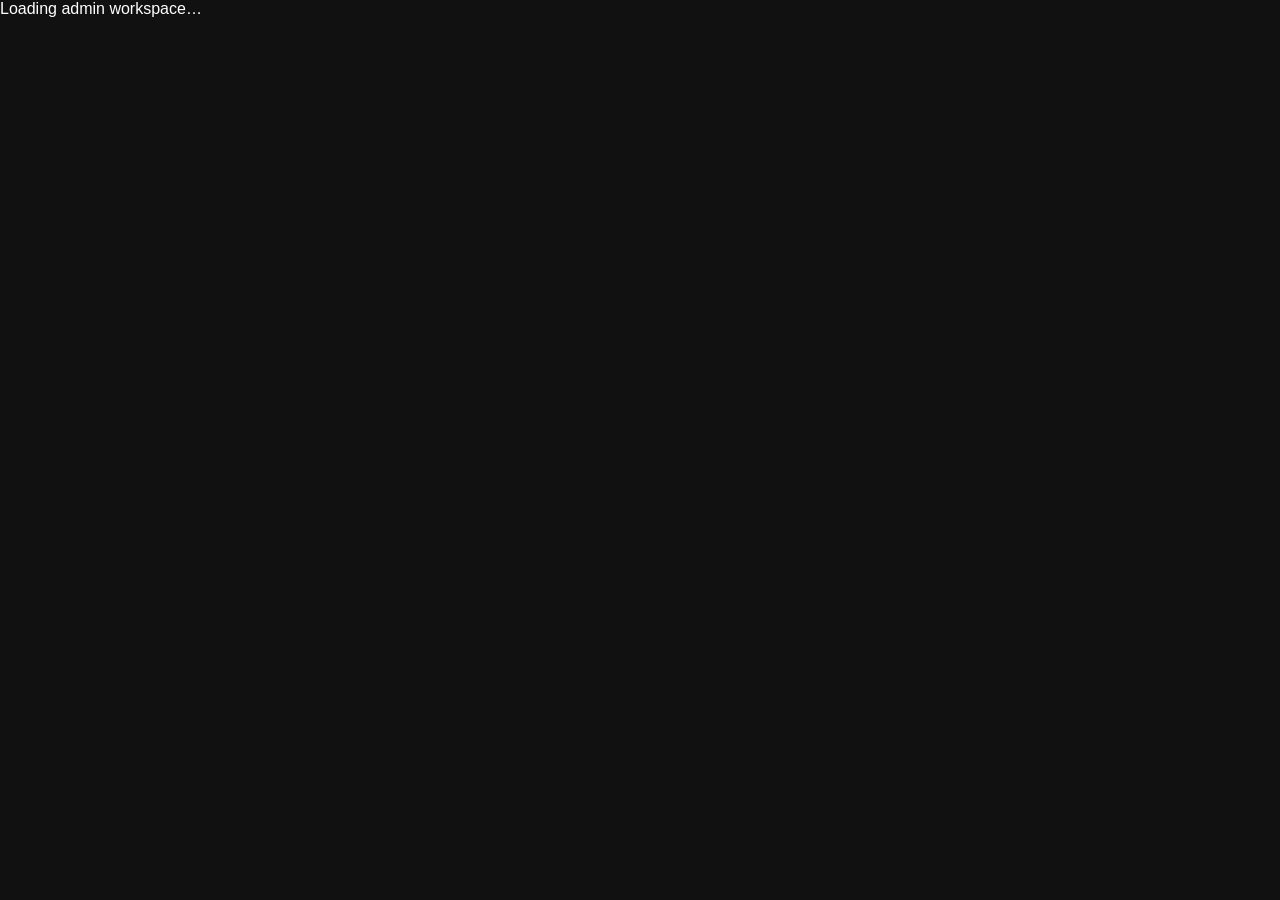
==== admin.html @ 35f01dd2 "URL Updated" ====
<!DOCTYPE html>
<html lang="en">
<head>
  <meta charset="UTF-8" />
  <meta name="viewport" content="width=device-width, initial-scale=1.0" />
  <meta name="referrer" content="no-referrer" />
<meta name="app-backend-base-url" content="https://atithisarthibackendcode-production.up.railway.app" />
<meta name="app-api-base-url" content="https://atithisarthibackendcode-production.up.railway.app/api" />
<meta name="app-allow-order-whatsapp-fallback-on-save-failure" content="false" />
<meta name="app-open-whatsapp-after-verified-online-payment" content="true" />
<meta name="app-room-combined-checkout-frontend-enabled" content="false" />
<meta name="app-contact-sheet-url" content="" />
  <title>Admin Dashboard</title>
  <!-- <link rel="stylesheet" href="css/style.css" /> -->
  <style>
    body {
      font-family: Arial, sans-serif;
      background: #111;
      color: #fff;
      margin: 0;
      padding: 0;
    }
    #hotelFormSection,
#menuFormSection,
#menuComboFormSection,
#galleryFormSection,
#popupNotificationFormSection,
#roomTypeFormSection,
#roomFormSection,
#roomBookingFormSection,
#roomFeatureSettingsSection,
#profileFormSection {
  max-height: 80vh;
  overflow-y: auto;
  padding: 10px;
}

form {
  overflow: visible;
}

body {
  overflow-y: auto;
  cursor: auto;
}

    .admin-wrap {
      max-width: 1200px;
      margin: 0 auto;
      padding: 24px;
    }

    .admin-header {
      margin-bottom: 24px;
    }

    .admin-title {
      font-size: 32px;
      margin: 0 0 8px;
    }

    .admin-sub {
      color: #bbb;
      margin: 0;
    }

    .admin-toolbar {
      display: grid;
      gap: 14px;
      margin: 24px 0;
    }

    .admin-toolbar-row {
      display: flex;
      flex-wrap: wrap;
      gap: 14px;
      align-items: stretch;
    }

    .admin-toolbar-group {
      display: grid;
      gap: 10px;
      padding: 14px;
      border-radius: 14px;
      border: 1px solid #333;
      background: #151515;
      min-width: 0;
      flex: 1 1 320px;
    }

    .admin-toolbar-side {
      display: grid;
      gap: 10px;
      padding: 14px;
      border-radius: 14px;
      border: 1px solid #333;
      background: #151515;
      min-width: 260px;
      flex: 0 1 280px;
      align-content: start;
    }

    .admin-toolbar-label {
      margin: 0;
      font-size: 12px;
      letter-spacing: 0.08em;
      text-transform: uppercase;
      color: #c9a84c;
    }

    .admin-toolbar-help {
      margin: 0;
      color: #aaa;
      font-size: 13px;
      line-height: 1.5;
    }

    .admin-tabs {
      display: flex;
      flex-wrap: wrap;
      gap: 10px;
    }

    .admin-toolbar-actions {
      display: flex;
      flex-wrap: wrap;
      gap: 10px;
    }

    .admin-scope-card {
      display: grid;
      gap: 12px;
      margin-bottom: 18px;
    }

    .admin-scope-grid {
      display: grid;
      grid-template-columns: repeat(auto-fit, minmax(220px, 1fr));
      gap: 12px;
    }

    .admin-scope-item {
      padding: 12px 14px;
      border-radius: 12px;
      border: 1px solid #333;
      background: #141414;
    }

    .admin-scope-value {
      display: block;
      margin-top: 6px;
      font-size: 18px;
      font-weight: 600;
      color: #fff;
    }

    .admin-form-help {
      margin: 0 0 6px;
      color: #b8b8b8;
      font-size: 14px;
      line-height: 1.5;
    }

    .admin-field {
      display: grid;
      gap: 6px;
    }

    #hotelFormSection .admin-field-label,
    #menuFormSection .admin-field-label,
    #menuComboFormSection .admin-field-label,
    #galleryFormSection .admin-field-label,
    #popupNotificationFormSection .admin-field-label,
    #roomTypeFormSection .admin-field-label,
    #roomFormSection .admin-field-label,
    #roomBookingFormSection .admin-field-label,
    #roomFeatureSettingsSection .admin-field-label,
    #notificationSettingsSection .admin-field-label,
    #orderingSettingsSection .admin-field-label,
    #paymentRouteSettingsSection .admin-field-label,
    #uploadSection .admin-field-label,
    #qrTableLinkSection .admin-field-label,
    #profileFormSection .admin-field-label {
      display: block;
      color: #f3f3f3;
      font-size: 14px;
      font-weight: 600;
      margin: 0;
    }

    .admin-field-hint {
      margin: 0;
      color: #9f9f9f;
      font-size: 12px;
      line-height: 1.4;
    }

    .popup-preview-shell {
      display: grid;
      gap: 14px;
      margin-top: 18px;
      padding: 18px;
      border-radius: 14px;
      border: 1px solid #2f2f2f;
      background: #141414;
    }

    .popup-preview-meta {
      display: flex;
      flex-wrap: wrap;
      gap: 8px;
    }

    .popup-preview-chip {
      display: inline-flex;
      align-items: center;
      min-height: 30px;
      padding: 0 10px;
      border-radius: 999px;
      border: 1px solid #3a3a3a;
      background: #1c1c1c;
      color: #e6e6e6;
      font-size: 12px;
      line-height: 1;
    }

    .popup-preview-card {
      position: relative;
      display: grid;
      grid-template-columns: minmax(0, 0.92fr) minmax(0, 1.08fr);
      overflow: hidden;
      border-radius: 18px;
      border: 1px solid rgba(201, 168, 76, 0.22);
      background:
        linear-gradient(180deg, rgba(255, 255, 255, 0.08), rgba(255, 255, 255, 0.03)),
        rgba(14, 14, 14, 0.9);
      box-shadow:
        0 18px 42px rgba(0, 0, 0, 0.34),
        inset 0 1px 0 rgba(255, 255, 255, 0.04);
    }

    .popup-preview-media {
      min-height: 260px;
      background:
        linear-gradient(160deg, rgba(201, 168, 76, 0.2), rgba(255, 255, 255, 0.03)),
        rgba(255, 255, 255, 0.03);
    }

    .popup-preview-media img {
      display: block;
      width: 100%;
      height: 100%;
      min-height: 260px;
      object-fit: cover;
    }

    .popup-preview-body {
      display: grid;
      gap: 14px;
      align-content: center;
      padding: 28px 28px 26px;
    }

    .popup-preview-eyebrow {
      margin: 0;
      color: #c9a84c;
      font-size: 12px;
      letter-spacing: 0.16em;
      text-transform: uppercase;
    }

    .popup-preview-title {
      margin: 0;
      font-size: clamp(28px, 3vw, 40px);
      line-height: 1.08;
      color: #fff;
    }

    .popup-preview-description {
      margin: 0;
      color: rgba(255, 255, 255, 0.84);
      font-size: 15px;
      line-height: 1.7;
    }

    .popup-preview-dismiss {
      display: inline-flex;
      align-items: center;
      gap: 10px;
      width: fit-content;
      color: rgba(255, 255, 255, 0.76);
      font-size: 14px;
    }

    .popup-preview-dismiss input {
      margin: 0;
      accent-color: #c9a84c;
    }

    .popup-preview-cta {
      display: inline-flex;
      align-items: center;
      justify-content: center;
      min-height: 44px;
      width: fit-content;
      padding: 0 18px;
      border-radius: 999px;
      background: #c9a84c;
      color: #111;
      font-weight: 600;
      text-decoration: none;
    }

    .popup-preview-close {
      position: absolute;
      top: 14px;
      right: 14px;
      width: 40px;
      height: 40px;
      border-radius: 999px;
      border: 1px solid rgba(255, 255, 255, 0.16);
      background: rgba(14, 14, 14, 0.5);
      color: #fff;
      cursor: default;
    }

    @media (max-width: 840px) {
      .popup-preview-card {
        grid-template-columns: 1fr;
      }

      .popup-preview-media,
      .popup-preview-media img {
        min-height: 200px;
      }

      .popup-preview-body {
        padding: 24px 22px 22px;
      }
    }

    .admin-tab {
      background: #222;
      color: #fff;
      border: 1px solid #444;
      padding: 10px 14px;
      cursor: pointer;
      border-radius: 8px;
    }

    .admin-tab.active {
      background: #c9a84c;
      color: #111;
      border-color: #c9a84c;
    }

    .admin-select {
      background: #222;
      color: #fff;
      border: 1px solid #444;
      padding: 10px 12px;
      border-radius: 8px;
    }

    .admin-section {
      display: grid;
      gap: 16px;
    }

    .admin-card {
      background: #1a1a1a;
      border: 1px solid #333;
      border-radius: 12px;
      padding: 16px;
    }

    .admin-card h3 {
      margin-top: 0;
      margin-bottom: 10px;
    }

    .admin-grid {
      display: grid;
      gap: 16px;
    }

    .theme-helper-row {
      display: flex;
      flex-wrap: wrap;
      gap: 12px;
      align-items: center;
      margin-top: -4px;
    }

    .theme-helper-row .admin-meta {
      margin: 0;
    }

    .theme-preview-card {
      display: grid;
      gap: 12px;
      padding: 14px;
    }

    .theme-order-card {
      display: grid;
      gap: 10px;
    }

    .theme-order-list {
      display: grid;
      gap: 8px;
    }

    .theme-order-item {
      display: flex;
      justify-content: space-between;
      align-items: center;
      gap: 12px;
      padding: 12px 14px;
      border: 1px solid #333;
      border-radius: 12px;
      background: #141414;
    }

    .theme-order-label {
      display: flex;
      align-items: center;
      gap: 12px;
      min-width: 0;
    }

    .theme-order-index {
      width: 28px;
      height: 28px;
      display: inline-flex;
      align-items: center;
      justify-content: center;
      border-radius: 999px;
      background: rgba(201, 168, 76, 0.16);
      border: 1px solid rgba(201, 168, 76, 0.28);
      color: #f3d98e;
      font-size: 13px;
      flex: 0 0 auto;
    }

    .theme-order-name {
      color: #fff;
    }

    .theme-order-meta {
      display: grid;
      gap: 4px;
    }

    .theme-order-state {
      display: inline-flex;
      align-items: center;
      width: fit-content;
      padding: 4px 8px;
      border-radius: 999px;
      border: 1px solid rgba(93, 191, 126, 0.3);
      background: rgba(93, 191, 126, 0.12);
      color: #b9efc9;
      font-size: 12px;
    }

    .theme-order-state.is-hidden {
      border-color: rgba(232, 129, 129, 0.3);
      background: rgba(232, 129, 129, 0.12);
      color: #ffc1c1;
    }

    .theme-order-actions {
      display: flex;
      gap: 8px;
      flex: 0 0 auto;
    }

    .theme-order-actions .admin-tab {
      padding: 8px 12px;
    }

    .theme-preview-top,
    .theme-preview-surface,
    .theme-preview-actions {
      display: flex;
      gap: 12px;
      align-items: center;
    }

    .theme-preview-top,
    .theme-preview-surface {
      justify-content: space-between;
      padding: 14px;
      border-radius: 16px;
      border: 1px solid #333;
    }

    .theme-preview-surface {
      display: grid;
      align-items: start;
    }

    .theme-preview-eyebrow {
      font-size: 12px;
      letter-spacing: 0.08em;
      text-transform: uppercase;
      color: #c9a84c;
      margin-bottom: 4px;
    }

    .theme-preview-title,
    .theme-preview-body,
    .theme-preview-muted {
      margin: 0;
    }

    .theme-preview-muted {
      font-size: 14px;
      color: #bbb;
    }

    .theme-preview-outline-btn,
    .theme-preview-primary-btn,
    .theme-preview-chip {
      border-radius: 8px;
      padding: 8px 12px;
      font-size: 14px;
    }

    .theme-preview-outline-btn,
    .theme-preview-primary-btn {
      border: 1px solid #444;
      cursor: default;
    }

    .theme-preview-outline-btn {
      background: transparent;
      color: #fff;
    }

    .theme-preview-primary-btn {
      background: #c9a84c;
      color: #111;
    }

    .theme-preview-chip {
      display: inline-flex;
      align-items: center;
      background: rgba(201, 168, 76, 0.16);
      color: #fff;
      border: 1px solid rgba(201, 168, 76, 0.3);
    }

    .admin-meta {
      color: #bbb;
      font-size: 14px;
      margin-bottom: 8px;
    }

    .admin-row {
      margin-bottom: 8px;
      line-height: 1.5;
    }

    .admin-attention-row {
      padding: 8px 10px;
      border: 1px solid rgba(232, 184, 103, 0.35);
      border-radius: 8px;
      background: rgba(232, 184, 103, 0.14);
      color: #ffe2a8;
    }

    .status-row {
      display: flex;
      flex-wrap: wrap;
      gap: 10px;
      align-items: center;
      margin-top: 12px;
    }

    .status-badge {
      display: inline-block;
      padding: 4px 10px;
      border-radius: 999px;
      background: #333;
      color: #fff;
      font-size: 13px;
    }

    .admin-state-line {
      display: grid;
      gap: 8px;
    }

    .admin-state-list {
      display: flex;
      flex-wrap: wrap;
      gap: 8px;
      align-items: center;
    }

    .admin-state-badge {
      display: inline-flex;
      align-items: center;
      padding: 4px 10px;
      border-radius: 999px;
      border: 1px solid #3a3a3a;
      background: #232323;
      color: #f3f3f3;
      font-size: 12px;
      font-weight: 600;
    }

    .admin-state-badge.is-success {
      border-color: rgba(93, 191, 126, 0.35);
      background: rgba(93, 191, 126, 0.14);
      color: #b9efc9;
    }

    .admin-state-badge.is-warning {
      border-color: rgba(232, 184, 103, 0.35);
      background: rgba(232, 184, 103, 0.14);
      color: #ffe2a8;
    }

    .admin-state-badge.is-danger {
      border-color: rgba(232, 129, 129, 0.35);
      background: rgba(232, 129, 129, 0.14);
      color: #ffc1c1;
    }

    .admin-card-actions {
      margin-top: 10px;
    }

    .admin-list-summary {
      margin-bottom: 16px;
    }

    .admin-list-toolbar {
      display: grid;
      gap: 10px;
    }

    .admin-list-search {
      width: 100%;
      box-sizing: border-box;
      background: #161616;
      color: #fff;
      border: 1px solid #444;
      padding: 12px 14px;
      border-radius: 10px;
    }

    .admin-list-search:focus {
      outline: none;
      border-color: #c9a84c;
      box-shadow: 0 0 0 2px rgba(201, 168, 76, 0.18);
    }

    .admin-list-helper-text {
      margin: 0;
      color: #b8b8b8;
      font-size: 13px;
      line-height: 1.5;
    }

    .status-select {
      background: #222;
      color: #fff;
      border: 1px solid #444;
      padding: 8px 10px;
      border-radius: 8px;
    }

    .status-btn {
      background: #c9a84c;
      color: #111;
      border: none;
      padding: 8px 12px;
      border-radius: 8px;
      cursor: pointer;
      font-weight: 600;
    }

    .status-btn:disabled {
      opacity: 0.7;
      cursor: wait;
    }

    .empty-state {
      color: #bbb;
      padding: 24px 0;
    }

    .loading-state {
      color: #ddd;
      padding: 24px 0;
    }

    pre.json-box {
      background: #101010;
      color: #ddd;
      padding: 12px;
      border-radius: 8px;
      overflow: auto;
      font-size: 12px;
    }

    .admin-order-items {
      margin: 12px 0 0;
      padding-left: 20px;
      color: #ddd;
      line-height: 1.6;
    }

    .admin-order-items li + li {
      margin-top: 8px;
    }

    .admin-order-item-meta {
      margin-top: 4px;
      color: #aaa;
      font-size: 13px;
      line-height: 1.5;
    }

    #hotelFormSection,
    #menuFormSection,
    #roomTypeFormSection,
    #roomFormSection,
    #roomBookingFormSection {
      position: relative;
      overflow: visible;
      margin-top: 20px;
      isolation: isolate;
    }

    #hotelFormSection form,
    #menuFormSection form,
    #roomTypeFormSection form,
    #roomFormSection form,
    #roomBookingFormSection form {
      position: relative;
      z-index: 1;
    }

    #hotelFormSection input:not([type="hidden"]),
    #menuFormSection input:not([type="hidden"]),
    #roomTypeFormSection input:not([type="hidden"]),
    #roomTypeFormSection textarea,
    #roomFormSection input:not([type="hidden"]),
    #roomFormSection select,
    #roomFormSection textarea,
    #roomBookingFormSection input:not([type="hidden"]),
    #roomBookingFormSection select,
    #roomBookingFormSection textarea {
      width: 100%;
      box-sizing: border-box;
      background: #161616;
      color: #fff;
      border: 1px solid #444;
      padding: 12px 14px;
      border-radius: 8px;
      caret-color: #fff;
      cursor: text;
      position: relative;
      z-index: 2;
      -webkit-text-fill-color: #fff;
    }

    #hotelFormSection input:not([type="hidden"]):focus,
    #menuFormSection input:not([type="hidden"]):focus,
    #roomTypeFormSection input:not([type="hidden"]):focus,
    #roomTypeFormSection textarea:focus,
    #roomFormSection input:not([type="hidden"]):focus,
    #roomFormSection select:focus,
    #roomFormSection textarea:focus,
    #roomBookingFormSection input:not([type="hidden"]):focus,
    #roomBookingFormSection select:focus,
    #roomBookingFormSection textarea:focus {
      outline: none;
      border-color: #c9a84c;
      box-shadow: 0 0 0 2px rgba(201, 168, 76, 0.2);
      caret-color: #fff;
    }

    #hotelFormSection label,
    #menuFormSection label,
    #roomTypeFormSection label,
    #roomFormSection label,
    #roomBookingFormSection label {
      display: flex;
      gap: 8px;
      align-items: center;
      color: #ddd;
      cursor: pointer;
    }

    #hotelFormSection label.admin-checkbox,
    #menuFormSection label.admin-checkbox,
    #galleryFormSection label.admin-checkbox,
    #popupNotificationFormSection label.admin-checkbox,
    #roomTypeFormSection label.admin-checkbox,
    #roomFormSection label.admin-checkbox,
    #roomFeatureSettingsSection label.admin-checkbox,
    #notificationSettingsSection label.admin-checkbox,
    #orderingSettingsSection label.admin-checkbox,
    #paymentRouteSettingsSection label.admin-checkbox {
      display: flex;
      gap: 8px;
      align-items: center;
      color: #ddd;
      cursor: pointer;
    }

    #hotelFormSection input[type="checkbox"],
    #menuFormSection input[type="checkbox"],
    #roomTypeFormSection input[type="checkbox"],
    #roomFormSection input[type="checkbox"] {
      width: auto;
      accent-color: #c9a84c;
      cursor: pointer;
    }

    #orderingSettingsSection input:not([type="hidden"]),
    #orderingSettingsSection textarea,
    #roomFeatureSettingsSection input:not([type="hidden"]),
    #roomFeatureSettingsSection select,
    #paymentRouteSettingsSection input:not([type="hidden"]),
    #paymentRouteSettingsSection select,
    #qrTableLinkSection input:not([type="hidden"]),
    #qrTableLinkSection select {
      width: 100%;
      box-sizing: border-box;
      background: #161616;
      color: #fff;
      border: 1px solid #444;
      padding: 12px 14px;
      border-radius: 8px;
    }

    #orderingSettingsSection input:focus,
    #orderingSettingsSection textarea:focus,
    #roomFeatureSettingsSection input:focus,
    #roomFeatureSettingsSection select:focus,
    #paymentRouteSettingsSection input:focus,
    #paymentRouteSettingsSection select:focus,
    #qrTableLinkSection input:focus,
    #qrTableLinkSection select:focus {
      outline: none;
      border-color: #c9a84c;
      box-shadow: 0 0 0 2px rgba(201, 168, 76, 0.2);
    }

    #qrTableLinkOutput {
      font-family: ui-monospace, SFMono-Regular, Consolas, monospace;
    }
  .room-advance-panel {
      border: 1px solid rgba(170, 120, 50, .32);
      border-radius: 14px;
      padding: 16px;
      background: rgba(255, 249, 238, .76);
    }
    .room-advance-panel legend { font-weight: 700; padding: 0 8px; }
    .room-advance-grid {
      display: grid;
      grid-template-columns: repeat(2, minmax(0, 1fr));
      gap: 14px;
      margin-top: 12px;
    }
    @media (max-width: 720px) {
      .room-advance-grid { grid-template-columns: 1fr; }
      .room-advance-panel { padding: 12px; }
    }
</style>
  <link rel="stylesheet" href="css/admin-login-branding.css" />
  <link rel="stylesheet" href="css/room-checkout-receipt.css">
  <link rel="stylesheet" href="css/admin.css" />
</head>
<body class="admin-page">
  <div id="adminBootStatus" class="admin-boot-status" role="status" aria-live="polite">Loading admin workspace…</div>

  <div id="adminLoginWrap" class="admin-wrap" style="max-width: 520px; display:none;">
  <a class="admin-skip-link" href="#adminLoginForm">Skip to login form</a>
  <header class="admin-header">
    <h1 class="admin-title">Admin Login</h1>
    <p class="admin-sub">Sign in to access your operator dashboard.</p>
  </header>

  <section class="admin-card">
    <form id="adminLoginForm" class="admin-grid" aria-describedby="adminLoginStatus">
      <div class="admin-field">
        <label class="admin-field-label" for="adminEmailInput">Email</label>
        <input id="adminEmailInput" type="email" placeholder="Email" autocomplete="email" required />
      </div>
      <div class="admin-field">
        <label class="admin-field-label" for="adminPasswordInput">Password</label>
        <input id="adminPasswordInput" type="password" placeholder="Password" autocomplete="current-password" required />
      </div>
      <button type="submit" class="status-btn">Login</button>
      <p id="adminLoginStatus" class="admin-inline-status" role="alert" aria-live="assertive"></p>
    </form>
  </section>
</div>

  <div class="admin-wrap" id="adminDashboardWrap" style="display:none;">
    <a class="admin-skip-link" href="#adminContent">Skip to dashboard content</a>
    <header class="admin-header">
      <h1 class="admin-title">Admin Dashboard</h1>
      <p class="admin-sub">Manage all hotel orders, reservations, inquiries, and hotels from one place.</p>
    </header>

    <div class="admin-toolbar">
      <div class="admin-toolbar-row">
        <div class="admin-toolbar-group">
          <p class="admin-toolbar-label">Browse Records</p>
          <div class="admin-tabs" role="tablist" aria-label="Admin record sections">
            <button class="admin-tab active" type="button" role="tab" aria-controls="adminContent" aria-selected="true" data-tab="orders">Orders</button>
            <button class="admin-tab" type="button" role="tab" aria-controls="adminContent" aria-selected="false" data-tab="reservations">Reservations</button>
            <button class="admin-tab" type="button" role="tab" aria-controls="adminContent" aria-selected="false" data-tab="inquiries">Inquiries</button>
            <button class="admin-tab" type="button" role="tab" aria-controls="adminContent" aria-selected="false" data-tab="contact-submissions">Contact Messages</button>
            <button class="admin-tab" type="button" role="tab" aria-controls="adminContent" aria-selected="false" data-tab="notification-events">Notifications</button>
            <button class="admin-tab" type="button" role="tab" aria-controls="adminContent" aria-selected="false" data-tab="hotels">Hotels</button>
            <button class="admin-tab" type="button" role="tab" aria-controls="adminContent" aria-selected="false" data-tab="rooms">Rooms</button>
            <button class="admin-tab" type="button" role="tab" aria-controls="adminContent" aria-selected="false" data-tab="menu-items">Menu Items</button>
            <button class="admin-tab" type="button" role="tab" aria-controls="adminContent" aria-selected="false" data-tab="menu-combos">Combo Offers</button>
            <button class="admin-tab" type="button" role="tab" aria-controls="adminContent" aria-selected="false" data-tab="gallery-items">Gallery Items</button>
            <button class="admin-tab" type="button" role="tab" aria-controls="adminContent" aria-selected="false" data-tab="popup-notifications">Popup Notifications</button>
            <button class="admin-tab" type="button" role="tab" aria-controls="adminContent" aria-selected="false" data-tab="testimonials">Testimonials</button>
          </div>
        </div>

        <div class="admin-toolbar-group">
          <p class="admin-toolbar-label">Open Editors</p>
          <div class="admin-toolbar-actions">
            <button type="button" id="openHotelFormBtn" class="admin-tab">Hotel Form</button>
            <button type="button" id="openRoomTypeFormBtn" class="admin-tab">Room Type Form</button>
            <button type="button" id="openRoomFormBtn" class="admin-tab">Room Form</button>
            <button type="button" id="openRoomBookingFormBtn" class="admin-tab">Manual Room Booking</button>
            <button type="button" id="openMenuFormBtn" class="admin-tab">Menu Form</button>
            <button type="button" id="openMenuComboFormBtn" class="admin-tab">Combo Form</button>
            <button type="button" id="openGalleryFormBtn" class="admin-tab">Gallery Form</button>
            <button type="button" id="openPopupNotificationFormBtn" class="admin-tab">Popup Form</button>
            <button type="button" id="openTestimonialFormBtn" class="admin-tab">Testimonials Form</button>
            <button type="button" id="openNotificationSettingsBtn" class="admin-tab">Notification Settings</button>
            <button type="button" id="openOrderingSettingsBtn" class="admin-tab">Ordering Settings</button>
            <button type="button" id="openRoomFeatureSettingsBtn" class="admin-tab">Modules and Features</button>
            <button type="button" id="openPaymentRouteSettingsBtn" class="admin-tab">Payment Route Settings</button>
            <button type="button" id="openProfileFormBtn" class="admin-tab">Profile Form</button>
            <button type="button" id="openQrTableLinkBtn" class="admin-tab">QR Table Link</button>
            <button id="openUploadSectionBtn" class="admin-tab">Upload Image</button>
          </div>
        </div>

        <div class="admin-toolbar-side">
          <label class="admin-toolbar-label" for="hotelFilter">Hotel Scope</label>
          <p class="admin-toolbar-help">Choose one hotel to narrow list views and auto-fill editor forms where supported.</p>
          <select id="hotelFilter" class="admin-select">
            <option value="">All Hotels</option>
          </select>
          <button id="adminLogoutBtn" class="admin-tab">Logout</button>
        </div>
      </div>
    </div>

    <section id="adminScopeSummary" class="admin-card admin-scope-card">
      <p class="admin-toolbar-label">Current Workspace</p>
      <div class="admin-scope-grid">
        <div class="admin-scope-item">
          <span class="admin-meta">Viewing</span>
          <strong id="adminScopeTabValue" class="admin-scope-value">Orders</strong>
        </div>
        <div class="admin-scope-item">
          <span class="admin-meta">Hotel Scope</span>
          <strong id="adminScopeHotelValue" class="admin-scope-value">All Hotels</strong>
        </div>
      </div>
      <p id="adminScopeHelp" class="admin-toolbar-help">List views respect the selected hotel filter when available.</p>
    </section>

    <main id="adminContent" class="admin-section" aria-busy="true" tabindex="-1">
      <p class="loading-state">Loading dashboard...</p>
    </main>

    <section id="qrTableLinkSection" class="admin-card" style="display:none; margin-top: 20px;">
      <h2>QR Table Order Link Helper</h2>
      <p class="admin-form-help">Generate a safe table-specific menu URL. Use the generated URL in your QR code tool; it reuses the existing tenant menu, cart, checkout, and WhatsApp flow.</p>
      <form id="qrTableLinkForm" class="admin-grid">
        <div class="admin-field">
          <label class="admin-field-label" for="qrLinkHotelSlugInput">Hotel Slug (Required)</label>
          <input id="qrLinkHotelSlugInput" placeholder="hotel-example" maxlength="120" required />
          <p class="admin-field-hint">This usually auto-fills from the selected hotel scope.</p>
        </div>

        <div class="admin-field">
          <label class="admin-field-label" for="qrLinkTableNumberInput">Table Number (Required)</label>
          <input id="qrLinkTableNumberInput" placeholder="T5" maxlength="80" required />
          <p class="admin-field-hint">Use the exact table label you want to appear in WhatsApp and admin orders.</p>
        </div>

        <div class="admin-field">
          <label class="admin-field-label" for="qrLinkTargetPageInput">Landing Page</label>
          <select id="qrLinkTargetPageInput">
            <option value="menu.html">Full Menu Page</option>
            <option value="index.html">Homepage Menu Section</option>
          </select>
          <p class="admin-field-hint">Full Menu Page is safest for direct QR ordering.</p>
        </div>

        <button type="submit" class="status-btn">Generate QR Table Link</button>
      </form>

      <div class="admin-card" style="margin-top: 16px;">
        <h3>Generated Link</h3>
        <input id="qrTableLinkOutput" readonly placeholder="Generate a link first" />
        <p id="qrTableLinkSummary" class="admin-field-hint">No QR table selected yet.</p>
        <div class="status-row" style="margin-top: 12px;">
          <a id="qrTableLinkPreview" class="admin-tab" href="#" target="_blank" rel="noopener noreferrer">Open Link</a>
          <button id="copyQrTableLinkBtn" class="status-btn" type="button">Copy Link</button>
        </div>
        <p id="qrTableLinkHelp" class="admin-field-hint">No QR link generated yet.</p>
      </div>
    </section>

    <section id="roomFeatureSettingsSection" class="admin-card" style="display:none; margin-top: 20px;">
      <h2>Hotel Modules and Features</h2>
      <p class="admin-sub">Configure Restaurant-only, Hotel-only, or combined businesses without deleting historical data.</p>
      <p class="admin-form-help">These hotel-scoped controls are enforced by backend API guards and the staff workspace. Disabling a module hides and blocks it; existing orders, bookings, payments, and invoices remain stored.</p>

      <form id="roomFeatureSettingsForm" class="admin-grid">
        <div class="admin-field">
          <label class="admin-field-label" for="roomFeatureSettingsHotelSlugInput">Hotel Slug (Required)</label>
          <input id="roomFeatureSettingsHotelSlugInput" placeholder="hotel-example" maxlength="120" required />
          <p class="admin-field-hint">This usually auto-fills from the selected hotel scope.</p>
        </div>

        <div class="admin-field">
          <label class="admin-field-label" for="hotelBusinessTypeInput">Business Type</label>
          <select id="hotelBusinessTypeInput">
            <option value="restaurant_only">Restaurant Only</option>
            <option value="hotel_only">Hotel Only</option>
            <option value="hotel_restaurant">Hotel + Restaurant</option>
          </select>
          <p class="admin-field-hint">Selecting a business type sets the two top-level modules. Detailed switches remain dependency-aware.</p>
        </div>

        <h3>Core Modules</h3>

        <label class="admin-checkbox">
          <input id="hotelFeatureFoodModuleEnabledInput" type="checkbox" checked />
          Enable Food Operations
        </label>

        <label class="admin-checkbox">
          <input id="hotelFeatureRoomModuleEnabledInput" type="checkbox" />
          Enable Room Operations
        </label>

        <h3>Operational Features</h3>

        <label class="admin-checkbox">
          <input id="roomFeatureFoodOrderingEnabledInput" type="checkbox" checked />
          Enable Food Ordering
        </label>

        <label class="admin-checkbox">
          <input id="roomFeatureRoomBookingEnabledInput" type="checkbox" />
          Enable Room Booking For This Hotel
        </label>

        <label class="admin-checkbox">
          <input id="roomFeatureRoomServiceEnabledInput" type="checkbox" />
          Enable Room Service Linking
        </label>

        <label class="admin-checkbox">
          <input id="hotelFeatureCombinedBillingEnabledInput" type="checkbox" />
          Enable Combined Billing
        </label>

        <h3>Reports</h3>

        <label class="admin-checkbox">
          <input id="hotelFeatureFoodReportsEnabledInput" type="checkbox" checked />
          Enable Food Reports
        </label>

        <label class="admin-checkbox">
          <input id="hotelFeatureRoomReportsEnabledInput" type="checkbox" />
          Enable Room Reports
        </label>

        <label class="admin-checkbox">
          <input id="hotelFeatureCombinedReportsEnabledInput" type="checkbox" />
          Enable Combined Reports
        </label>

        <button type="submit" class="status-btn">Save Hotel Modules</button>
        <p id="roomFeatureDependencyHelp" class="admin-field-hint" role="status" aria-live="polite">Room Service and Combined Reports require both core modules.</p>
        <p id="roomFeatureSettingsHelp" class="admin-field-hint">Hotel module settings are not loaded yet.</p>
      </form>
    </section>

    <section id="roomTypeFormSection" class="admin-card" style="display:none;">
      <h2>Create Room Type</h2>
      <p class="admin-form-help">Use this form for room categories such as Deluxe, Suite, Family Room, or Dormitory. It only writes to the new room booking tables.</p>
      <form id="roomTypeForm" class="admin-grid">
        <div class="admin-field">
          <label class="admin-field-label" for="roomTypeHotelSlugInput">Hotel Slug (Required)</label>
          <input id="roomTypeHotelSlugInput" name="hotelSlug" placeholder="hotel-example" maxlength="120" required />
          <p class="admin-field-hint">This usually auto-fills from the selected hotel scope.</p>
        </div>

        <div class="admin-field">
          <label class="admin-field-label" for="roomTypeNameInput">Room Type Name (Required)</label>
          <input id="roomTypeNameInput" name="name" placeholder="Deluxe Room" maxlength="150" required />
        </div>

        <div class="admin-field">
          <label class="admin-field-label" for="roomTypeBasePriceInput">Base Price</label>
          <input id="roomTypeBasePriceInput" name="basePrice" type="number" min="0" step="0.01" placeholder="2500" />
        </div>

        <div class="admin-field">
          <label class="admin-field-label" for="roomTypeMaxAdultsInput">Max Adults</label>
          <input id="roomTypeMaxAdultsInput" name="maxAdults" type="number" min="0" step="1" placeholder="2" />
        </div>

        <div class="admin-field">
          <label class="admin-field-label" for="roomTypeMaxChildrenInput">Max Children</label>
          <input id="roomTypeMaxChildrenInput" name="maxChildren" type="number" min="0" step="1" placeholder="1" />
        </div>

        <label class="admin-checkbox">
          <input id="roomTypeIsActiveInput" name="isActive" type="checkbox" checked />
          Active
        </label>

        <div class="admin-field" style="grid-column: 1 / -1;">
          <label class="admin-field-label" for="roomTypeAmenitiesInput">Amenities</label>
          <textarea id="roomTypeAmenitiesInput" name="amenities" rows="3" placeholder="Wi-Fi&#10;AC&#10;Breakfast"></textarea>
          <p class="admin-field-hint">Add one amenity per line. These save as structured room type amenities.</p>
        </div>

        <div class="admin-field" style="grid-column: 1 / -1;">
          <label class="admin-field-label" for="roomTypeImagesInput">Image URLs</label>
          <textarea id="roomTypeImagesInput" name="images" rows="3" placeholder="https://example.com/room.jpg"></textarea>
          <p class="admin-field-hint">Add one image URL per line. Upload support can be connected in a later safe step.</p>
        </div>

        <div class="admin-field" style="grid-column: 1 / -1;">
          <label class="admin-field-label" for="roomTypeDescriptionInput">Description</label>
          <textarea id="roomTypeDescriptionInput" name="description" rows="4" maxlength="4000" placeholder="Short public-facing room type description"></textarea>
        </div>

        <div class="admin-field" style="grid-column: 1 / -1;">
          <label class="admin-field-label" for="roomTypeCancellationPolicyInput">Cancellation Policy</label>
          <textarea id="roomTypeCancellationPolicyInput" name="cancellationPolicy" rows="3" maxlength="4000" placeholder="Free cancellation up to 24 hours before check-in"></textarea>
        </div>

        <button type="submit" class="status-btn">Save Room Type</button>
        <p id="roomTypeFormHelp" class="admin-field-hint">Room booking must be enabled for the hotel before public customers can see rooms.</p>
      </form>
    </section>

    <section id="roomFormSection" class="admin-card" style="display:none;">
      <h2>Create Room</h2>
      <p class="admin-form-help">Use this form for individual sellable rooms. Availability and booking conflict protection stay on the backend.</p>
      <form id="roomForm" class="admin-grid">
        <div class="admin-field">
          <label class="admin-field-label" for="roomHotelSlugInput">Hotel Slug (Required)</label>
          <input id="roomHotelSlugInput" name="hotelSlug" placeholder="hotel-example" maxlength="120" required />
          <p class="admin-field-hint">This usually auto-fills from the selected hotel scope.</p>
        </div>

        <div class="admin-field">
          <label class="admin-field-label" for="roomRoomTypeIdInput">Room Type ID</label>
          <input id="roomRoomTypeIdInput" name="roomTypeId" type="number" min="1" step="1" placeholder="Optional room_types.id" />
        </div>

        <div class="admin-field">
          <label class="admin-field-label" for="roomNumberInput">Room Number (Required)</label>
          <input id="roomNumberInput" name="roomNumber" placeholder="101" maxlength="80" required />
        </div>

        <div class="admin-field">
          <label class="admin-field-label" for="roomTitleInput">Room Title</label>
          <input id="roomTitleInput" name="title" placeholder="Deluxe Lake View" maxlength="160" />
        </div>

        <div class="admin-field">
          <label class="admin-field-label" for="roomFloorInput">Floor</label>
          <input id="roomFloorInput" name="floor" placeholder="1st Floor" maxlength="80" />
        </div>

        <div class="admin-field">
          <label class="admin-field-label" for="roomBedTypeInput">Bed Type</label>
          <input id="roomBedTypeInput" name="bedType" placeholder="King Bed" maxlength="120" />
        </div>

        <div class="admin-field">
          <label class="admin-field-label" for="roomCapacityInput">Capacity</label>
          <input id="roomCapacityInput" name="capacity" type="number" min="0" step="1" placeholder="3" />
        </div>

        <div class="admin-field">
          <label class="admin-field-label" for="roomMaxAdultsInput">Max Adults</label>
          <input id="roomMaxAdultsInput" name="maxAdults" type="number" min="0" step="1" placeholder="2" />
        </div>

        <div class="admin-field">
          <label class="admin-field-label" for="roomMaxChildrenInput">Max Children</label>
          <input id="roomMaxChildrenInput" name="maxChildren" type="number" min="0" step="1" placeholder="1" />
        </div>

        <div class="admin-field">
          <label class="admin-field-label" for="roomBasePriceInput">Base Price</label>
          <input id="roomBasePriceInput" name="basePrice" type="number" min="0" step="0.01" placeholder="2500" />
        </div>

        <div class="admin-field">
          <label class="admin-field-label" for="roomDiscountPriceInput">Discounted Nightly Price (amount, not %)</label>
          <input id="roomDiscountPriceInput" name="discountPrice" type="number" min="0" step="0.01" placeholder="2200" />
        </div>

        <div class="admin-field">
          <label class="admin-field-label" for="roomTaxPercentInput">Tax/GST Percent</label>
          <input id="roomTaxPercentInput" name="taxPercent" type="number" min="0" max="100" step="0.01" placeholder="12" />
        </div>

        <div class="admin-field">
          <label class="admin-field-label" for="roomStatusInput">Room Status</label>
          <select id="roomStatusInput" name="status">
            <option value="available">Available</option>
            <option value="booked">Booked</option>
            <option value="occupied">Occupied</option>
            <option value="cleaning">Cleaning</option>
            <option value="maintenance">Maintenance</option>
            <option value="inactive">Inactive</option>
          </select>
        </div>

        <label class="admin-checkbox">
          <input id="roomIsActiveInput" name="isActive" type="checkbox" checked />
          Active
        </label>

        <div class="admin-field" style="grid-column: 1 / -1;">
          <label class="admin-field-label" for="roomAmenitiesInput">Amenities</label>
          <textarea id="roomAmenitiesInput" name="amenities" rows="3" placeholder="Wi-Fi&#10;AC&#10;Mini fridge"></textarea>
          <p class="admin-field-hint">Add one amenity per line.</p>
        </div>

        <div class="admin-field" style="grid-column: 1 / -1;">
          <label class="admin-field-label" for="roomImagesInput">Image URLs</label>
          <textarea id="roomImagesInput" name="images" rows="3" placeholder="https://example.com/room-101.jpg"></textarea>
        </div>

        <div class="admin-field" style="grid-column: 1 / -1;">
          <label class="admin-field-label" for="roomDescriptionInput">Description</label>
          <textarea id="roomDescriptionInput" name="description" rows="4" maxlength="4000" placeholder="Room-specific notes or public description"></textarea>
        </div>

        <button type="submit" class="status-btn">Save Room</button>
        <p id="roomFormHelp" class="admin-field-hint">Maintenance, inactive, booked, and occupied rooms are excluded from public availability.</p>
      </form>
    </section>

    <section id="roomBookingFormSection" class="admin-card" style="display:none;">
      <h2>Create Manual Room Booking</h2>
      <p class="admin-form-help">Use this for walk-in, phone, WhatsApp, or admin-created room bookings. The backend recalculates totals and blocks overlapping bookings.</p>
      <form id="roomBookingForm" class="admin-grid">
        <div class="admin-field">
          <label class="admin-field-label" for="roomBookingHotelSlugInput">Hotel Slug (Required)</label>
          <input id="roomBookingHotelSlugInput" name="hotelSlug" placeholder="hotel-example" maxlength="120" required />
          <p class="admin-field-hint">Choose a hotel scope first to load that hotel's rooms.</p>
        </div>

        <div class="admin-field">
          <label class="admin-field-label" for="roomBookingRoomIdInput">Room (Required)</label>
          <select id="roomBookingRoomIdInput" name="roomId" required>
            <option value="">Select a hotel first</option>
          </select>
          <p id="roomBookingRoomHelp" class="admin-field-hint">Only active rooms for this hotel are listed here.</p>
        </div>

        <div class="admin-field">
          <label class="admin-field-label" for="roomBookingCheckInInput">Check-in Date (Required)</label>
          <input id="roomBookingCheckInInput" name="checkInDate" type="date" required />
        </div>

        <div class="admin-field">
          <label class="admin-field-label" for="roomBookingCheckOutInput">Check-out Date (Required)</label>
          <input id="roomBookingCheckOutInput" name="checkOutDate" type="date" required />
        </div>

        <div class="admin-field">
          <label class="admin-field-label" for="roomBookingGuestNameInput">Guest Name (Required)</label>
          <input id="roomBookingGuestNameInput" name="guestName" maxlength="160" required />
        </div>

        <div class="admin-field">
          <label class="admin-field-label" for="roomBookingGuestPhoneInput">Guest Phone (Required)</label>
          <input id="roomBookingGuestPhoneInput" name="guestPhone" maxlength="30" required />
        </div>

        <div class="admin-field">
          <label class="admin-field-label" for="roomBookingGuestEmailInput">Guest Email</label>
          <input id="roomBookingGuestEmailInput" name="guestEmail" type="email" maxlength="320" />
        </div>

        <div class="admin-field">
          <label class="admin-field-label" for="roomBookingAdultsInput">Adults</label>
          <input id="roomBookingAdultsInput" name="adults" type="number" min="0" max="100" step="1" value="1" />
        </div>

        <div class="admin-field">
          <label class="admin-field-label" for="roomBookingChildrenInput">Children</label>
          <input id="roomBookingChildrenInput" name="children" type="number" min="0" max="100" step="1" value="0" />
        </div>

        <div class="admin-field">
          <label class="admin-field-label" for="roomBookingSourceInput">Booking Source</label>
          <select id="roomBookingSourceInput" name="bookingSource">
            <option value="admin">Admin</option>
            <option value="walk-in">Walk-in</option>
            <option value="phone">Phone</option>
            <option value="whatsapp">WhatsApp</option>
            <option value="staff">Staff</option>
            <option value="online">Online</option>
          </select>
        </div>

        <div class="admin-field">
          <label class="admin-field-label" for="roomBookingStatusInput">Booking Status</label>
          <select id="roomBookingStatusInput" name="bookingStatus">
            <option value="confirmed">Confirmed</option>
            <option value="pending">Pending</option>
            <option value="checked_in">Checked In</option>
          </select>
          <p class="admin-field-hint">Checkout should still happen from the booking card after check-in.</p>
        </div>

        <fieldset class="room-advance-panel" style="grid-column:1/-1;">
          <legend>Step 5 — Advance Payment</legend>
          <p class="admin-field-hint">Optional by default. The backend verifies the final booking total, hotel policy, enabled methods, and balance.</p>
          <div class="room-advance-grid">
            <div class="admin-field">
              <label class="admin-field-label" for="roomBookingAdvanceOptionInput">Payment Option</label>
              <select id="roomBookingAdvanceOptionInput" name="advanceOption">
                <option value="no_advance">No Advance / Pay Later</option>
                <option value="partial">Partial Advance</option>
                <option value="full">Full Advance</option>
                <option value="split">Split Advance</option>
              </select>
            </div>
            <div class="admin-field" id="roomBookingAdvanceAmountField" hidden>
              <label class="admin-field-label" for="roomBookingAdvanceInput">Advance Amount (INR)</label>
              <input id="roomBookingAdvanceInput" name="advancePaid" type="number" min="0.01" step="0.01" inputmode="decimal" placeholder="0.00" />
            </div>
            <div class="admin-field" id="roomBookingPaymentMethodField" hidden>
              <label class="admin-field-label" for="roomBookingPaymentMethodInput">Payment Method</label>
              <select id="roomBookingPaymentMethodInput" name="paymentMethod">
                <option value="">Select method</option>
            <option value="cash">Cash</option>
            <option value="upi">UPI</option>
            <option value="card">Card</option>
            <option value="bank_transfer">Bank Transfer</option>
              </select>
            </div>
            <div class="admin-field room-advance-split-field" hidden>
              <label class="admin-field-label" for="roomBookingSplitAmountInput">Second Method Amount (INR)</label>
              <input id="roomBookingSplitAmountInput" type="number" min="0.01" step="0.01" inputmode="decimal" placeholder="0.00" />
            </div>
            <div class="admin-field room-advance-split-field" hidden>
              <label class="admin-field-label" for="roomBookingSplitMethodInput">Second Payment Method</label>
              <select id="roomBookingSplitMethodInput">
                <option value="">Select method</option>
            <option value="cash">Cash</option>
            <option value="upi">UPI</option>
            <option value="card">Card</option>
            <option value="bank_transfer">Bank Transfer</option>
              </select>
            </div>
          </div>
          <p id="roomBookingAdvanceSummary" class="admin-field-hint" aria-live="polite">No payment will be collected during booking creation.</p>
        </fieldset>

        <div class="admin-field" style="grid-column: 1 / -1;">
          <label class="admin-field-label" for="roomBookingGuestIdProofInput">ID Proof Note</label>
          <input id="roomBookingGuestIdProofInput" name="guestIdProof" maxlength="500" placeholder="Optional ID proof reference" />
        </div>

        <div class="admin-field" style="grid-column: 1 / -1;">
          <label class="admin-field-label" for="roomBookingNotesInput">Notes</label>
          <textarea id="roomBookingNotesInput" name="notes" rows="3" maxlength="2000" placeholder="Internal booking notes"></textarea>
        </div>

        <button type="submit" class="status-btn">Create Manual Booking</button>
        <button type="button" id="roomBookingCheckAvailabilityBtn" class="status-btn">Check Available Rooms</button>
        <p id="roomBookingFormHelp" class="admin-field-hint">Final amount is calculated on the backend from the selected room price, tax, and dates.</p>
      </form>
    </section>

    <section id="hotelFormSection" class="admin-card" style="display:none;">
      <h2>Create / Update Hotel</h2>
      <p class="admin-form-help">Use this form for the hotel record itself. Public profile, theme, menu, and gallery content stay in their own editors.</p>
      <form id="hotelForm" class="admin-grid">
        <input id="hotelId" name="id" type="hidden" />

        <div class="admin-field">
          <label class="admin-field-label" for="hotelSlugInput">Hotel Slug (Required)</label>
          <input id="hotelSlugInput" name="slug" placeholder="hotel-example" required />
          <p class="admin-field-hint">Use the same stable slug across hotel profile, menu, gallery, uploads, and domain-aware routing.</p>
        </div>

        <div class="admin-field">
          <label class="admin-field-label" for="hotelNameInput">Hotel Name (Required)</label>
          <input id="hotelNameInput" name="hotelName" placeholder="Hotel Example" required />
        </div>

        <div class="admin-field">
          <label class="admin-field-label" for="hotelWhatsappInput">WhatsApp Number (Required)</label>
          <input id="hotelWhatsappInput" name="whatsapp" type="tel" placeholder="+91..." required />
          <p class="admin-field-hint">This is the operator WhatsApp number used by existing live flows.</p>
        </div>

        <div class="admin-field">
          <label class="admin-field-label" for="hotelUpiInput">UPI ID (Required)</label>
          <input id="hotelUpiInput" name="upi" placeholder="name@bank" required />
        </div>

        <div class="admin-field">
          <label class="admin-field-label" for="hotelGstInput">GST Percentage (Required)</label>
          <input id="hotelGstInput" name="gst" type="number" placeholder="5" required />
        </div>

        <div class="admin-field">
          <label class="admin-field-label" for="hotelPrimaryDomainInput">Primary Domain</label>
          <input id="hotelPrimaryDomainInput" name="primaryDomain" placeholder="hotel.example.com" />
          <p class="admin-field-hint">Leave blank if this hotel currently runs only from subdomain or default tenant routing.</p>
        </div>

        <div class="admin-field">
          <label class="admin-field-label" for="hotelSubdomainInput">Subdomain</label>
          <input id="hotelSubdomainInput" name="subdomain" placeholder="sai-raj" />
        </div>

        <div class="admin-field" style="grid-column: 1 / -1;">
          <label class="admin-field-label" for="hotelDomainResolveHostInput">Tenant Resolve Check</label>
          <input
            id="hotelDomainResolveHostInput"
            name="domainResolveHost"
            placeholder="hotel.example.com or sai-raj.platform.example"
          />
          <p class="admin-field-hint">Paste the exact hostname you plan to point. This checks the live tenant resolver before DNS cutover.</p>
          <div class="status-row">
            <button id="fillHotelResolveHostFromPrimaryBtn" class="status-btn" type="button">Use Primary Domain</button>
            <button id="checkHotelResolveBtn" class="status-btn" type="button">Check Host</button>
          </div>
          <div id="hotelDomainResolveResult" class="admin-row" style="margin-top: 12px;">No hostname checked yet.</div>
          <div id="hotelDomainLaunchChecklist" class="admin-row" style="margin-top: 12px;"></div>
          <div id="hotelSavedLaunchReadiness" class="admin-row" style="margin-top: 12px;"></div>
          <div class="admin-card" style="margin-top: 12px;">
            <h3>Deploy Values</h3>
            <input id="hotelDeployValuesOutput" readonly placeholder="Hotel deploy values will appear here" />
            <div class="status-row">
              <button id="refreshHotelDeployValuesBtn" class="status-btn" type="button">Refresh Values</button>
              <button id="copyHotelDeployValuesBtn" class="status-btn" type="button">Copy Values</button>
            </div>
            <p id="hotelDeployValuesHelp" class="admin-field-hint">Keep this handy while updating DNS, tenant data, and deploy notes.</p>
            <textarea id="hotelLaunchNotesOutput" rows="8" readonly placeholder="Launch notes will appear here" style="margin-top: 12px; width: 100%;"></textarea>
            <div class="status-row">
              <button id="refreshHotelLaunchNotesBtn" class="status-btn" type="button">Refresh Notes</button>
              <button id="copyHotelLaunchNotesBtn" class="status-btn" type="button">Copy Launch Notes</button>
            </div>
            <p id="hotelLaunchNotesHelp" class="admin-field-hint">Use this for rollout handoff or deployment checklists.</p>
          </div>
        </div>

        <label class="admin-checkbox">
          <input id="hotelIsActiveInput" name="isActive" type="checkbox" checked />
          Active
        </label>

        <button type="submit" class="status-btn">Save Hotel</button>
      </form>
    </section>

    <section id="menuFormSection" class="admin-card" style="display:none;">
      <h2>Create / Update Menu Item</h2>
      <p class="admin-form-help">Use this form to create or update one menu record. It stays separate from hotel profile content and gallery management.</p>
      <form id="menuItemForm" class="admin-grid">
        <input id="menuItemDbId" name="id" type="hidden" />

        <div class="admin-field">
          <label class="admin-field-label" for="menuHotelSlugInput">Hotel Slug (Required)</label>
          <input id="menuHotelSlugInput" name="hotelSlug" placeholder="hotel-example" required />
          <p class="admin-field-hint">This usually auto-fills from the selected hotel scope unless you are editing an existing item.</p>
        </div>

        <div class="admin-field">
          <label class="admin-field-label" for="menuCategoryInput">Category (Required)</label>
          <input id="menuCategoryInput" name="category" placeholder="starters" required />
        </div>

        <div class="admin-field">
          <label class="admin-field-label" for="menuItemIdInput">Item ID (Required)</label>
          <input id="menuItemIdInput" name="itemId" placeholder="starter_1" required />
          <p class="admin-field-hint">Use a stable item key so future edits stay predictable.</p>
        </div>

        <div class="admin-field">
          <label class="admin-field-label" for="menuNameInput">Item Name (Required)</label>
          <input id="menuNameInput" name="name" placeholder="Paneer Tikka" required />
        </div>

        <div class="admin-field">
          <label class="admin-field-label" for="menuDescriptionInput">Description</label>
          <input id="menuDescriptionInput" name="description" placeholder="Short item description" />
        </div>

        <div class="admin-field">
          <label class="admin-field-label" for="menuPriceInput">Price (Required)</label>
          <input id="menuPriceInput" name="price" type="number" placeholder="299" required />
        </div>

        <div class="admin-field">
          <label class="admin-field-label" for="menuImageInput">Image URL or Path</label>
          <input id="menuImageInput" name="image" type="url" placeholder="https://... or uploaded path" />
          <p class="admin-field-hint">You can use the Upload Image tool separately and paste the resulting public URL here.</p>
        </div>

        <div class="admin-field">
          <label class="admin-field-label" for="menuAltInput">Alt Text</label>
          <input id="menuAltInput" name="alt" placeholder="Describe the menu image" />
        </div>

        <div class="admin-field">
          <label class="admin-field-label" for="menuBadgeInput">Badge</label>
          <input id="menuBadgeInput" name="badge" placeholder="Chef Special" />
        </div>

        <div class="admin-field">
          <label class="admin-field-label" for="menuTagInput">Tag</label>
          <input id="menuTagInput" name="tag" placeholder="veg" />
        </div>

        <div class="admin-field">
          <label class="admin-field-label" for="menuSortOrderInput">Sort Order</label>
          <input id="menuSortOrderInput" name="sortOrder" type="number" placeholder="0" />
          <p class="admin-field-hint">Lower numbers usually appear earlier in the current menu flow.</p>
        </div>

        <label class="admin-checkbox">
          <input id="menuIsAvailableInput" name="isAvailable" type="checkbox" checked />
          Available
        </label>

        <button type="submit" class="status-btn">Save Menu Item</button>
      </form>
    </section>

    <section id="galleryFormSection" class="admin-card" style="display:none;">
      <h2>Create / Update Gallery Item</h2>
      <p class="admin-form-help">Use this form to manage one gallery record. You can paste an existing image URL or use the upload helper to fill the image fields safely.</p>
      <form id="galleryItemForm" class="admin-grid">
        <input id="galleryItemDbId" name="id" type="hidden" />

        <div class="admin-field">
          <label class="admin-field-label" for="galleryHotelSlugInput">Hotel Slug (Required)</label>
          <input id="galleryHotelSlugInput" name="hotelSlug" placeholder="hotel-example" required />
          <p class="admin-field-hint">This usually auto-fills from the selected hotel scope unless you are editing an existing gallery item.</p>
        </div>

        <div class="admin-field">
          <label class="admin-field-label" for="galleryImageUrlInput">Image URL (Required)</label>
          <input id="galleryImageUrlInput" name="imageUrl" type="url" placeholder="https://..." required />
          <p class="admin-field-hint">Paste a public image URL here, or use the upload helper below to fill this field automatically.</p>
        </div>

        <div class="admin-field">
          <label class="admin-field-label" for="galleryStoragePathInput">Storage Path</label>
          <input id="galleryStoragePathInput" name="storagePath" placeholder="hotel-example/gallery/file.jpg" />
          <p class="admin-field-hint">Optional for manual URLs. Upload helper will fill this automatically when the image comes from storage.</p>
        </div>

        <button id="galleryUploadHelperBtn" type="button" class="admin-tab">Upload Image For This Gallery Item</button>

        <div class="admin-field">
          <label class="admin-field-label" for="galleryAltInput">Alt Text</label>
          <input id="galleryAltInput" name="alt" placeholder="Describe the gallery image" />
        </div>

        <div class="admin-field">
          <label class="admin-field-label" for="galleryLayoutVariantInput">Layout Variant</label>
          <select id="galleryLayoutVariantInput" name="layoutVariant">
            <option value="standard">Standard</option>
            <option value="large">Large</option>
            <option value="tall">Tall</option>
            <option value="wide">Wide</option>
          </select>
          <p class="admin-field-hint">Keep the current layout pattern by choosing one of the supported preset variants only.</p>
        </div>

        <div class="admin-field">
          <label class="admin-field-label" for="gallerySortOrderInput">Sort Order</label>
          <input id="gallerySortOrderInput" name="sortOrder" type="number" placeholder="0" />
          <p class="admin-field-hint">Lower numbers usually appear earlier in the current gallery flow.</p>
        </div>

        <label class="admin-checkbox">
          <input id="galleryIsActiveInput" name="isActive" type="checkbox" checked />
          Active
        </label>

        <button type="submit" class="status-btn">Save Gallery Item</button>
      </form>
    </section>

    <section id="menuComboFormSection" class="admin-card" style="display:none; margin-top: 20px;">
      <h2>Create / Update Combo Offer</h2>
      <p class="admin-form-help">Use this form to create one sellable combo offer without changing the existing normal menu item flow. Each child item should already exist in the same hotel's menu.</p>
      <form id="menuComboForm" class="admin-grid">
        <input id="menuComboDbId" name="id" type="hidden" />

        <div class="admin-field">
          <label class="admin-field-label" for="menuComboHotelSlugInput">Hotel Slug (Required)</label>
          <input id="menuComboHotelSlugInput" name="hotelSlug" placeholder="hotel-example" required />
          <p class="admin-field-hint">This usually auto-fills from the selected hotel scope unless you are editing an existing combo.</p>
        </div>

        <div class="admin-field">
          <label class="admin-field-label" for="menuComboCategoryInput">Category (Required)</label>
          <input id="menuComboCategoryInput" name="category" placeholder="combos" required />
          <p class="admin-field-hint">Use a stable category like combos so the next public integration step can group these safely.</p>
        </div>

        <div class="admin-field">
          <label class="admin-field-label" for="menuComboItemIdInput">Combo Item ID (Required)</label>
          <input id="menuComboItemIdInput" name="itemId" placeholder="burger-meal-combo" required />
          <p class="admin-field-hint">Keep this stable after creation because combo child records are linked to this item key.</p>
        </div>

        <div class="admin-field">
          <label class="admin-field-label" for="menuComboNameInput">Combo Name (Required)</label>
          <input id="menuComboNameInput" name="name" placeholder="Burger Meal Combo" required />
        </div>

        <div class="admin-field">
          <label class="admin-field-label" for="menuComboDescriptionInput">Description</label>
          <textarea id="menuComboDescriptionInput" name="description" rows="4" placeholder="Burger + Fries + Coke"></textarea>
        </div>

        <div class="admin-field">
          <label class="admin-field-label" for="menuComboPriceInput">Combo Price (Required)</label>
          <input id="menuComboPriceInput" name="price" type="number" min="0" step="0.01" placeholder="249" required />
        </div>

        <div class="admin-field">
          <label class="admin-field-label" for="menuComboImageInput">Image URL</label>
          <input id="menuComboImageInput" name="image" type="url" placeholder="https://..." />
          <p class="admin-field-hint">Paste a public image URL or use the upload helper below.</p>
        </div>

        <div class="admin-field">
          <label class="admin-field-label" for="menuComboStoragePathInput">Storage Path</label>
          <input id="menuComboStoragePathInput" name="storagePath" placeholder="hotel-example/combos/file.jpg" />
          <p class="admin-field-hint">Optional for manual URLs. Upload helper fills this when the image comes from storage.</p>
        </div>

        <button id="menuComboUploadHelperBtn" type="button" class="admin-tab">Upload Image For This Combo</button>

        <div class="admin-field">
          <label class="admin-field-label" for="menuComboAltInput">Alt Text</label>
          <input id="menuComboAltInput" name="alt" placeholder="Describe the combo image" />
        </div>

        <div class="admin-field">
          <label class="admin-field-label" for="menuComboBadgeInput">Badge</label>
          <input id="menuComboBadgeInput" name="badge" placeholder="Combo" />
        </div>

        <div class="admin-field">
          <label class="admin-field-label" for="menuComboTagInput">Tag</label>
          <input id="menuComboTagInput" name="tag" placeholder="best-seller" />
        </div>

        <div class="admin-field">
          <label class="admin-field-label" for="menuComboSortOrderInput">Sort Order</label>
          <input id="menuComboSortOrderInput" name="sortOrder" type="number" min="0" step="1" placeholder="0" />
        </div>

        <div class="admin-field">
          <label class="admin-field-label" for="menuComboStartDateInput">Start Date</label>
          <input id="menuComboStartDateInput" name="startDate" type="date" />
        </div>

        <div class="admin-field">
          <label class="admin-field-label" for="menuComboEndDateInput">End Date</label>
          <input id="menuComboEndDateInput" name="endDate" type="date" />
        </div>

        <div class="admin-field">
          <label class="admin-field-label" for="menuComboStartTimeInput">Start Time</label>
          <input id="menuComboStartTimeInput" name="startTime" type="time" />
        </div>

        <div class="admin-field">
          <label class="admin-field-label" for="menuComboEndTimeInput">End Time</label>
          <input id="menuComboEndTimeInput" name="endTime" type="time" />
        </div>

        <div class="admin-field" style="grid-column: 1 / -1;">
          <label class="admin-field-label" for="menuComboChildItemsInput">Child Items (Required)</label>
          <textarea id="menuComboChildItemsInput" name="childItems" rows="7" placeholder="burger|1|0&#10;fries|1|1&#10;coke|1|2" required></textarea>
          <p class="admin-field-hint">Use one child item per line in the format <strong>child_item_id | quantity | sort_order</strong>. Quantity defaults to 1 and sort order defaults to 0 if omitted.</p>
        </div>

        <label class="admin-checkbox">
          <input id="menuComboIsAvailableInput" name="isAvailable" type="checkbox" checked />
          Available
        </label>

        <button type="submit" class="status-btn">Save Combo Offer</button>
      </form>
    </section>

    <section id="popupNotificationFormSection" class="admin-card" style="display:none; margin-top: 20px;">
      <h2>Create / Update Popup Notification</h2>
      <p class="admin-form-help">Use this form to manage hotel-specific public popup notifications without touching the main profile, menu, or tenant routing flow.</p>
      <form id="popupNotificationForm" class="admin-grid">
        <input id="popupNotificationDbId" name="id" type="hidden" />

        <div class="admin-field">
          <label class="admin-field-label" for="popupNotificationHotelSlugInput">Hotel Slug (Required)</label>
          <input id="popupNotificationHotelSlugInput" name="hotelSlug" placeholder="hotel-example" required />
          <p class="admin-field-hint">This usually auto-fills from the currently selected hotel scope unless you are editing an existing popup.</p>
        </div>

        <div class="admin-field">
          <label class="admin-field-label" for="popupNotificationTitleInput">Title (Required)</label>
          <input id="popupNotificationTitleInput" name="title" maxlength="160" placeholder="Festival Offer" required />
        </div>

        <div class="admin-field">
          <label class="admin-field-label" for="popupNotificationDescriptionInput">Description</label>
          <textarea id="popupNotificationDescriptionInput" name="description" rows="5" placeholder="Add the offer, announcement, or notice details here."></textarea>
        </div>

        <div class="admin-field">
          <label class="admin-field-label" for="popupNotificationImageUrlInput">Image URL</label>
          <input id="popupNotificationImageUrlInput" name="imageUrl" type="url" placeholder="https://..." />
          <p class="admin-field-hint">Paste a public image URL or use the upload helper below to fill this automatically.</p>
        </div>

        <div class="admin-field">
          <label class="admin-field-label" for="popupNotificationStoragePathInput">Storage Path</label>
          <input id="popupNotificationStoragePathInput" name="storagePath" placeholder="hotel-example/popup/file.jpg" />
          <p class="admin-field-hint">Optional for manual URLs. Upload helper fills this when the image comes from storage.</p>
        </div>

        <button id="popupNotificationUploadHelperBtn" type="button" class="admin-tab">Upload Image For This Popup</button>

        <div class="admin-field">
          <label class="admin-field-label" for="popupNotificationCtaTextInput">Button Text</label>
          <input id="popupNotificationCtaTextInput" name="ctaText" maxlength="120" placeholder="View Menu" />
        </div>

        <div class="admin-field">
          <label class="admin-field-label" for="popupNotificationCtaLinkInput">Button Link</label>
          <input id="popupNotificationCtaLinkInput" name="ctaLink" placeholder="/menu.html or https://example.com/offer" />
          <p class="admin-field-hint">Use an https URL or a relative path like /menu.html.</p>
        </div>

        <div class="admin-field">
          <label class="admin-field-label" for="popupNotificationDisplayModeInput">Display Mode</label>
          <select id="popupNotificationDisplayModeInput" name="displayMode">
            <option value="once_per_session">Once Per Session</option>
            <option value="once_per_day">Once Per Day</option>
            <option value="every_visit">Every Visit</option>
          </select>
        </div>

        <div class="admin-field">
          <label class="admin-field-label" for="popupNotificationPriorityInput">Priority</label>
          <input id="popupNotificationPriorityInput" name="priority" type="number" min="0" step="1" placeholder="0" />
          <p class="admin-field-hint">Higher numbers win when multiple popup records are active at the same time.</p>
        </div>

        <div class="admin-field">
          <label class="admin-field-label" for="popupNotificationStartAtInput">Start Date / Time</label>
          <input id="popupNotificationStartAtInput" name="startAt" type="datetime-local" />
        </div>

        <div class="admin-field">
          <label class="admin-field-label" for="popupNotificationEndAtInput">End Date / Time</label>
          <input id="popupNotificationEndAtInput" name="endAt" type="datetime-local" />
        </div>

        <label class="admin-checkbox">
          <input id="popupNotificationIsActiveInput" name="isActive" type="checkbox" checked />
          Active
        </label>

        <button type="submit" class="status-btn">Save Popup Notification</button>
      </form>

      <div class="popup-preview-shell">
        <div class="popup-preview-meta">
          <span id="popupPreviewHotelSlugChip" class="popup-preview-chip">Hotel: not set</span>
          <span id="popupPreviewDisplayModeChip" class="popup-preview-chip">Mode: once per session</span>
          <span id="popupPreviewPriorityChip" class="popup-preview-chip">Priority: 0</span>
          <span id="popupPreviewStatusChip" class="popup-preview-chip">Active</span>
        </div>

        <div class="popup-preview-card">
          <button type="button" class="popup-preview-close" aria-label="Preview close button" tabindex="-1">
            <i class="fas fa-times" aria-hidden="true"></i>
          </button>
          <div id="popupNotificationPreviewImageWrap" class="popup-preview-media" hidden>
            <img id="popupNotificationPreviewImage" alt="" />
          </div>
          <div class="popup-preview-body">
            <p class="popup-preview-eyebrow">Hotel Update</p>
            <h3 id="popupNotificationPreviewTitle" class="popup-preview-title">Festival Offer</h3>
            <p id="popupNotificationPreviewDescription" class="popup-preview-description">Your popup preview updates live as you type so you can check title length, spacing, image fit, and CTA copy before saving.</p>
            <label id="popupNotificationPreviewDismissOption" class="popup-preview-dismiss">
              <input type="checkbox" disabled />
              <span>Don't show again today</span>
            </label>
            <a id="popupNotificationPreviewCta" href="#" class="popup-preview-cta" hidden tabindex="-1">View Offer</a>
          </div>
        </div>

        <p class="admin-field-hint">This preview is local to the admin page and does not publish anything until you save.</p>
      </div>
    </section>

    <section id="notificationSettingsSection" class="admin-card" style="display:none; margin-top: 20px;">
      <h2>Per-Hotel Notification Settings</h2>
      <p class="admin-sub">These settings are private and control optional delivery behavior for one hotel only.</p>
      <p class="admin-form-help">This editor changes notification delivery rules after business records are already saved. It does not replace your existing live save flows.</p>

      <form id="notificationSettingsForm" class="admin-grid">
        <div class="admin-field">
          <label class="admin-field-label" for="notificationSettingsHotelSlugInput">Hotel Slug (Required)</label>
          <input id="notificationSettingsHotelSlugInput" placeholder="hotel-example" required />
          <p class="admin-field-hint">This usually auto-fills from the selected hotel scope when one hotel is selected.</p>
        </div>

        <div class="admin-field">
          <label class="admin-field-label" for="notificationOwnerEmailInput">Owner Notification Email</label>
          <input id="notificationOwnerEmailInput" type="email" placeholder="owner@example.com" />
          <p class="admin-field-hint">Needed only when email delivery is enabled for this hotel.</p>
        </div>

        <label class="admin-checkbox">
          <input id="notificationEmailEnabledInput" type="checkbox" />
          Enable Email Delivery For This Hotel
        </label>

        <label class="admin-checkbox">
          <input id="notificationNotifyOrderInput" type="checkbox" checked />
          Notify On New Order
        </label>

        <label class="admin-checkbox">
          <input id="notificationNotifyReservationInput" type="checkbox" checked />
          Notify On New Reservation
        </label>

        <label class="admin-checkbox">
          <input id="notificationNotifyInquiryInput" type="checkbox" checked />
          Notify On New Inquiry
        </label>

        <button type="submit" class="status-btn">Save Notification Settings</button>
      </form>
    </section>

    <section id="paymentRouteSettingsSection" class="admin-card" style="display:none; margin-top: 20px;">
      <h2>Per-Hotel Razorpay Route Settings</h2>
      <p class="admin-sub">Private setup for future hotel-owned Razorpay Route transfers.</p>
      <p class="admin-form-help">This only saves the hotel linked account mapping. It does not change the current checkout or settlement behavior until Route checkout is enabled in a later step.</p>

      <form id="paymentRouteSettingsForm" class="admin-grid">
        <div class="admin-field">
          <label class="admin-field-label" for="paymentRouteHotelSlugInput">Hotel Slug (Required)</label>
          <input id="paymentRouteHotelSlugInput" placeholder="hotel-example" required />
          <p class="admin-field-hint">This usually auto-fills from the selected hotel scope.</p>
        </div>

        <div class="admin-field">
          <label class="admin-field-label" for="paymentRouteProviderInput">Gateway Provider</label>
          <select id="paymentRouteProviderInput" class="admin-select">
            <option value="razorpay">Razorpay</option>
          </select>
          <p class="admin-field-hint">Only Razorpay is supported in the current gateway bridge.</p>
        </div>

        <div class="admin-field">
          <label class="admin-field-label" for="paymentRouteLinkedAccountInput">Razorpay Linked Account ID</label>
          <input id="paymentRouteLinkedAccountInput" placeholder="acc_xxxxxxxxx" maxlength="120" />
          <p class="admin-field-hint">Create this linked account in Razorpay Route first, then paste its account id here.</p>
        </div>

        <label class="admin-checkbox">
          <input id="paymentRouteEnabledInput" type="checkbox" />
          Enable Route For This Hotel Later
        </label>
        <p class="admin-field-hint">Safe staging flag only. Current payment creation does not read this yet.</p>

        <button type="submit" class="status-btn">Save Payment Route Settings</button>
        <p id="paymentRouteSettingsHelp" class="admin-field-hint">Route settings are not loaded yet.</p>
      </form>
    </section>

    <section id="orderingSettingsSection" class="admin-card" style="display:none; margin-top: 20px;">
      <h2>Per-Hotel Online Ordering Control</h2>
      <p class="admin-sub">Hotel owners can pause customer online ordering without hiding the menu, combos, gallery, or profile.</p>
      <p class="admin-form-help">This editor changes only hotel-wise ordering availability and the public disabled-ordering message. It does not change staff ordering, tenant routing, menu data, popup notifications, or payment setup outside the saved flags below.</p>

      <form id="orderingSettingsForm" class="admin-grid">
        <div class="admin-field">
          <label class="admin-field-label" for="orderingSettingsHotelSlugInput">Hotel Slug (Required)</label>
          <input id="orderingSettingsHotelSlugInput" placeholder="hotel-example" required />
          <p class="admin-field-hint">This usually auto-fills from the selected hotel scope.</p>
        </div>

        <label class="admin-checkbox">
          <input id="orderingCustomerEnabledInput" type="checkbox" checked />
          Accept Customer Online Orders
        </label>

        <label class="admin-checkbox">
          <input id="orderingStaffEnabledInput" type="checkbox" checked />
          Keep Staff-Assisted Ordering Enabled
        </label>

        <label class="admin-checkbox">
          <input id="orderingWhatsappEnabledInput" type="checkbox" checked />
          Keep WhatsApp Ordering Enabled
        </label>

        <div class="admin-field" style="grid-column: 1 / -1;">
          <h3>Customer Payment Methods</h3>
          <p class="admin-field-hint">These switches are hotel-scoped. Global gateway readiness still controls whether Secure Online Payment can actually open.</p>
        </div>

        <label class="admin-checkbox">
          <input id="orderingSecureOnlinePaymentEnabledInput" type="checkbox" checked />
          Secure Online Payment
        </label>

        <label class="admin-checkbox">
          <input id="orderingCashOnDeliveryEnabledInput" type="checkbox" checked />
          COD / Cash on Delivery
        </label>

        <label class="admin-checkbox">
          <input id="orderingManualUpiPaymentEnabledInput" type="checkbox" checked />
          Google Pay / UPI (manual confirmation)
        </label>

        <div class="admin-field">
          <label class="admin-field-label" for="orderingDisabledTitleInput">Disabled Title</label>
          <input id="orderingDisabledTitleInput" maxlength="160" placeholder="We're Not Accepting Online Orders" />
        </div>

        <div class="admin-field" style="grid-column: 1 / -1;">
          <label class="admin-field-label" for="orderingDisabledMessageInput">Disabled Message</label>
          <textarea id="orderingDisabledMessageInput" rows="4" maxlength="1000" placeholder="We're unable to receive online orders right now. Please visit the restaurant or contact us directly."></textarea>
        </div>

        <div class="admin-field">
          <label class="admin-field-label" for="orderingDisabledButtonTextInput">Optional Button Text</label>
          <input id="orderingDisabledButtonTextInput" maxlength="120" placeholder="Call Restaurant" />
        </div>

        <div class="admin-field">
          <label class="admin-field-label" for="orderingDisabledButtonLinkInput">Optional Button Link</label>
          <input id="orderingDisabledButtonLinkInput" maxlength="2000" placeholder="/contact or https://example.com/call" />
          <p class="admin-field-hint">Use an https URL or a relative path like /contact.</p>
        </div>

        <div class="admin-field">
          <label class="admin-field-label" for="orderingDisabledIconInput">Optional Icon</label>
          <input id="orderingDisabledIconInput" maxlength="40" placeholder="⚠️" />
        </div>

        <button type="submit" class="status-btn">Save Ordering Settings</button>
        <p id="orderingSettingsHelp" class="admin-field-hint">Ordering settings are not loaded yet.</p>
      </form>
    </section>

    <section id="testimonialFormSection" class="admin-card" style="display:none; margin-top: 20px;">
      <h2>Create / Update Testimonial</h2>
      <p class="admin-form-help">Use this form to create or update one hotel-specific testimonial record. Public display still depends on the testimonial visibility and moderation state.</p>
      <form id="testimonialForm" class="admin-grid">
        <input id="testimonialDbId" name="id" type="hidden" />

        <div class="admin-field">
          <label class="admin-field-label" for="testimonialHotelSlugInput">Hotel Slug (Required)</label>
          <input id="testimonialHotelSlugInput" name="hotelSlug" placeholder="hotel-example" required />
          <p class="admin-field-hint">This usually auto-fills from the selected hotel scope unless you are editing an existing testimonial.</p>
        </div>

        <div class="admin-field">
          <label class="admin-field-label" for="testimonialNameInput">Guest Name (Required)</label>
          <input id="testimonialNameInput" name="name" placeholder="Guest name" required />
        </div>

        <div class="admin-field">
          <label class="admin-field-label" for="testimonialRoleInput">Guest Role</label>
          <input id="testimonialRoleInput" name="role" placeholder="Family Dinner" />
        </div>

        <div class="admin-field">
          <label class="admin-field-label" for="testimonialTextInput">Review Text (Required)</label>
          <textarea id="testimonialTextInput" name="text" rows="5" placeholder="Guest review or testimonial" required></textarea>
        </div>

        <div class="admin-field">
          <label class="admin-field-label" for="testimonialStarsInput">Stars</label>
          <input id="testimonialStarsInput" name="stars" type="number" min="1" max="5" placeholder="5" />
        </div>

        <div class="admin-field">
          <label class="admin-field-label" for="testimonialAvatarInput">Avatar URL</label>
          <input id="testimonialAvatarInput" name="avatar" type="url" placeholder="https://..." />
        </div>

        <div class="admin-field">
          <label class="admin-field-label" for="testimonialSortOrderInput">Sort Order</label>
          <input id="testimonialSortOrderInput" name="sortOrder" type="number" placeholder="0" />
        </div>

        <label class="admin-checkbox">
          <input id="testimonialIsActiveInput" name="isActive" type="checkbox" checked />
          Active
        </label>

        <label class="admin-checkbox">
          <input id="testimonialIsApprovedInput" name="isApproved" type="checkbox" checked />
          Approved For Public Display
        </label>

        <button type="submit" class="status-btn">Save Testimonial</button>
      </form>
    </section>

    <section id="profileFormSection" class="admin-card" style="display:none; margin-top: 20px;">
  <h2>Create / Update Hotel Profile</h2>
  <p class="admin-form-help">This editor controls hotel-facing profile content. We are only improving the form presentation here, not changing the current profile/theme save flow.</p>

  <form id="profileForm" class="admin-grid">
    <div class="admin-field">
      <label class="admin-field-label" for="profileHotelSlugInput">Hotel Slug (Required)</label>
      <input id="profileHotelSlugInput" placeholder="hotel-example" />
      <p class="admin-field-hint">This should match the hotel record slug so profile content loads for the correct tenant.</p>
    </div>
    <div class="admin-field">
      <label class="admin-field-label" for="profileHotelNameInput">Hotel Name (Required)</label>
      <input id="profileHotelNameInput" placeholder="Hotel Example" />
    </div>
    <div class="admin-field">
      <label class="admin-field-label" for="profileTaglineInput">Tagline</label>
      <input id="profileTaglineInput" placeholder="Short headline for the public site" />
    </div>
    <div class="admin-field">
      <label class="admin-field-label" for="profileWhatsappInput">Owner WhatsApp Number</label>
      <input id="profileWhatsappInput" placeholder="+91..." />
    </div>
    <div class="admin-field">
      <label class="admin-field-label" for="profileUpiInput">Owner UPI ID</label>
      <input id="profileUpiInput" placeholder="name@bank" />
    </div>
    <div class="admin-field">
      <label class="admin-field-label" for="profileGstInput">GST Percentage</label>
      <input id="profileGstInput" type="number" placeholder="5" />
    </div>

    <div class="admin-field">
      <label class="admin-field-label" for="profileUpiDiscountPercentInput">Google Pay / UPI Discount Percentage</label>
      <input id="profileUpiDiscountPercentInput" type="number" min="0" max="100" step="0.01" placeholder="10" />
      <p class="admin-field-hint">Set 0 for no manual UPI discount. Leaving blank keeps the current default behavior.</p>
    </div>
    <div class="admin-field">
      <label class="admin-field-label" for="profileDeliveryChargeInput">Website Delivery Charge</label>
      <input id="profileDeliveryChargeInput" type="number" min="0" step="0.01" placeholder="40" />
      <p class="admin-field-hint">Optional hotel-wise delivery charge for website orders. Leave blank to disable it. Dine-in QR orders will stay separate.</p>
    </div>

    <h3>Branding</h3>
    <div class="admin-field">
      <label class="admin-field-label" for="profileBrandPrimaryInput">Logo Primary Text</label>
      <input id="profileBrandPrimaryInput" placeholder="Primary brand line" />
    </div>
    <div class="admin-field">
      <label class="admin-field-label" for="profileBrandSecondaryInput">Logo Secondary Text</label>
      <input id="profileBrandSecondaryInput" placeholder="Secondary brand line" />
    </div>

    <h3>Theme (Safe Fields)</h3>
    <p class="admin-sub">Leave fields blank to keep the current/default value. Use valid CSS color values and border-radius values only.</p>
    <div class="theme-helper-row">
      <span class="admin-meta">Preview updates live as you type.</span>
      <button id="profileThemeResetBtn" type="button" class="admin-tab">Reset Theme Fields</button>
    </div>

    <h4>Navigation & Menu Labels</h4>
    <p class="admin-sub">Optional hotel-specific labels. Leave any field blank to keep the current built-in public text.</p>
    <div class="admin-field">
      <label class="admin-field-label" for="profileNavLabelAboutInput">Navbar About Label</label>
      <input id="profileNavLabelAboutInput" maxlength="80" placeholder="About" />
    </div>
    <div class="admin-field">
      <label class="admin-field-label" for="profileNavLabelMenuInput">Navbar Menu Label</label>
      <input id="profileNavLabelMenuInput" maxlength="80" placeholder="Menu" />
    </div>
    <div class="admin-field">
      <label class="admin-field-label" for="profileNavLabelGalleryInput">Navbar Gallery Label</label>
      <input id="profileNavLabelGalleryInput" maxlength="80" placeholder="Gallery" />
    </div>
    <div class="admin-field">
      <label class="admin-field-label" for="profileNavLabelEventsInput">Navbar Events Label</label>
      <input id="profileNavLabelEventsInput" maxlength="80" placeholder="Events" />
    </div>
    <div class="admin-field">
      <label class="admin-field-label" for="profileNavLabelTestimonialsInput">Navbar Reviews Label</label>
      <input id="profileNavLabelTestimonialsInput" maxlength="80" placeholder="Reviews" />
    </div>
    <div class="admin-field">
      <label class="admin-field-label" for="profileNavLabelContactInput">Navbar Contact Label</label>
      <input id="profileNavLabelContactInput" maxlength="80" placeholder="Contact" />
    </div>
    <div class="admin-field">
      <label class="admin-field-label" for="profileNavLabelReservationInput">Navbar Reservation CTA Label</label>
      <input id="profileNavLabelReservationInput" maxlength="80" placeholder="Reserve a Table" />
    </div>

    <h4>Homepage Menu Copy</h4>
    <div class="admin-field">
      <label class="admin-field-label" for="profileMenuSectionEyebrowInput">Menu Eyebrow</label>
      <input id="profileMenuSectionEyebrowInput" maxlength="320" placeholder="Signature Flavors" />
    </div>
    <div class="admin-field">
      <label class="admin-field-label" for="profileMenuSectionTitleInput">Menu Title</label>
      <input id="profileMenuSectionTitleInput" maxlength="320" placeholder="Our Curated Menu" />
    </div>
    <div class="admin-field">
      <label class="admin-field-label" for="profileMenuSectionSubtitleInput">Menu Subtitle</label>
      <input id="profileMenuSectionSubtitleInput" maxlength="320" placeholder="Discover handcrafted starters, mains, desserts, and beverages prepared for every craving." />
    </div>
    <div class="admin-field">
      <label class="admin-field-label" for="profileMenuViewFullLabelInput">View Full Menu Button Label</label>
      <input id="profileMenuViewFullLabelInput" maxlength="320" placeholder="View Full Menu" />
    </div>

    <h4>Public CTA Labels</h4>
    <div class="admin-field">
      <label class="admin-field-label" for="profileCtaHeroPrimaryInput">Hero Primary Button Label</label>
      <input id="profileCtaHeroPrimaryInput" maxlength="160" placeholder="Explore Menu" />
    </div>
    <div class="admin-field">
      <label class="admin-field-label" for="profileCtaHeroReservationInput">Hero Reservation Button Label</label>
      <input id="profileCtaHeroReservationInput" maxlength="160" placeholder="Book a Table" />
    </div>
    <div class="admin-field">
      <label class="admin-field-label" for="profileCtaAboutReservationInput">About Reservation Button Label</label>
      <input id="profileCtaAboutReservationInput" maxlength="160" placeholder="Reserve Your Table" />
    </div>
    <div class="admin-field">
      <label class="admin-field-label" for="profileCtaCartButtonInput">Cart Button Label</label>
      <input id="profileCtaCartButtonInput" maxlength="160" placeholder="View Cart" />
    </div>
    <div class="admin-field">
      <label class="admin-field-label" for="profileCtaMenuScrollHintInput">Menu Scroll Hint Text</label>
      <input id="profileCtaMenuScrollHintInput" maxlength="160" placeholder="Explore {count} more dishes below" />
      <p class="admin-field-hint">Optional. Use <code>{count}</code> if you want the remaining dish count inside the text.</p>
    </div>
    <div class="admin-field">
      <label class="admin-field-label" for="profileCtaLoadMoreInput">Load More Button Label</label>
      <input id="profileCtaLoadMoreInput" maxlength="160" placeholder="Load More" />
    </div>
    <div class="admin-field">
      <label class="admin-field-label" for="profileCtaLoadMoreHintInput">Load More Count Text</label>
      <input id="profileCtaLoadMoreHintInput" maxlength="160" placeholder="{count} more dishes" />
      <p class="admin-field-hint">Optional. Use <code>{count}</code> to show the remaining dish count.</p>
    </div>

    <h4>Full Menu Page Copy</h4>
    <div class="admin-field">
      <label class="admin-field-label" for="profileFullMenuSectionEyebrowInput">Full Menu Eyebrow</label>
      <input id="profileFullMenuSectionEyebrowInput" maxlength="320" placeholder="Complete Selection" />
    </div>
    <div class="admin-field">
      <label class="admin-field-label" for="profileFullMenuSectionTitleInput">Full Menu Title</label>
      <input id="profileFullMenuSectionTitleInput" maxlength="320" placeholder="Browse the Full Menu" />
    </div>
    <div class="admin-field">
      <label class="admin-field-label" for="profileFullMenuSectionSubtitleInput">Full Menu Subtitle</label>
      <input id="profileFullMenuSectionSubtitleInput" maxlength="320" placeholder="Search across categories, sort dishes, filter tags, and place your order on WhatsApp." />
    </div>

    <h4>Menu Category Labels</h4>
    <div class="admin-field">
      <label class="admin-field-label" for="profileMenuCategoryStartersInput">Starters Category Label</label>
      <input id="profileMenuCategoryStartersInput" maxlength="80" placeholder="Starters" />
    </div>
    <div class="admin-field">
      <label class="admin-field-label" for="profileMenuCategoryMainsInput">Main Course Category Label</label>
      <input id="profileMenuCategoryMainsInput" maxlength="80" placeholder="Main Course" />
    </div>
    <div class="admin-field">
      <label class="admin-field-label" for="profileMenuCategoryDessertsInput">Desserts Category Label</label>
      <input id="profileMenuCategoryDessertsInput" maxlength="80" placeholder="Desserts" />
    </div>
    <div class="admin-field">
      <label class="admin-field-label" for="profileMenuCategoryDrinksInput">Beverages Category Label</label>
      <input id="profileMenuCategoryDrinksInput" maxlength="80" placeholder="Beverages" />
    </div>

    <h4>Footer Labels</h4>
    <div class="admin-field">
      <label class="admin-field-label" for="profileFooterLabelExploreHeadingInput">Footer Explore Heading</label>
      <input id="profileFooterLabelExploreHeadingInput" maxlength="160" placeholder="Explore" />
    </div>
    <div class="admin-field">
      <label class="admin-field-label" for="profileFooterLabelAboutInput">Footer About Link Label</label>
      <input id="profileFooterLabelAboutInput" maxlength="160" placeholder="About Us" />
    </div>
    <div class="admin-field">
      <label class="admin-field-label" for="profileFooterLabelMenuInput">Footer Menu Link Label</label>
      <input id="profileFooterLabelMenuInput" maxlength="160" placeholder="Our Menu" />
    </div>
    <div class="admin-field">
      <label class="admin-field-label" for="profileFooterLabelGalleryInput">Footer Gallery Link Label</label>
      <input id="profileFooterLabelGalleryInput" maxlength="160" placeholder="Gallery" />
    </div>
    <div class="admin-field">
      <label class="admin-field-label" for="profileFooterLabelEventsInput">Footer Events Link Label</label>
      <input id="profileFooterLabelEventsInput" maxlength="160" placeholder="Private Events" />
    </div>
    <div class="admin-field">
      <label class="admin-field-label" for="profileFooterLabelReviewsInput">Footer Reviews Link Label</label>
      <input id="profileFooterLabelReviewsInput" maxlength="160" placeholder="Reviews" />
    </div>
    <div class="admin-field">
      <label class="admin-field-label" for="profileFooterLabelReservationsHeadingInput">Footer Reservations Heading</label>
      <input id="profileFooterLabelReservationsHeadingInput" maxlength="160" placeholder="Reservations" />
    </div>
    <div class="admin-field">
      <label class="admin-field-label" for="profileFooterLabelBookTableInput">Footer Book Table Link Label</label>
      <input id="profileFooterLabelBookTableInput" maxlength="160" placeholder="Book a Table" />
    </div>
    <div class="admin-field">
      <label class="admin-field-label" for="profileFooterLabelPrivateDiningInput">Footer Private Dining Link Label</label>
      <input id="profileFooterLabelPrivateDiningInput" maxlength="160" placeholder="Private Dining" />
    </div>
    <div class="admin-field">
      <label class="admin-field-label" for="profileFooterLabelContactInput">Footer Contact Link Label</label>
      <input id="profileFooterLabelContactInput" maxlength="160" placeholder="Contact Us" />
    </div>
    <div class="admin-field">
      <label class="admin-field-label" for="profileFooterLabelOpeningHoursHeadingInput">Footer Opening Hours Heading</label>
      <input id="profileFooterLabelOpeningHoursHeadingInput" maxlength="160" placeholder="Opening Hours" />
    </div>
    <div class="admin-field">
      <label class="admin-field-label" for="profileFooterLabelFindUsHeadingInput">Footer Find Us Heading</label>
      <input id="profileFooterLabelFindUsHeadingInput" maxlength="160" placeholder="Find Us" />
    </div>
    <div class="admin-field">
      <label class="admin-field-label" for="profileFooterLabelCopyrightSuffixInput">Footer Copyright Suffix</label>
      <input id="profileFooterLabelCopyrightSuffixInput" maxlength="160" placeholder="All rights reserved." />
    </div>

    <input id="profileThemePrimaryInput" placeholder="Primary Accent Color (e.g. #c9a84c)" />
    <input id="profileThemePrimaryLightInput" placeholder="Primary Light Color (e.g. #e8d08a)" />
    <input id="profileThemePrimaryDarkInput" placeholder="Primary Dark Color (e.g. #a07830)" />
    <input id="profileThemeBackgroundInput" placeholder="Background Color (e.g. #fbf8f3)" />
    <input id="profileThemeBackgroundAltInput" placeholder="Alternate Background Color (e.g. #f3ede3)" />
    <input id="profileThemeTextInput" placeholder="Text Color (e.g. #333333)" />
    <input id="profileThemeTextMutedInput" placeholder="Muted Text Color (e.g. #6b6b6b)" />
    <input id="profileThemeRadiusBaseInput" placeholder="Base Radius (e.g. 16px)" />
    <input id="profileThemeRadiusSmallInput" placeholder="Small Radius (e.g. 8px)" />
    <select id="profileThemeTypographyPresetInput">
      <option value="">Typography Preset (Keep Current / Default)</option>
      <option value="default">Default Font Pair (Cormorant Garamond + Jost)</option>
      <option value="system">System Font Pair (Georgia + System UI)</option>
    </select>
    <p class="admin-sub">Preset only for now. No custom font names yet.</p>
    <select id="profileThemeContainerPresetInput">
      <option value="">Container Width (Keep Current / Default)</option>
      <option value="compact">Compact (1120px)</option>
      <option value="default">Default (1280px)</option>
      <option value="wide">Wide (1440px)</option>
    </select>
    <p class="admin-sub">Layout preset only for now. No custom width values yet.</p>
    <select id="profileThemeButtonPresetInput">
      <option value="">Button Style (Keep Current / Default)</option>
      <option value="default">Default (Pill + Gradient)</option>
      <option value="solid">Solid (Rounded + Accent)</option>
      <option value="crisp">Crisp (Sharp + High Contrast)</option>
    </select>
    <p class="admin-sub">Preset only for now. No custom button CSS yet.</p>
    <select id="profileThemeHeroLayoutPresetInput">
      <option value="">Hero Layout (Keep Current / Default)</option>
      <option value="default">Default Hero Layout</option>
      <option value="split">Split Hero Layout</option>
      <option value="stacked">Stacked Hero Layout</option>
    </select>
    <p class="admin-sub">Hero layout preset only for now. No hero content fields are changed by this control. Choosing Default returns to the built-in hero layout safely.</p>
    <h4>Loading Screen (Safe Fields)</h4>
    <p class="admin-sub">These fields only change the existing homepage loader text and colors. Leaving any field blank keeps the current built-in loader fallback.</p>
    <div class="admin-field">
      <label class="admin-field-label" for="profileThemeLoadingLogoPrimaryInput">Loader Logo Primary Text</label>
      <input id="profileThemeLoadingLogoPrimaryInput" placeholder="H" />
    </div>
    <div class="admin-field">
      <label class="admin-field-label" for="profileThemeLoadingLogoSecondaryInput">Loader Logo Secondary Text</label>
      <input id="profileThemeLoadingLogoSecondaryInput" placeholder="SR" />
    </div>
    <div class="admin-field">
      <label class="admin-field-label" for="profileThemeLoadingTaglineInput">Loader Tagline</label>
      <input id="profileThemeLoadingTaglineInput" placeholder="Preparing your experience..." />
    </div>
    <div class="admin-field">
      <label class="admin-field-label" for="profileThemeLoadingBackgroundColorInput">Loader Background Color</label>
      <input id="profileThemeLoadingBackgroundColorInput" placeholder="#0c0c0c" />
    </div>
    <div class="admin-field">
      <label class="admin-field-label" for="profileThemeLoadingAccentColorInput">Loader Accent Color</label>
      <input id="profileThemeLoadingAccentColorInput" placeholder="#c9a84c" />
    </div>
    <div class="admin-field">
      <label class="admin-field-label" for="profileThemeLoadingTextColorInput">Loader Text Color</label>
      <input id="profileThemeLoadingTextColorInput" placeholder="rgba(255,255,255,0.8)" />
    </div>
    <h4>Smart Waiter (Safe Controls)</h4>
    <p class="admin-sub">Use this only to turn the public menu assistant on or off for this hotel, and to adjust its public heading/copy. It does not change ordering, payment, or staff flows.</p>
    <label>
      <input id="profileThemeAiAssistantEnabledInput" type="checkbox" checked />
      Enable Smart Waiter for this hotel
    </label>
    <div class="admin-field">
      <label class="admin-field-label" for="profileThemeAiAssistantTitleInput">Smart Waiter Title</label>
      <input id="profileThemeAiAssistantTitleInput" maxlength="160" placeholder="Ask about dishes, budget, and combos" />
    </div>
      <div class="admin-field">
        <label class="admin-field-label" for="profileThemeAiAssistantIntroInput">Smart Waiter Intro</label>
        <input id="profileThemeAiAssistantIntroInput" maxlength="320" placeholder="This helper answers only from the current hotel's live menu and can suggest safe actions like add to cart." />
      </div>
      <div class="admin-field">
        <label class="admin-field-label" for="profileThemeAiAssistantToneInput">Smart Waiter Tone</label>
        <select id="profileThemeAiAssistantToneInput">
          <option value="default">Default</option>
          <option value="friendly">Friendly</option>
          <option value="formal">Formal</option>
        </select>
        <p class="admin-field-hint">This only changes Smart Waiter reply wording. It does not change ordering, payment, billing, or staff actions.</p>
      </div>
      <div class="admin-field">
        <label class="admin-field-label" for="profileThemeAiAssistantExamplePromptInput">Smart Waiter Welcome Example</label>
        <input id="profileThemeAiAssistantExamplePromptInput" maxlength="160" placeholder="best family combo under 900" />
        <p class="admin-field-hint">This only shows a small “Try asking:” example line in the public Smart Waiter card.</p>
      </div>
      <div class="admin-field">
        <label class="admin-field-label" for="profileThemeAiAssistantPromptsInput">Smart Waiter Starter Prompts</label>
        <textarea id="profileThemeAiAssistantPromptsInput" rows="5" placeholder="Best veg starter under 300&#10;Suggest something spicy for 2 people&#10;Tell me about paneer tikka"></textarea>
        <p class="admin-field-hint">One prompt per line. These only change the public quick-question chips and do not affect ordering or payment flow.</p>
      </div>
      <p class="admin-sub">Safe visibility toggles are limited to about, events, reservation, gallery, and testimonials for now.</p>
    <label>
      <input id="profileThemeShowAboutInput" type="checkbox" checked />
      Show About Section
    </label>
    <label>
      <input id="profileThemeShowEventsInput" type="checkbox" checked />
      Show Events Section
    </label>
    <label>
      <input id="profileThemeShowReservationInput" type="checkbox" checked />
      Show Reservation Section
    </label>
    <label>
      <input id="profileThemeShowGalleryInput" type="checkbox" checked />
      Show Gallery Section
    </label>
    <label>
      <input id="profileThemeShowTestimonialsInput" type="checkbox" checked />
      Show Testimonials Section
    </label>
    <div class="admin-card theme-order-card">
      <h4>Homepage Section Order</h4>
      <p class="admin-sub">Move sections up or down. Hero stays fixed at the top, and footer/cart helpers stay untouched.</p>
      <p class="admin-sub">Hidden sections keep their saved position so they return in the same place when you turn them back on.</p>
      <div id="profileThemeSectionOrderList" class="theme-order-list" aria-label="Homepage section order"></div>
    </div>
    <div id="profileThemePreviewCard" class="admin-card theme-preview-card">
      <div id="profileThemePreviewTop" class="theme-preview-top">
        <div>
          <div id="profileThemePreviewEyebrow" class="theme-preview-eyebrow">Theme Preview</div>
          <h4 id="profileThemePreviewTitle" class="theme-preview-title">Safe Theme Fields</h4>
        </div>
        <button id="profileThemePreviewOutlineBtn" type="button" class="theme-preview-outline-btn">Outline</button>
      </div>
      <div id="profileThemePreviewSurface" class="theme-preview-surface">
        <p id="profileThemePreviewBody" class="theme-preview-body">
          This preview reflects only the safe theme controls from this form.
        </p>
        <p id="profileThemePreviewMuted" class="theme-preview-muted">
          Colors and radius update here without changing any live backend flow.
        </p>
        <div class="theme-preview-actions">
          <button id="profileThemePreviewPrimaryBtn" type="button" class="theme-preview-primary-btn">Primary Button</button>
          <span id="profileThemePreviewChip" class="theme-preview-chip">Accent</span>
        </div>
      </div>
    </div>

    <h3>Hero</h3>
    <div class="admin-field">
      <label class="admin-field-label" for="profileHeroLine1Input">Hero Title Line 1</label>
      <input id="profileHeroLine1Input" placeholder="Welcome line or short opening" />
    </div>
    <div class="admin-field">
      <label class="admin-field-label" for="profileHeroLine2Input">Hero Title Line 2</label>
      <input id="profileHeroLine2Input" placeholder="Main headline line" />
    </div>
    <div class="admin-field">
      <label class="admin-field-label" for="profileHeroLine3Input">Hero Title Line 3</label>
      <input id="profileHeroLine3Input" placeholder="Optional supporting line" />
    </div>
    <div class="admin-field">
      <label class="admin-field-label" for="profileHeroBackgroundImageUrlInput">Hero Background Image URL</label>
      <input id="profileHeroBackgroundImageUrlInput" type="url" placeholder="https://... or uploaded path" />
      <button id="profileHeroBackgroundImageUploadBtn" type="button" class="admin-tab">Upload Hero Background Image</button>
      <p class="admin-field-hint">When 3D Hero Scene is disabled, this hotel-wise image is used in the hero background instead of the plain fallback gradient.</p>
    </div>
    <div class="admin-field">
      <label class="admin-field-label" for="profileHeroBackgroundImageAltInput">Hero Background Image Alt Text</label>
      <input id="profileHeroBackgroundImageAltInput" placeholder="Describe the hero background image" />
    </div>
    <div class="admin-field">
      <label class="admin-field-label" for="profileHeroStatsInput">Hero Stats JSON</label>
      <textarea id="profileHeroStatsInput" rows="6" placeholder='[{"label":"Since","value":"1999"}]'></textarea>
      <p class="admin-field-hint">Keep this as a JSON array of small stat objects. Existing parser expects valid JSON here.</p>
    </div>
    <div class="admin-field">
      <label class="admin-field-label" for="profileHeroSceneTemplateInput">Hero Scene Template</label>
      <select id="profileHeroSceneTemplateInput">
        <option value="">Keep Current / Default</option>
        <option value="default">Default Scene</option>
        <option value="orbital">Orbital Scene</option>
        <option value="sculptural">Sculptural Scene</option>
        <option value="constellation">Constellation Scene</option>
      </select>
      <p class="admin-field-hint">Safe template selector for the hero scene family. Leaving this empty keeps the current/default scene path until a template is chosen.</p>
    </div>
    <div class="admin-field">
      <label class="admin-field-label" for="profileHeroSceneModelPresetInput">Hero Food Model Preset</label>
      <select id="profileHeroSceneModelPresetInput">
        <option value="">Keep Current / None</option>
        <option value="none">No Food Model</option>
        <option value="coffee-cup">Coffee Cup</option>
        <option value="plated-dish">Plated Dish</option>
        <option value="dessert">Dessert</option>
        <option value="service-cloche">Service Cloche</option>
      </select>
      <p class="admin-field-hint">Safe curated model-preset bridge for the next food-hero stage. In this step the current hero still remains the rendering fallback.</p>
    </div>
    <div class="admin-field">
      <label class="admin-field-label" for="profileHeroScenePresetInput">Hero Scene Preset</label>
      <select id="profileHeroScenePresetInput">
        <option value="">Keep Current / Default</option>
        <option value="default">Default</option>
        <option value="luxury">Luxury</option>
        <option value="warm">Warm</option>
        <option value="minimal">Minimal</option>
        <option value="family">Family</option>
      </select>
      <p class="admin-field-hint">Optional for now. This is a safe config label and fallback bridge, not a full scene redesign.</p>
    </div>
    <div class="admin-field">
      <label class="admin-checkbox" for="profileHeroSceneEnabledInput">
        <input id="profileHeroSceneEnabledInput" type="checkbox" checked />
        Enable 3D Hero Scene
      </label>
      <p class="admin-field-hint">When disabled, the current hero text stays in place and the page falls back to a safe CSS hero background.</p>
    </div>
    <div class="admin-field">
      <label class="admin-field-label" for="profileHeroSceneToneMappingExposureInput">Hero Scene Tone Mapping Exposure</label>
      <input id="profileHeroSceneToneMappingExposureInput" type="number" step="0.1" min="0.2" max="3" placeholder="1.2" />
    </div>
    <div class="admin-field">
      <label class="admin-field-label" for="profileHeroSceneCameraDistanceInput">Hero Scene Camera Distance</label>
      <input id="profileHeroSceneCameraDistanceInput" type="number" step="0.1" min="6" max="24" placeholder="12" />
    </div>
    <div class="admin-field">
      <label class="admin-field-label" for="profileHeroSceneAmbientLightIntensityInput">Hero Scene Ambient Light Intensity</label>
      <input id="profileHeroSceneAmbientLightIntensityInput" type="number" step="0.1" min="0" max="4" placeholder="0.5" />
    </div>
    <div class="admin-field">
      <label class="admin-field-label" for="profileHeroSceneGoldLightIntensityInput">Hero Scene Gold Light Intensity</label>
      <input id="profileHeroSceneGoldLightIntensityInput" type="number" step="0.1" min="0" max="8" placeholder="3.5" />
    </div>
    <div class="admin-field">
      <label class="admin-field-label" for="profileHeroSceneWarmLightIntensityInput">Hero Scene Warm Light Intensity</label>
      <input id="profileHeroSceneWarmLightIntensityInput" type="number" step="0.1" min="0" max="8" placeholder="2.5" />
    </div>
    <div class="admin-field">
      <label class="admin-field-label" for="profileHeroSceneRimLightIntensityInput">Hero Scene Rim Light Intensity</label>
      <input id="profileHeroSceneRimLightIntensityInput" type="number" step="0.1" min="0" max="4" placeholder="0.8" />
      <p class="admin-field-hint">Leave these scene fields empty to keep the current default scene behavior.</p>
    </div>
    <div class="admin-field">
      <label class="admin-field-label" for="profileHeroSceneParticleCountInput">Hero Scene Particle Count</label>
      <input id="profileHeroSceneParticleCountInput" type="number" step="1" min="0" max="600" placeholder="280" />
      <p class="admin-field-hint">Optional. Lower values make the scene lighter; higher values make it denser. Leave empty to keep the preset/default density.</p>
    </div>

    <h3>About</h3>
    <div class="admin-field">
      <label class="admin-field-label" for="profileAboutEyebrowInput">About Eyebrow</label>
      <input id="profileAboutEyebrowInput" placeholder="Short section label" />
    </div>
    <div class="admin-field">
      <label class="admin-field-label" for="profileAboutTitleInput">About Title</label>
      <input id="profileAboutTitleInput" placeholder="About section heading" />
    </div>
    <div class="admin-field">
      <label class="admin-field-label" for="profileAboutParagraphsInput">About Paragraphs JSON</label>
      <textarea id="profileAboutParagraphsInput" rows="8" placeholder='["Paragraph 1","Paragraph 2"]'></textarea>
      <p class="admin-field-hint">Keep this as a JSON array of strings. Each item becomes one paragraph in the current public flow.</p>
    </div>
    <div class="admin-field">
      <label class="admin-field-label" for="profileAboutPrimaryImageUrlInput">About Primary Image URL</label>
      <input id="profileAboutPrimaryImageUrlInput" type="url" placeholder="https://... or uploaded path" />
      <button id="profileAboutPrimaryImageUploadBtn" type="button" class="admin-tab">Upload About Primary Image</button>
      <p class="admin-field-hint">Optional. Leave empty to keep the current built-in About main image as fallback.</p>
    </div>
    <div class="admin-field">
      <label class="admin-field-label" for="profileAboutPrimaryImageAltInput">About Primary Image Alt Text</label>
      <input id="profileAboutPrimaryImageAltInput" placeholder="Describe the main About image" />
    </div>
    <div class="admin-field">
      <label class="admin-field-label" for="profileAboutSecondaryImageUrlInput">About Secondary Image URL</label>
      <input id="profileAboutSecondaryImageUrlInput" type="url" placeholder="https://... or uploaded path" />
      <button id="profileAboutSecondaryImageUploadBtn" type="button" class="admin-tab">Upload About Secondary Image</button>
      <p class="admin-field-hint">Optional. Leave empty to keep the current built-in About secondary image as fallback.</p>
    </div>
    <div class="admin-field">
      <label class="admin-field-label" for="profileAboutSecondaryImageAltInput">About Secondary Image Alt Text</label>
      <input id="profileAboutSecondaryImageAltInput" placeholder="Describe the secondary About image" />
    </div>

    <h3>Features</h3>
    <div class="admin-field">
      <label class="admin-field-label" for="profileFeaturesInput">Features JSON Array</label>
      <textarea id="profileFeaturesInput" rows="8" placeholder='[{"title":"Ocean View","description":"..."}]'></textarea>
      <p class="admin-field-hint">Keep this as a JSON array. Use the same feature object shape your current public rendering already expects.</p>
    </div>

    <h3>Events</h3>
    <div class="admin-field">
      <label class="admin-field-label" for="profileEventsEyebrowInput">Events Eyebrow</label>
      <input id="profileEventsEyebrowInput" placeholder="Short section label" />
    </div>
    <div class="admin-field">
      <label class="admin-field-label" for="profileEventsTitleInput">Events Title</label>
      <input id="profileEventsTitleInput" placeholder="Events section heading" />
    </div>
    <div class="admin-field">
      <label class="admin-field-label" for="profileEventsSubtitleInput">Events Subtitle</label>
      <input id="profileEventsSubtitleInput" placeholder="Short supporting line" />
    </div>
    <div class="admin-field">
      <label class="admin-field-label" for="profileEventsCardsInput">Events Cards JSON</label>
      <textarea id="profileEventsCardsInput" rows="8" placeholder='[{"title":"Wedding","description":"..."}]'></textarea>
      <p class="admin-field-hint">Keep this as a JSON array of event cards so the current events section can render it safely.</p>
    </div>

    <h3>Reservation</h3>
    <input id="profileReservationEyebrowInput" placeholder="Reservation Eyebrow" />
    <input id="profileReservationTitleInput" placeholder="Reservation Title" />
    <input id="profileReservationSubtitleInput" placeholder="Reservation Subtitle" />

    <h3>Contact Section</h3>
    <input id="profileContactEyebrowInput" placeholder="Contact Eyebrow" />
    <input id="profileContactTitleInput" placeholder="Contact Title" />
    <input id="profileContactSubtitleInput" placeholder="Contact Subtitle" />

    <h3>Contact Details</h3>
    <input id="profilePhoneInput" placeholder="Phone" />
    <input id="profileEmailInput" placeholder="Email" />
    <input id="profileAddressInput" placeholder="Address" />

    <h3>Location</h3>
    <input id="profileMapEmbedInput" placeholder="Map Embed URL" />
    <input id="profileMapLinkInput" placeholder="Map Link" />

    <h3>Footer</h3>
    <textarea id="profileFooterDescriptionInput" rows="4" placeholder="Footer Description"></textarea>
    <div class="admin-field">
      <label class="admin-field-label" for="profileFooterOpeningHoursInput">Footer Opening Hours JSON</label>
      <textarea id="profileFooterOpeningHoursInput" rows="6" placeholder='[{"label":"Mon","value":"Closed"},{"label":"Tue-Fri","value":"6PM-11PM"}]'></textarea>
      <p class="admin-field-hint">Optional. Leave blank or [] to keep the current built-in footer hours fallback.</p>
    </div>

    <h3>Social</h3>
    <input id="profileInstagramInput" placeholder="Instagram URL" />
    <input id="profileFacebookInput" placeholder="Facebook URL" />
    <input id="profileYoutubeInput" placeholder="YouTube URL" />

    <button type="submit" class="status-btn">Save Hotel Profile</button>
  </form>
</section>

<section id="uploadSection" class="admin-card" style="display:none; margin-top: 20px;">
  <h2>Upload Image</h2>
  <p class="admin-form-help">Use this helper to upload a file into storage and optionally fill another admin form field with the public URL and storage path.</p>

  <form id="uploadForm" class="admin-grid">
    <div class="admin-field">
      <label class="admin-field-label" for="uploadHotelSlugInput">Hotel Slug</label>
      <input id="uploadHotelSlugInput" placeholder="hotel-example" />
      <p class="admin-field-hint">Leave this as the selected hotel when uploading an asset for one hotel. Use shared only when the file is not hotel-specific.</p>
    </div>

    <div class="admin-field">
      <label class="admin-field-label" for="uploadFolderInput">Storage Folder</label>
      <input id="uploadFolderInput" placeholder="menu, branding, gallery" value="menu" />
      <p class="admin-field-hint">Examples: <code>menu</code>, <code>branding</code>, <code>gallery</code>.</p>
    </div>

    <div class="admin-field">
      <label class="admin-field-label" for="uploadTargetFieldInput">Target Field ID</label>
      <input id="uploadTargetFieldInput" placeholder="Optional field ID to receive the public URL" />
      <p class="admin-field-hint">Optional. If provided, the uploaded public URL is written into that field automatically.</p>
    </div>

    <div class="admin-field">
      <label class="admin-field-label" for="uploadStorageTargetFieldInput">Storage Path Target Field ID</label>
      <input id="uploadStorageTargetFieldInput" placeholder="Optional field ID to receive the storage path" />
      <p class="admin-field-hint">Optional. Useful when another form stores both public URL and storage path.</p>
    </div>

    <div class="admin-field">
      <label class="admin-field-label" for="uploadFileInput">Choose Image File</label>
      <input id="uploadFileInput" type="file" accept="image/jpeg,image/png,image/webp,image/avif" />
    </div>

    <button type="submit" class="status-btn">Upload Image</button>
  </form>

  <div id="uploadResult" style="margin-top: 16px;"></div>

  <div class="admin-card" style="margin-top: 16px;">
    <h3>Delete Uploaded File</h3>
    <p class="admin-form-help">This removes the file from storage by exact path. Use carefully.</p>
    <div class="admin-field">
      <label class="admin-field-label" for="deleteStoragePathInput">Storage Path</label>
      <input id="deleteStoragePathInput" placeholder="hotel-example/menu/123-file.jpg" />
      <p class="admin-field-hint">Paste the exact stored file path returned after upload.</p>
    </div>
    <button id="deleteUploadedFileBtn" class="status-btn" type="button">Delete Uploaded File</button>
  </div>

</section>

  </div>
  
<script src="js/app-config.js" defer></script>
  <script src="js/login-branding.js" defer></script>
  <script src="js/room-checkout-receipt.js" defer></script>
  <script src="js/admin.js" defer></script>
  <script src="js/admin-login-branding.js" defer></script>
</body>
</html>
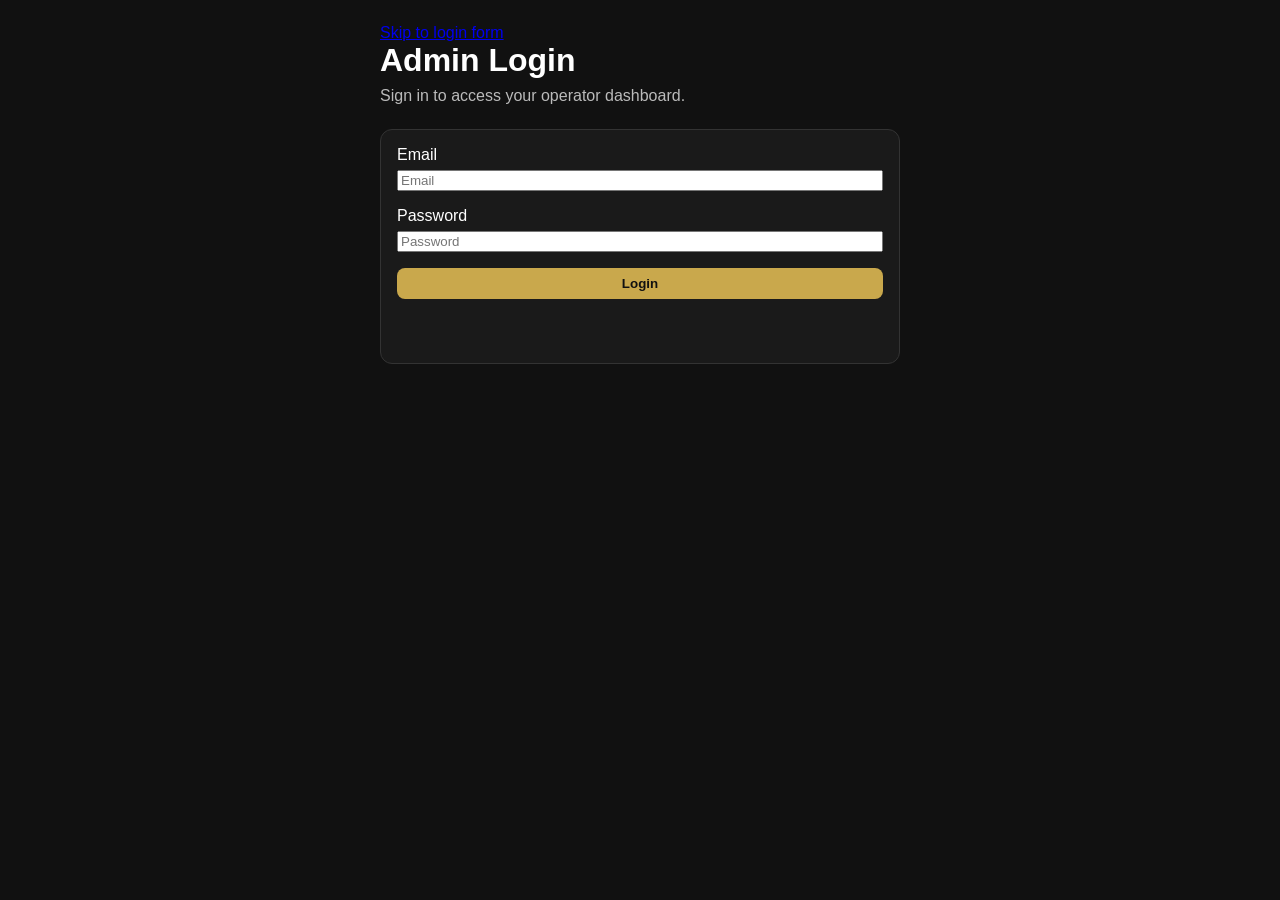
==== commit 93bd19ff: "Menu Update" ====
--- a/admin.html
+++ b/admin.html
@@ -21,6 +21,7 @@
       padding: 0;
     }
     #hotelFormSection,
+#menuCategoryFormSection,
 #menuFormSection,
 #menuComboFormSection,
 #galleryFormSection,
@@ -926,6 +927,7 @@
             <button class="admin-tab" type="button" role="tab" aria-controls="adminContent" aria-selected="false" data-tab="hotels">Hotels</button>
             <button class="admin-tab" type="button" role="tab" aria-controls="adminContent" aria-selected="false" data-tab="rooms">Rooms</button>
             <button class="admin-tab" type="button" role="tab" aria-controls="adminContent" aria-selected="false" data-tab="menu-items">Menu Items</button>
+            <button class="admin-tab" type="button" role="tab" aria-controls="adminContent" aria-selected="false" data-tab="menu-categories">Menu Categories</button>
             <button class="admin-tab" type="button" role="tab" aria-controls="adminContent" aria-selected="false" data-tab="menu-combos">Combo Offers</button>
             <button class="admin-tab" type="button" role="tab" aria-controls="adminContent" aria-selected="false" data-tab="gallery-items">Gallery Items</button>
             <button class="admin-tab" type="button" role="tab" aria-controls="adminContent" aria-selected="false" data-tab="popup-notifications">Popup Notifications</button>
@@ -941,6 +943,7 @@
             <button type="button" id="openRoomFormBtn" class="admin-tab">Room Form</button>
             <button type="button" id="openRoomBookingFormBtn" class="admin-tab">Manual Room Booking</button>
             <button type="button" id="openMenuFormBtn" class="admin-tab">Menu Form</button>
+            <button type="button" id="openMenuCategoryFormBtn" class="admin-tab">Category Form</button>
             <button type="button" id="openMenuComboFormBtn" class="admin-tab">Combo Form</button>
             <button type="button" id="openGalleryFormBtn" class="admin-tab">Gallery Form</button>
             <button type="button" id="openPopupNotificationFormBtn" class="admin-tab">Popup Form</button>
@@ -1490,6 +1493,63 @@
       </form>
     </section>
 
+    <section id="menuCategoryFormSection" class="admin-card" style="display:none;">
+      <h2>Create / Update Menu Category</h2>
+      <p class="admin-form-help">This is the authoritative hotel-scoped Category Master used by Staff, Take Order, Website, and QR menus.</p>
+      <form id="menuCategoryForm" class="admin-grid">
+        <input id="menuCategoryDbId" type="hidden" />
+        <div class="admin-field">
+          <label class="admin-field-label" for="menuCategoryHotelSlugInput">Hotel Slug (Required)</label>
+          <input id="menuCategoryHotelSlugInput" maxlength="120" required />
+        </div>
+        <div class="admin-field">
+          <label class="admin-field-label" for="menuCategoryKeyInput">Stable Category Key (Required)</label>
+          <input id="menuCategoryKeyInput" maxlength="120" placeholder="south-indian" required />
+          <p class="admin-field-hint">Menu Items link to this value. It is locked after creation; change the display name instead.</p>
+        </div>
+        <div class="admin-field">
+          <label class="admin-field-label" for="menuCategoryNameInput">Public Display Name (Required)</label>
+          <input id="menuCategoryNameInput" maxlength="160" placeholder="South Indian" required />
+        </div>
+        <div class="admin-field">
+          <label class="admin-field-label" for="menuCategorySlugInput">Public Slug</label>
+          <input id="menuCategorySlugInput" maxlength="140" placeholder="south-indian" pattern="[a-z0-9]+(?:-[a-z0-9]+)*" />
+        </div>
+        <div class="admin-field">
+          <label class="admin-field-label" for="menuCategoryDescriptionInput">Description</label>
+          <textarea id="menuCategoryDescriptionInput" maxlength="1000" rows="3"></textarea>
+        </div>
+        <div class="admin-field">
+          <label class="admin-field-label" for="menuCategoryDisplayOrderInput">Display Order</label>
+          <input id="menuCategoryDisplayOrderInput" type="number" min="0" step="1" value="0" />
+        </div>
+        <div class="admin-field">
+          <label class="admin-field-label" for="menuCategoryImageFileInput">Default Category Image</label>
+          <input id="menuCategoryImageFileInput" type="file" accept="image/jpeg,image/png,image/webp,image/avif" />
+          <p class="admin-field-hint">Items without a valid image use this file. JPG, PNG, WebP, or AVIF; maximum 5 MB.</p>
+        </div>
+        <div class="admin-field">
+          <label class="admin-field-label" for="menuCategoryImageUrlInput">Default Image URL</label>
+          <input id="menuCategoryImageUrlInput" maxlength="2000" />
+        </div>
+        <div class="admin-field">
+          <label class="admin-field-label" for="menuCategoryThumbnailUrlInput">Default Thumbnail URL</label>
+          <input id="menuCategoryThumbnailUrlInput" maxlength="2000" />
+        </div>
+        <input id="menuCategoryImageStoragePathInput" type="hidden" />
+        <div class="admin-field">
+          <label class="admin-field-label" for="menuCategoryImageAltInput">Image Alt Text</label>
+          <input id="menuCategoryImageAltInput" maxlength="300" placeholder="South Indian food" />
+        </div>
+        <label class="admin-checkbox"><input id="menuCategoryIsActiveInput" type="checkbox" checked /> Active</label>
+        <label class="admin-checkbox"><input id="menuCategoryIsPublishedInput" type="checkbox" checked /> Published</label>
+        <label class="admin-checkbox"><input id="menuCategoryStaffEnabledInput" type="checkbox" checked /> Staff / Take Order</label>
+        <label class="admin-checkbox"><input id="menuCategoryWebsiteEnabledInput" type="checkbox" checked /> Public Website</label>
+        <label class="admin-checkbox"><input id="menuCategoryQrEnabledInput" type="checkbox" checked /> QR Menu</label>
+        <button type="submit" class="status-btn">Save Menu Category</button>
+      </form>
+    </section>
+
     <section id="menuFormSection" class="admin-card" style="display:none;">
       <h2>Create / Update Menu Item</h2>
       <p class="admin-form-help">Use this form to create or update one menu record. It stays separate from hotel profile content and gallery management.</p>
@@ -1504,7 +1564,8 @@
 
         <div class="admin-field">
           <label class="admin-field-label" for="menuCategoryInput">Category (Required)</label>
-          <input id="menuCategoryInput" name="category" placeholder="starters" required />
+          <input id="menuCategoryInput" name="category" list="menuCategoryOptions" placeholder="Select a Category Master value" required />
+          <datalist id="menuCategoryOptions"></datalist>
         </div>
 
         <div class="admin-field">
--- a/css/style.css
+++ b/css/style.css
@@ -0,0 +1,5941 @@
+/* ===== AURUM — PREMIUM RESTAURANT STYLESHEET ===== */
+
+/* ── CSS Variables ──────────────────────────────────── */
+:root {
+  --gold: #c9a84c;
+  --gold-light: #e8d08a;
+  --gold-dark: #a07830;
+  --cream: #fbf8f3;
+  --cream-dark: #f3ede3;
+  --charcoal: #1a1a1a;
+  --charcoal-mid: #2d2d2d;
+  --text: #333333;
+  --text-muted: #6b6b6b;
+  --white: #ffffff;
+  --glass-bg: rgba(255, 255, 255, 0.72);
+  --glass-border: rgba(201, 168, 76, 0.18);
+  --shadow: 0 8px 40px rgba(0, 0, 0, 0.1);
+  --shadow-lg: 0 20px 60px rgba(0, 0, 0, 0.15);
+  --radius: 16px;
+  --radius-sm: 8px;
+  --container-max: 1280px;
+  --btn-radius: 100px;
+  --btn-primary-bg: linear-gradient(135deg, var(--gold-dark), var(--gold));
+  --btn-primary-border: 1px solid transparent;
+  --btn-primary-shadow: 0 4px 20px rgba(201, 168, 76, 0.35);
+  --btn-primary-shadow-hover: 0 8px 30px rgba(201, 168, 76, 0.45);
+  --btn-outline-border: 1.5px solid rgba(255, 255, 255, 0.6);
+  --btn-outline-hover-border: var(--white);
+  --btn-outline-hover-bg: rgba(255, 255, 255, 0.08);
+  --font-display: "Cormorant Garamond", Georgia, serif;
+  --font-body: "Jost", sans-serif;
+  --nav-h: 80px;
+  --transition: 0.4s cubic-bezier(0.16, 1, 0.3, 1);
+
+  /* Controlled public overlay stack */
+  --z-content: 0;
+  --z-sticky: 30;
+  --z-header: 100;
+  --z-progress: 120;
+  --z-floating: 300;
+  --z-dropdown: 400;
+  --z-mobile-nav: 500;
+  --z-backdrop: 700;
+  --z-drawer: 800;
+  --z-modal: 1000;
+  --z-toast: 1100;
+  --z-loader: 1200;
+  --z-cursor: 1300;
+
+  --menu-gold: var(--gold, #d4af37);
+  --menu-bg: #0e0b09;
+  --menu-card-bg: rgba(255, 255, 255, 0.04);
+  --menu-card-border: rgba(212, 175, 55, 0.12);
+  --menu-text: #f7f1e8;
+  --menu-text-soft: rgba(255, 255, 255, 0.72);
+  --menu-text-fade: rgba(255, 255, 255, 0.52);
+  --menu-shadow: 0 18px 40px rgba(0, 0, 0, 0.22);
+  --menu-radius-xl: 24px;
+  --menu-radius-lg: 20px;
+  --menu-radius-md: 16px;
+  --menu-radius-sm: 12px;
+}
+
+/* ── Reset & Base ───────────────────────────────────── */
+*,
+*::before,
+*::after {
+  box-sizing: border-box;
+  margin: 0;
+  padding: 0;
+}
+html {
+  scroll-behavior: smooth;
+  scroll-padding-top: calc(var(--nav-h) + 16px);
+  font-size: 16px;
+}
+body {
+  font-family: var(--font-body);
+  background: var(--cream);
+  color: var(--text);
+  overflow-x: hidden;
+  overflow-x: clip;
+  cursor: none;
+}
+
+body.app-booting {
+  overflow: hidden;
+}
+
+body.app-ready #pageShell {
+  opacity: 1;
+  visibility: visible;
+}
+
+img {
+  display: block;
+  width: 100%;
+  height: 100%;
+  object-fit: cover;
+}
+a {
+  text-decoration: none;
+  color: inherit;
+}
+ul {
+  list-style: none;
+}
+button {
+  cursor: none;
+  border: none;
+  background: none;
+  font-family: inherit;
+}
+input,
+select,
+textarea {
+  font-family: inherit;
+}
+address {
+  font-style: normal;
+}
+
+.skip-link {
+  position: fixed;
+  top: 10px;
+  left: 10px;
+  z-index: var(--z-cursor);
+  padding: 10px 14px;
+  border-radius: 10px;
+  background: var(--charcoal);
+  color: var(--white);
+  transform: translateY(-160%);
+  transition: transform 160ms ease;
+}
+
+.skip-link:focus {
+  transform: translateY(0);
+}
+
+:where(a, button, input, select, textarea, [tabindex]):focus-visible {
+  outline: 3px solid var(--gold);
+  outline-offset: 3px;
+}
+
+section[id] {
+  scroll-margin-top: calc(var(--nav-h) + 16px);
+}
+.container {
+  width: 90%;
+  max-width: var(--container-max);
+  margin: 0 auto;
+}
+.section {
+  padding: 100px 0;
+}
+.mt-6 {
+  margin-top: 1.5rem;
+}
+.mt-8 {
+  margin-top: 2rem;
+}
+
+/* ── Scrollbar ──────────────────────────────────────── */
+::-webkit-scrollbar {
+  width: 6px;
+}
+::-webkit-scrollbar-track {
+  background: var(--cream-dark);
+}
+::-webkit-scrollbar-thumb {
+  background: var(--gold);
+  border-radius: 3px;
+}
+
+/* ── Custom Cursor ──────────────────────────────────── */
+.cursor-dot {
+  width: 8px;
+  height: 8px;
+  background: var(--gold);
+  border-radius: 50%;
+  position: fixed;
+  top: 0;
+  left: 0;
+  pointer-events: none;
+  z-index: var(--z-cursor);
+  transform: translate(-50%, -50%);
+  transition:
+    transform 0.1s,
+    width 0.3s,
+    height 0.3s,
+    background 0.3s;
+}
+.cursor-ring {
+  width: 36px;
+  height: 36px;
+  border: 1.5px solid var(--gold);
+  border-radius: 50%;
+  position: fixed;
+  top: 0;
+  left: 0;
+  pointer-events: none;
+  z-index: var(--z-cursor);
+  transform: translate(-50%, -50%);
+  transition:
+    transform 0.12s ease-out,
+    width 0.3s,
+    height 0.3s,
+    border-color 0.3s,
+    opacity 0.3s;
+}
+.cursor-ring.hovered {
+  width: 56px;
+  height: 56px;
+  opacity: 0.7;
+  border-color: var(--gold-light);
+}
+
+/* ── Loader ─────────────────────────────────────────── */
+.loader {
+  position: fixed;
+  inset: 0;
+  background: var(--charcoal);
+  z-index: var(--z-loader);
+  display: flex;
+  align-items: center;
+  justify-content: center;
+  transition:
+    opacity 0.24s ease,
+    visibility 0.24s;
+}
+.loader.hidden {
+  opacity: 0;
+  visibility: hidden;
+  pointer-events: none;
+}
+.loader-inner {
+  text-align: center;
+}
+.loader-logo {
+  font-family: var(--font-display);
+  font-size: clamp(3rem, 8vw, 6rem);
+  font-weight: 300;
+  color: var(--white);
+  letter-spacing: 0.15em;
+  margin-bottom: 32px;
+  overflow: hidden;
+}
+.loader-a {
+  color: var(--gold);
+}
+.loader-urum {
+  display: inline-block;
+  animation: loaderReveal 1s ease forwards;
+}
+@keyframes loaderReveal {
+  from {
+    clip-path: inset(0 100% 0 0);
+  }
+  to {
+    clip-path: inset(0 0% 0 0);
+  }
+}
+.loader-bar-wrap {
+  width: 240px;
+  height: 2px;
+  background: rgba(255, 255, 255, 0.15);
+  border-radius: 2px;
+  margin: 0 auto 20px;
+  overflow: hidden;
+}
+.loader-bar {
+  height: 100%;
+  width: 0;
+  background: linear-gradient(90deg, var(--gold-dark), var(--gold-light));
+  border-radius: 2px;
+  transition: width 0.1s linear;
+}
+.loader-tagline {
+  font-family: var(--font-body);
+  font-weight: 300;
+  font-size: 0.85rem;
+  letter-spacing: 0.2em;
+  text-transform: uppercase;
+  color: rgba(255, 255, 255, 0.4);
+}
+
+/* ── Scroll Progress ────────────────────────────────── */
+.scroll-progress {
+  position: fixed;
+  top: 0;
+  left: 0;
+  height: 2px;
+  width: 0%;
+  background: linear-gradient(90deg, var(--gold-dark), var(--gold-light));
+  z-index: var(--z-progress);
+  transition: width 0.1s linear;
+}
+
+/* ── Navbar ─────────────────────────────────────────── */
+.navbar {
+  position: fixed;
+  top: 0;
+  left: 0;
+  right: 0;
+  z-index: var(--z-header);
+  padding: 0 5%;
+  height: var(--nav-h);
+  display: flex;
+  align-items: center;
+  transition:
+    background 0.4s ease,
+    box-shadow 0.4s ease,
+    height 0.4s ease;
+}
+.navbar.scrolled {
+  background: rgba(251, 248, 243, 0.88);
+  backdrop-filter: blur(20px);
+  -webkit-backdrop-filter: blur(20px);
+  box-shadow: 0 2px 30px rgba(0, 0, 0, 0.06);
+  height: 66px;
+}
+.nav-container {
+  width: 100%;
+  display: flex;
+  align-items: center;
+  justify-content: space-between;
+}
+.nav-logo {
+  font-family: var(--font-display);
+  font-size: 1.9rem;
+  font-weight: 300;
+  letter-spacing: 0.12em;
+  color: var(--white);
+  transition: color var(--transition);
+}
+.navbar.scrolled .nav-logo {
+  color: var(--charcoal);
+}
+.logo-a {
+  color: var(--gold);
+}
+.nav-links {
+  display: flex;
+  align-items: center;
+  gap: 2.2rem;
+}
+.nav-link {
+  font-size: 0.8rem;
+  font-weight: 400;
+  letter-spacing: 0.12em;
+  text-transform: uppercase;
+  color: rgba(255, 255, 255, 0.85);
+  position: relative;
+  transition: color var(--transition);
+}
+.navbar.scrolled .nav-link {
+  color: var(--text);
+}
+.nav-link::after {
+  content: "";
+  position: absolute;
+  bottom: -4px;
+  left: 0;
+  width: 0;
+  height: 1px;
+  background: var(--gold);
+  transition: width var(--transition);
+}
+.nav-link:hover::after,
+.nav-link:focus::after {
+  width: 100%;
+}
+.nav-link:hover,
+.nav-link:focus {
+  color: var(--gold);
+}
+
+.nav-link.active-link,
+.navbar.scrolled .nav-link.active-link {
+  color: var(--gold) !important;
+}
+
+.nav-link.active-link::after {
+  width: 100% !important;
+}
+.nav-cta {
+  padding: 10px 22px;
+  border: 1px solid var(--gold);
+  border-radius: 100px;
+  color: var(--gold) !important;
+  font-size: 0.75rem;
+  letter-spacing: 0.12em;
+  transition:
+    background var(--transition),
+    color var(--transition);
+}
+.nav-cta:hover,
+.nav-cta:focus {
+  background: var(--gold);
+  color: var(--charcoal) !important;
+}
+.nav-cta::after {
+  display: none;
+}
+.nav-toggle {
+  display: none;
+  flex-direction: column;
+  gap: 5px;
+  width: 28px;
+  padding: 4px 0;
+}
+.nav-toggle span {
+  display: block;
+  height: 2px;
+  width: 100%;
+  background: var(--white);
+  border-radius: 2px;
+  transition: all 0.3s ease;
+}
+.navbar.scrolled .nav-toggle span {
+  background: var(--charcoal);
+}
+.nav-toggle.open span:nth-child(1) {
+  transform: translateY(7px) rotate(45deg);
+}
+.nav-toggle.open span:nth-child(2) {
+  opacity: 0;
+}
+.nav-toggle.open span:nth-child(3) {
+  transform: translateY(-7px) rotate(-45deg);
+}
+
+/* ── Buttons ─────────────────────────────────────────── */
+.btn {
+  display: inline-flex;
+  align-items: center;
+  gap: 10px;
+  padding: 14px 32px;
+  font-family: var(--font-body);
+  font-size: 0.82rem;
+  font-weight: 500;
+  letter-spacing: 0.1em;
+  text-transform: uppercase;
+  border-radius: var(--btn-radius);
+  transition: all var(--transition);
+  cursor: none;
+  position: relative;
+  overflow: hidden;
+}
+.btn::before {
+  content: "";
+  position: absolute;
+  inset: 0;
+  background: rgba(255, 255, 255, 0.15);
+  transform: translateX(-110%);
+  transition: transform 0.4s ease;
+}
+.btn:hover::before {
+  transform: translateX(0);
+}
+.btn-primary {
+  background: var(--btn-primary-bg);
+  border: var(--btn-primary-border);
+  color: var(--white);
+  box-shadow: var(--btn-primary-shadow);
+}
+.btn-primary:hover {
+  transform: translateY(-2px);
+  box-shadow: var(--btn-primary-shadow-hover);
+}
+.btn-outline {
+  border: var(--btn-outline-border);
+  color: var(--black);
+}
+.btn-outline:hover {
+  border-color: var(--btn-outline-hover-border);
+  background: var(--btn-outline-hover-bg);
+}
+.btn-gold {
+  background: var(--charcoal);
+  color: var(--gold);
+  border: 1px solid rgba(201, 168, 76, 0.3);
+}
+.btn-gold:hover {
+  background: var(--charcoal-mid);
+  transform: translateY(-2px);
+}
+.btn-full {
+  width: 100%;
+  justify-content: center;
+}
+
+/* ── Glass Card ─────────────────────────────────────── */
+.glass-card {
+  background: var(--glass-bg);
+  backdrop-filter: blur(20px);
+  -webkit-backdrop-filter: blur(20px);
+  border: 1px solid var(--glass-border);
+  box-shadow: var(--shadow);
+  border-radius: var(--radius);
+}
+
+/* ── Section Headers ─────────────────────────────────── */
+.section-eyebrow {
+  font-family: var(--font-body);
+  font-size: 0.75rem;
+  font-weight: 500;
+  letter-spacing: 0.25em;
+  text-transform: uppercase;
+  color: var(--gold);
+  display: block;
+  margin-bottom: 12px;
+}
+.section-eyebrow.light {
+  color: var(--gold-light);
+}
+.section-title {
+  font-family: var(--font-display);
+  font-size: clamp(2.4rem, 5vw, 4rem);
+  font-weight: 300;
+  line-height: 1.15;
+  color: var(--charcoal);
+  margin-bottom: 20px;
+}
+.section-title.light {
+  color: var(--white);
+}
+.section-title em {
+  font-style: italic;
+  color: var(--gold);
+}
+.section-sub {
+  font-size: 1rem;
+  color: var(--text-muted);
+  max-width: 560px;
+  line-height: 1.75;
+}
+.section-header {
+  text-align: center;
+  margin-bottom: 60px;
+}
+.section-header .section-sub {
+  margin: 0 auto;
+}
+
+/* ── HERO ───────────────────────────────────────────── */
+.hero {
+  position: relative;
+  width: 100%;
+  height: 100vh;
+  min-height: 817px;
+  display: flex;
+  align-items: center;
+  justify-content: center;
+  overflow: hidden;
+}
+#heroCanvas {
+  position: absolute;
+  inset: 0;
+  width: 100%;
+  height: 100%;
+  z-index: 0;
+  transition: opacity var(--transition);
+}
+.hero-background-image {
+  position: absolute;
+  inset: 0;
+  width: 100%;
+  height: 100%;
+  object-fit: cover;
+  object-position: center;
+  z-index: 0;
+  opacity: 0;
+  transform: scale(1.02);
+  transition: opacity var(--transition), transform 1.2s ease;
+  pointer-events: none;
+}
+.hero[data-hero-background-image="true"] .hero-background-image {
+  opacity: 1;
+  transform: scale(1);
+}
+.hero[data-hero-background-image="true"][data-hero-scene-enabled="false"] .hero-background-image {
+  filter: saturate(0.94) brightness(0.82) contrast(1.04);
+}
+.hero[data-hero-scene-enabled="false"] {
+  background:
+    radial-gradient(circle at 18% 22%, rgba(201, 168, 76, 0.18), transparent 32%),
+    radial-gradient(circle at 82% 18%, rgba(255, 213, 154, 0.14), transparent 28%),
+    linear-gradient(135deg, #120f0a 0%, #1a1a1a 52%, #2b2217 100%);
+}
+.hero[data-hero-scene-enabled="false"][data-hero-background-image="true"] {
+  background: #120f0a;
+}
+.hero-overlay {
+  position: absolute;
+  inset: 0;
+  background: linear-gradient(
+    135deg,
+    rgba(15, 12, 8, 0.82) 0%,
+    rgba(15, 12, 8, 0.55) 60%,
+    rgba(15, 12, 8, 0.72) 100%
+  );
+  overflow: hidden;
+  z-index: 1;
+}
+.hero[data-hero-background-image="true"][data-hero-scene-enabled="false"] .hero-overlay {
+  background: linear-gradient(
+    128deg,
+    rgba(10, 8, 6, 0.86) 0%,
+    rgba(18, 12, 8, 0.44) 48%,
+    rgba(10, 8, 6, 0.78) 100%
+  );
+}
+.hero-overlay::after {
+  content: "";
+  position: absolute;
+  inset: 0;
+  opacity: 0;
+  pointer-events: none;
+  transition: opacity var(--transition);
+}
+.hero[data-hero-scene-preset="luxury"] .hero-overlay {
+  background: linear-gradient(
+    135deg,
+    rgba(12, 10, 8, 0.88) 0%,
+    rgba(26, 20, 10, 0.54) 55%,
+    rgba(18, 12, 8, 0.8) 100%
+  );
+}
+.hero[data-hero-scene-preset="warm"] .hero-overlay {
+  background: linear-gradient(
+    135deg,
+    rgba(28, 16, 8, 0.86) 0%,
+    rgba(54, 29, 12, 0.5) 55%,
+    rgba(24, 12, 6, 0.74) 100%
+  );
+}
+.hero[data-hero-scene-preset="minimal"] .hero-overlay {
+  background: linear-gradient(
+    135deg,
+    rgba(10, 10, 10, 0.84) 0%,
+    rgba(18, 18, 18, 0.46) 58%,
+    rgba(12, 12, 12, 0.68) 100%
+  );
+}
+.hero[data-hero-scene-preset="family"] .hero-overlay {
+  background: linear-gradient(
+    135deg,
+    rgba(22, 14, 8, 0.8) 0%,
+    rgba(42, 28, 14, 0.42) 55%,
+    rgba(18, 12, 8, 0.66) 100%
+  );
+}
+.hero[data-hero-scene-template="orbital"] .hero-overlay::after {
+  opacity: 1;
+  background:
+    radial-gradient(circle at 52% 42%, rgba(201, 168, 76, 0.16), transparent 24%),
+    radial-gradient(circle at 72% 28%, rgba(255, 245, 224, 0.12), transparent 20%);
+}
+.hero[data-hero-scene-template="sculptural"] .hero-overlay::after {
+  opacity: 1;
+  background:
+    linear-gradient(180deg, rgba(201, 168, 76, 0.08), transparent 22%),
+    radial-gradient(circle at 48% 38%, rgba(139, 105, 20, 0.18), transparent 28%);
+}
+.hero[data-hero-scene-template="constellation"] .hero-overlay::after {
+  opacity: 1;
+  background:
+    radial-gradient(circle at 24% 26%, rgba(255, 245, 224, 0.08), transparent 18%),
+    radial-gradient(circle at 74% 34%, rgba(201, 168, 76, 0.1), transparent 16%),
+    radial-gradient(circle at 52% 62%, rgba(255, 255, 255, 0.05), transparent 20%);
+}
+.hero[data-hero-scene-model-preset="coffee-cup"] .hero-overlay::after {
+  opacity: 1;
+  background:
+    radial-gradient(circle at 72% 40%, rgba(245, 234, 213, 0.12), transparent 18%),
+    radial-gradient(circle at 67% 58%, rgba(91, 57, 32, 0.14), transparent 22%);
+}
+.hero[data-hero-scene-model-preset="plated-dish"] .hero-overlay::after {
+  opacity: 1;
+  background:
+    radial-gradient(circle at 71% 48%, rgba(241, 230, 211, 0.1), transparent 20%),
+    radial-gradient(circle at 63% 56%, rgba(76, 125, 63, 0.12), transparent 18%);
+}
+.hero[data-hero-scene-model-preset="dessert"] .hero-overlay::after {
+  opacity: 1;
+  background:
+    radial-gradient(circle at 72% 40%, rgba(240, 224, 187, 0.12), transparent 18%),
+    radial-gradient(circle at 67% 58%, rgba(138, 22, 35, 0.12), transparent 16%);
+}
+.hero[data-hero-scene-model-preset="service-cloche"] .hero-overlay::after {
+  opacity: 1;
+  background:
+    radial-gradient(circle at 72% 42%, rgba(245, 231, 198, 0.12), transparent 18%),
+    radial-gradient(circle at 66% 56%, rgba(216, 192, 142, 0.12), transparent 22%);
+}
+.hero-content {
+  position: relative;
+  z-index: 2;
+  text-align: center;
+  color: var(--white);
+  padding: 0 20px;
+  max-width: 860px;
+}
+.hero[data-hero-background-image="true"][data-hero-scene-enabled="false"] .hero-content {
+  text-shadow: 0 16px 36px rgba(0, 0, 0, 0.34);
+}
+.hero-badge {
+  display: inline-block;
+  font-family: var(--font-body);
+  font-size: 0.72rem;
+  font-weight: 500;
+  letter-spacing: 0.3em;
+  text-transform: uppercase;
+  color: var(--gold-light);
+  border: 1px solid rgba(201, 168, 76, 0.4);
+  padding: 8px 22px;
+  border-radius: 100px;
+  margin-bottom: 28px;
+  backdrop-filter: blur(8px);
+  opacity: 0;
+  transform: translateY(-20px);
+  animation: heroFadeDown 0.8s ease 0.5s forwards;
+}
+.hero[data-hero-scene-template="orbital"] .hero-badge {
+  background: rgba(12, 10, 8, 0.18);
+  border-color: rgba(201, 168, 76, 0.52);
+  box-shadow: 0 0 30px rgba(201, 168, 76, 0.12);
+}
+.hero[data-hero-scene-template="sculptural"] .hero-badge {
+  background: rgba(20, 12, 8, 0.22);
+  border-color: rgba(232, 213, 163, 0.4);
+  box-shadow: 0 0 24px rgba(139, 105, 20, 0.14);
+}
+.hero[data-hero-scene-template="constellation"] .hero-badge {
+  background: rgba(10, 12, 18, 0.2);
+  border-color: rgba(255, 245, 224, 0.34);
+  box-shadow: 0 0 32px rgba(255, 245, 224, 0.08);
+}
+.hero[data-hero-scene-model-preset="coffee-cup"] .hero-badge {
+  background: rgba(34, 18, 10, 0.2);
+  border-color: rgba(245, 234, 213, 0.34);
+  box-shadow: 0 0 24px rgba(91, 57, 32, 0.14);
+}
+.hero[data-hero-scene-model-preset="plated-dish"] .hero-badge {
+  background: rgba(20, 16, 10, 0.22);
+  border-color: rgba(241, 230, 211, 0.34);
+  box-shadow: 0 0 28px rgba(76, 125, 63, 0.12);
+}
+.hero[data-hero-scene-model-preset="dessert"] .hero-badge {
+  background: rgba(28, 14, 14, 0.22);
+  border-color: rgba(240, 224, 187, 0.34);
+  box-shadow: 0 0 28px rgba(138, 22, 35, 0.1);
+}
+.hero[data-hero-scene-model-preset="service-cloche"] .hero-badge {
+  background: rgba(24, 16, 10, 0.2);
+  border-color: rgba(245, 231, 198, 0.32);
+  box-shadow: 0 0 30px rgba(216, 192, 142, 0.12);
+}
+.hero-title {
+  font-family: var(--font-display);
+  font-size: clamp(3.2rem, 8vw, 7rem);
+  font-weight: 300;
+  line-height: 1.05;
+  margin-bottom: 28px;
+}
+.hero-title-line {
+  display: block;
+  opacity: 0;
+  transform: translateY(40px);
+  animation: heroFadeUp 0.9s ease forwards;
+}
+.hero-title-line:nth-child(1) {
+  animation-delay: 0.7s;
+}
+.hero-title-line:nth-child(2) {
+  animation-delay: 0.9s;
+}
+.hero-title-line:nth-child(3) {
+  animation-delay: 1.1s;
+}
+.hero-title .italic {
+  font-style: italic;
+  color: var(--gold-light);
+}
+.hero[data-hero-scene-template="orbital"] .hero-title .italic {
+  color: #f3d786;
+}
+.hero[data-hero-scene-template="sculptural"] .hero-title .italic {
+  color: #e8d5a3;
+}
+.hero[data-hero-scene-template="constellation"] .hero-title .italic {
+  color: #f6e8bf;
+}
+.hero[data-hero-scene-model-preset="coffee-cup"] .hero-title .italic {
+  color: #f5ead5;
+}
+.hero[data-hero-scene-model-preset="plated-dish"] .hero-title .italic {
+  color: #f1e6d3;
+}
+.hero[data-hero-scene-model-preset="dessert"] .hero-title .italic {
+  color: #f0e0bb;
+}
+.hero[data-hero-scene-model-preset="service-cloche"] .hero-title .italic {
+  color: #f5e7c6;
+}
+.hero[data-hero-background-image="true"][data-hero-scene-enabled="false"] .hero-title {
+  letter-spacing: 0.01em;
+}
+.hero-sub {
+  font-size: 1.05rem;
+  font-weight: 300;
+  line-height: 1.8;
+  color: rgba(255, 255, 255, 0.75);
+  margin-bottom: 40px;
+  opacity: 0;
+  animation: heroFadeUp 0.9s ease 1.3s forwards;
+}
+.hero[data-hero-background-image="true"][data-hero-scene-enabled="false"] .hero-sub {
+  color: rgba(255, 255, 255, 0.84);
+}
+.hero-btns {
+  display: flex;
+  gap: 16px;
+  justify-content: center;
+  flex-wrap: wrap;
+  margin-bottom: 60px;
+  opacity: 0;
+  animation: heroFadeUp 0.9s ease 1.5s forwards;
+}
+.hero-stats {
+  display: flex;
+  align-items: center;
+  justify-content: center;
+  gap: 32px;
+  flex-wrap: wrap;
+  opacity: 0;
+  animation: heroFadeUp 0.9s ease 1.7s forwards;
+}
+.hero[data-hero-layout-variant="split"] {
+  justify-content: flex-start;
+}
+.hero[data-hero-layout-variant="split"] .hero-content {
+  width: min(720px, calc(100% - 48px));
+  max-width: 720px;
+  margin-left: clamp(24px, 7vw, 96px);
+  margin-right: auto;
+  text-align: left;
+}
+.hero[data-hero-layout-variant="split"] .hero-sub {
+  max-width: 560px;
+}
+.hero[data-hero-layout-variant="split"] .hero-btns,
+.hero[data-hero-layout-variant="split"] .hero-stats {
+  justify-content: flex-start;
+}
+.hero[data-hero-layout-variant="split"] .stat {
+  text-align: left;
+}
+.hero[data-hero-layout-variant="stacked"] .hero-content {
+  max-width: 720px;
+}
+.hero[data-hero-layout-variant="stacked"] .hero-sub {
+  max-width: 580px;
+  margin-left: auto;
+  margin-right: auto;
+}
+.hero[data-hero-layout-variant="stacked"] .hero-btns {
+  flex-direction: column;
+  align-items: center;
+  gap: 14px;
+}
+.hero[data-hero-layout-variant="stacked"] .hero-btns .btn {
+  width: min(280px, 100%);
+  justify-content: center;
+}
+.hero[data-hero-layout-variant="stacked"] .hero-stats {
+  gap: 24px;
+}
+.stat {
+  text-align: center;
+}
+.stat-num {
+  display: block;
+  font-family: var(--font-display);
+  font-size: 2.2rem;
+  font-weight: 300;
+  color: var(--gold-light);
+  line-height: 1;
+}
+.stat-label {
+  font-size: 0.72rem;
+  letter-spacing: 0.12em;
+  color: rgba(255, 255, 255, 0.5);
+  text-transform: uppercase;
+}
+.stat-divider {
+  width: 1px;
+  height: 44px;
+  background: rgba(255, 255, 255, 0.15);
+}
+@keyframes heroFadeUp {
+  from {
+    opacity: 0;
+    transform: translateY(40px);
+  }
+  to {
+    opacity: 1;
+    transform: translateY(0);
+  }
+}
+@keyframes heroFadeDown {
+  from {
+    opacity: 0;
+    transform: translateY(-20px);
+  }
+  to {
+    opacity: 1;
+    transform: translateY(0);
+  }
+}
+.hero-scroll-hint {
+  position: absolute;
+  bottom: 36px;
+  left: 50%;
+  transform: translateX(-50%);
+  z-index: 2;
+  display: flex;
+  flex-direction: column;
+  align-items: center;
+  gap: 10px;
+  color: rgba(255, 255, 255, 0.45);
+  font-size: 0.68rem;
+  letter-spacing: 0.18em;
+  text-transform: uppercase;
+  animation: bounceHint 2.5s ease-in-out infinite 2s;
+}
+.scroll-arrow {
+  width: 20px;
+  height: 30px;
+  border: 1.5px solid rgba(255, 255, 255, 0.3);
+  border-radius: 10px;
+  position: relative;
+}
+.scroll-arrow::after {
+  content: "";
+  width: 4px;
+  height: 4px;
+  background: rgba(255, 255, 255, 0.6);
+  border-radius: 50%;
+  position: absolute;
+  top: 6px;
+  left: 50%;
+  transform: translateX(-50%);
+  animation: scrollDot 1.8s ease-in-out infinite;
+}
+@keyframes scrollDot {
+  0%,
+  100% {
+    top: 6px;
+    opacity: 1;
+  }
+  80% {
+    top: 16px;
+    opacity: 0.3;
+  }
+}
+@keyframes bounceHint {
+  0%,
+  100% {
+    transform: translateX(-50%) translateY(0);
+  }
+  50% {
+    transform: translateX(-50%) translateY(8px);
+  }
+}
+
+/* ── ABOUT ──────────────────────────────────────────── */
+.about {
+  background: var(--white);
+}
+.about-grid {
+  display: grid;
+  grid-template-columns: 1fr 1fr;
+  gap: 80px;
+  align-items: center;
+}
+.about-images {
+  position: relative;
+  height: 560px;
+}
+.about-img-main {
+  position: absolute;
+  left: 0;
+  top: 0;
+  width: 78%;
+  height: 80%;
+  border-radius: var(--radius);
+  overflow: hidden;
+  box-shadow: var(--shadow-lg);
+}
+.about-img-sub {
+  position: absolute;
+  right: 0;
+  bottom: 0;
+  width: 48%;
+  height: 44%;
+  border-radius: var(--radius);
+  overflow: hidden;
+  box-shadow: var(--shadow-lg);
+  border: 5px solid var(--white);
+}
+.about-award {
+  position: absolute;
+  top: 52%;
+  left: 56%;
+  padding: 16px 22px;
+  display: flex;
+  align-items: center;
+  gap: 10px;
+  font-family: var(--font-display);
+  font-size: 0.95rem;
+  font-weight: 500;
+  color: var(--charcoal);
+  z-index: 2;
+  text-align: center;
+  line-height: 1.4;
+}
+.about-award i {
+  font-size: 1.4rem;
+  color: var(--gold);
+}
+.about-text {
+}
+.about-desc {
+  font-size: 1.02rem;
+  color: var(--text-muted);
+  line-height: 1.85;
+  margin-bottom: 20px;
+}
+.about-features {
+  display: flex;
+  flex-direction: column;
+  gap: 18px;
+  margin: 32px 0;
+}
+.about-feature {
+  display: flex;
+  align-items: flex-start;
+  gap: 16px;
+}
+.about-feature i {
+  font-size: 1.1rem;
+  color: var(--gold);
+  margin-top: 3px;
+  flex-shrink: 0;
+}
+.about-feature strong {
+  display: block;
+  font-weight: 600;
+  font-size: 0.95rem;
+  color: var(--charcoal);
+  margin-bottom: 2px;
+}
+.form-success {
+  transition: all 0.3s ease;
+}
+.about-feature span {
+  font-size: 0.88rem;
+  color: var(--text-muted);
+}
+
+/* ===== REVEAL ANIMATIONS ===== */
+.reveal-text {
+  opacity: 0;
+  transform: translateY(30px);
+}
+.reveal-text.visible {
+  animation: revealText 0.8s ease forwards;
+}
+.reveal-img {
+  opacity: 0;
+  transform: scale(0.95);
+}
+.reveal-img.visible {
+  animation: revealImg 1s ease forwards;
+}
+.reveal-card {
+  opacity: 0;
+  transform: translateY(40px);
+}
+.reveal-card.visible {
+  animation: revealCard 0.8s ease forwards;
+}
+
+@keyframes revealText {
+  to {
+    opacity: 1;
+    transform: translateY(0);
+  }
+}
+@keyframes revealImg {
+  to {
+    opacity: 1;
+    transform: scale(1);
+  }
+}
+@keyframes revealCard {
+  to {
+    opacity: 1;
+    transform: translateY(0);
+  }
+}
+
+/* ── MENU ────────────────────────────────────────────── */
+.menu-section {
+  background: var(--cream);
+}
+.menu-tabs {
+  display: flex;
+  flex-wrap: nowrap;
+  gap: 12px;
+  justify-content: flex-start;
+  margin-bottom: 50px;
+  max-width: 100%;
+  overflow-x: auto;
+  overscroll-behavior-inline: contain;
+  padding: 4px 2px 10px;
+  scrollbar-width: thin;
+  scroll-snap-type: inline proximity;
+}
+.menu-tab {
+  flex: 0 0 auto;
+  padding: 12px 28px;
+  font-family: var(--font-body);
+  font-size: 0.8rem;
+  font-weight: 500;
+  letter-spacing: 0.1em;
+  text-transform: uppercase;
+  max-width: min(320px, 82vw);
+  overflow: hidden;
+  text-overflow: ellipsis;
+  white-space: nowrap;
+  color: var(--text-muted);
+  border: 1px solid rgba(0, 0, 0, 0.12);
+  border-radius: 100px;
+  background: var(--white);
+  transition: all var(--transition);
+  display: flex;
+  align-items: center;
+  gap: 8px;
+  scroll-snap-align: center;
+}
+.menu-tab:hover,
+.menu-tab.active {
+  background: var(--charcoal);
+  color: var(--gold);
+  border-color: var(--charcoal);
+}
+.menu-grid {
+  display: grid;
+  grid-template-columns: repeat(auto-fill, minmax(280px, 1fr));
+  gap: 28px;
+}
+:where(.public-home-page, .menu-page) .menu-card {
+  background: #ffffff !important;
+  border: 1px solid rgba(0, 0, 0, 0.08) !important;
+  box-shadow: 0 10px 30px rgba(0, 0, 0, 0.08) !important;
+}
+@keyframes menuCardIn {
+  from {
+    opacity: 0;
+    transform: translateY(20px);
+  }
+  to {
+    opacity: 1;
+    transform: translateY(0);
+  }
+}
+.menu-card:hover {
+  transform: translateY(-8px);
+  box-shadow: var(--shadow-lg);
+}
+.menu-card-img {
+  height: 200px;
+  overflow: hidden;
+  position: relative;
+}
+.menu-card-img img {
+  transition: transform 0.6s ease;
+}
+.menu-card:hover .menu-card-img img {
+  transform: scale(1.07);
+}
+.menu-card-badge {
+  position: absolute;
+  top: 12px;
+  right: 12px;
+  background: var(--gold);
+  color: var(--white);
+  font-size: 0.68rem;
+  font-weight: 600;
+  letter-spacing: 0.1em;
+  text-transform: uppercase;
+  padding: 4px 10px;
+  border-radius: 100px;
+}
+:where(.public-home-page, .menu-page) .menu-card-body {
+  background: #ffffff !important;
+  color: #1a1a1a !important;
+}
+
+:where(.public-home-page, .menu-page) .menu-card-name {
+  color: #1a1a1a !important;
+}
+
+:where(.public-home-page, .menu-page) .menu-card-desc {
+  color: #555555 !important;
+}
+
+:where(.public-home-page, .menu-page) .menu-card-price {
+  color: #a07830 !important;
+}
+
+:where(.public-home-page, .menu-page) .menu-card-tag,
+:where(.public-home-page, .menu-page) .menu-inline-tag {
+  background: #f5efe3 !important;
+  border: 1px solid rgba(160, 120, 48, 0.14) !important;
+  color: #5f4a1f !important;
+}
+
+:where(.public-home-page, .menu-page) .menu-card-footer,
+:where(.public-home-page, .menu-page) .menu-card-head,
+:where(.public-home-page, .menu-page) .menu-card-tags,
+:where(.public-home-page, .menu-page) .menu-card-actions {
+  color: inherit !important;
+}
+
+:where(.public-home-page, .menu-page) .qty-control {
+  background: #f8f8f8 !important;
+  border: 1px solid rgba(160, 120, 48, 0.18) !important;
+}
+
+:where(.public-home-page, .menu-page) .qty-btn {
+  background: rgba(201, 168, 76, 0.16) !important;
+  color: #1a1a1a !important;
+}
+
+:where(.public-home-page, .menu-page) .qty-value {
+  color: #1a1a1a !important;
+}
+
+:where(.public-home-page, .menu-page) .remove-mini-btn,
+:where(.public-home-page, .menu-page) .remove-item-btn {
+  background: rgba(255, 80, 80, 0.1) !important;
+  border: 1px solid rgba(255, 80, 80, 0.18) !important;
+  color: #c0392b !important;
+}
+
+:where(.public-home-page, .menu-page) .menu-add-btn {
+  color: #ffffff !important;
+}
+
+/* ===== MENU CARD TYPOGRAPHY SAFETY ===== */
+.menu-card a,
+.menu-card button,
+.menu-card span,
+.menu-card p,
+.menu-card h3,
+.menu-card h4,
+.menu-card h5,
+.menu-card strong {
+  color: inherit;
+}
+.menu-card-name {
+  font-family: var(--font-display);
+  font-size: 1.25rem;
+  font-weight: 500;
+  color: var(--charcoal);
+  margin-bottom: 6px;
+}
+.menu-card-desc {
+  font-size: 0.86rem;
+  color: var(--text-muted);
+  line-height: 1.65;
+  margin-bottom: 14px;
+}
+.menu-card-footer {
+  display: flex;
+  align-items: center;
+  justify-content: space-between;
+}
+.menu-card-price {
+  font-family: var(--font-display);
+  font-size: 1.3rem;
+  font-weight: 600;
+  color: var(--gold-dark);
+}
+.menu-card-tag {
+  font-size: 0.72rem;
+  color: var(--text-muted);
+  background: var(--cream);
+  padding: 4px 10px;
+  border-radius: 100px;
+  letter-spacing: 0.08em;
+}
+
+/* ── RESERVATION ────────────────────────────────────── */
+.reservation {
+  position: relative;
+  padding: 120px 0;
+}
+.reservation-bg {
+  position: absolute;
+  inset: 0;
+  z-index: 0;
+}
+.reservation-bg img {
+  object-position: center;
+}
+.reservation-overlay {
+  position: absolute;
+  inset: 0;
+  background: linear-gradient(
+    135deg,
+    rgba(15, 12, 8, 0.92) 0%,
+    rgba(15, 12, 8, 0.78) 100%
+  );
+}
+.reservation .container {
+  position: relative;
+  z-index: 1;
+}
+.reservation-wrapper {
+  display: grid;
+  grid-template-columns: 1fr 1.1fr;
+  gap: 80px;
+  align-items: start;
+}
+.reservation-info {
+}
+.reservation-info .section-title {
+  margin-bottom: 24px;
+}
+.reservation-desc {
+  color: rgba(255, 255, 255, 0.65);
+  font-size: 1rem;
+  line-height: 1.8;
+  margin-bottom: 40px;
+}
+.reservation-details {
+  display: flex;
+  flex-direction: column;
+  gap: 20px;
+}
+.res-detail {
+  display: flex;
+  align-items: flex-start;
+  gap: 16px;
+  color: rgba(255, 255, 255, 0.8);
+}
+.res-detail i {
+  color: var(--gold);
+  font-size: 1.1rem;
+  margin-top: 3px;
+  flex-shrink: 0;
+}
+.res-detail strong {
+  display: block;
+  color: var(--white);
+  margin-bottom: 3px;
+  font-weight: 500;
+}
+.res-detail span {
+  font-size: 0.9rem;
+}
+.reservation-form-wrap {
+  padding: 40px;
+}
+.reservation-form-wrap h3 {
+  font-family: var(--font-display);
+  font-size: 1.6rem;
+  color: var(--charcoal);
+  margin-bottom: 28px;
+  font-weight: 500;
+}
+
+/* ── Forms ──────────────────────────────────────────── */
+.form-row {
+  display: grid;
+  grid-template-columns: 1fr 1fr;
+  gap: 20px;
+  margin-bottom: 0;
+}
+.form-group {
+  margin-bottom: 20px;
+}
+.form-group.full {
+  grid-column: 1 / -1;
+}
+.form-group label {
+  display: block;
+  font-size: 0.78rem;
+  font-weight: 500;
+  letter-spacing: 0.08em;
+  text-transform: uppercase;
+  color: var(--text-muted);
+  margin-bottom: 8px;
+}
+.form-group input,
+.form-group select,
+.form-group textarea {
+  width: 100%;
+  padding: 13px 16px;
+  background: var(--cream);
+  border: 1.5px solid rgba(0, 0, 0, 0.08);
+  border-radius: var(--radius-sm);
+  font-size: 0.93rem;
+  color: var(--charcoal);
+  outline: none;
+  transition:
+    border-color 0.3s,
+    box-shadow 0.3s;
+  appearance: none;
+  -webkit-appearance: none;
+}
+.form-group input:focus,
+.form-group select:focus,
+.form-group textarea:focus {
+  border-color: var(--gold);
+  box-shadow: 0 0 0 3px rgba(201, 168, 76, 0.12);
+}
+.form-group input.invalid,
+.form-group select.invalid {
+  border-color: #e74c3c;
+}
+.form-error {
+  display: block;
+  font-size: 0.76rem;
+  color: #e74c3c;
+  margin-top: 5px;
+  min-height: 16px;
+}
+.form-group select {
+  background-image: url("data:image/svg+xml,%3Csvg xmlns='http://www.w3.org/2000/svg' width='12' height='8'%3E%3Cpath d='M0 0l6 8 6-8z' fill='%236B6B6B'/%3E%3C/svg%3E");
+  background-repeat: no-repeat;
+  background-position: right 14px center;
+  padding-right: 36px;
+  cursor: none;
+}
+.form-group textarea {
+  resize: vertical;
+  min-height: 80px;
+}
+.form-success {
+  text-align: center;
+  padding: 40px 20px;
+}
+.form-success i {
+  font-size: 3rem;
+  color: var(--gold);
+  margin-bottom: 16px;
+  display: block;
+}
+.form-success h4 {
+  font-family: var(--font-display);
+  font-size: 1.5rem;
+  color: var(--charcoal);
+  margin-bottom: 8px;
+}
+.form-success p {
+  color: var(--text-muted);
+}
+
+/* ── EVENTS ─────────────────────────────────────────── */
+.events {
+  background: var(--white);
+}
+.events-grid {
+  display: grid;
+  grid-template-columns: repeat(3, 1fr);
+  gap: 28px;
+  margin-bottom: 60px;
+}
+.event-card {
+  overflow: hidden;
+  transition:
+    transform var(--transition),
+    box-shadow var(--transition);
+}
+.event-card:hover {
+  transform: translateY(-6px);
+  box-shadow: var(--shadow-lg);
+}
+.event-icon {
+  width: 48px;
+  height: 48px;
+  background: linear-gradient(135deg, var(--gold-dark), var(--gold-light));
+  border-radius: 12px;
+  display: flex;
+  align-items: center;
+  justify-content: center;
+  color: var(--white);
+  font-size: 1.1rem;
+  margin: 24px 24px 0;
+}
+.event-card img {
+  height: 200px;
+  margin: 16px 0 0;
+  border-radius: 0;
+}
+.event-content {
+  padding: 20px 24px 24px;
+}
+.event-content h3 {
+  font-family: var(--font-display);
+  font-size: 1.3rem;
+  font-weight: 500;
+  color: var(--charcoal);
+  margin-bottom: 10px;
+}
+.event-content p {
+  font-size: 0.88rem;
+  color: var(--text-muted);
+  line-height: 1.7;
+  margin-bottom: 14px;
+}
+.event-content ul {
+  display: flex;
+  flex-direction: column;
+  gap: 6px;
+}
+.event-content li {
+  display: flex;
+  align-items: center;
+  gap: 8px;
+  font-size: 0.84rem;
+  color: var(--text-muted);
+}
+.event-content li i {
+  color: var(--gold);
+  font-size: 0.7rem;
+}
+.event-form-wrap {
+  padding: 44px;
+  max-width: 840px;
+  margin: 0 auto;
+}
+.event-form-wrap h3 {
+  font-family: var(--font-display);
+  font-size: 1.6rem;
+  font-weight: 500;
+  color: var(--charcoal);
+  margin-bottom: 28px;
+  text-align: center;
+}
+
+/* ── GALLERY ─────────────────────────────────────────── */
+.gallery {
+  background: var(--cream-dark);
+}
+.gallery-grid {
+  display: grid;
+  grid-template-columns: repeat(4, 1fr);
+  grid-auto-rows: 220px;
+  gap: 16px;
+}
+.gallery-item {
+  border-radius: var(--radius-sm);
+  overflow: hidden;
+  position: relative;
+  cursor: none;
+}
+.gallery-item img {
+  transition: transform 0.6s ease;
+}
+.gallery-item:hover img {
+  transform: scale(1.08);
+}
+.gallery-item--large {
+  grid-column: span 2;
+  grid-row: span 2;
+}
+.gallery-item--tall {
+  grid-row: span 2;
+}
+.gallery-item--wide {
+  grid-column: span 2;
+}
+.gallery-overlay {
+  position: absolute;
+  inset: 0;
+  background: rgba(15, 12, 8, 0);
+  display: flex;
+  align-items: center;
+  justify-content: center;
+  color: var(--white);
+  font-size: 1.4rem;
+  transition: all 0.4s ease;
+  opacity: 0;
+}
+.gallery-item:hover .gallery-overlay {
+  background: rgba(15, 12, 8, 0.5);
+  opacity: 1;
+}
+
+/* ===== LIGHTBOX ===== */
+.lightbox {
+  position: fixed;
+  inset: 0;
+  background: rgba(10, 8, 5, 0.96);
+  z-index: var(--z-modal);
+  display: flex;
+  align-items: center;
+  justify-content: center;
+  animation: lightboxIn 0.3s ease;
+}
+.lightbox[hidden] {
+  display: none;
+}
+@keyframes lightboxIn {
+  from {
+    opacity: 0;
+  }
+  to {
+    opacity: 1;
+  }
+}
+.lightbox-content {
+  max-width: 90vw;
+  max-height: 90vh;
+  display: flex;
+  align-items: center;
+  justify-content: center;
+}
+.lightbox-content img {
+  max-width: 85vw;
+  max-height: 85vh;
+  object-fit: contain;
+  border-radius: var(--radius-sm);
+  box-shadow: 0 20px 80px rgba(0, 0, 0, 0.5);
+}
+.lightbox-close,
+.lightbox-prev,
+.lightbox-next {
+  position: fixed;
+  background: rgba(255, 255, 255, 0.08);
+  border: 1px solid rgba(255, 255, 255, 0.15);
+  color: var(--white);
+  width: 48px;
+  height: 48px;
+  border-radius: 50%;
+  font-size: 1rem;
+  display: flex;
+  align-items: center;
+  justify-content: center;
+  transition: background 0.3s;
+}
+.lightbox-close:hover,
+.lightbox-prev:hover,
+.lightbox-next:hover {
+  background: rgba(255, 255, 255, 0.15);
+}
+.lightbox-close {
+  top: 24px;
+  right: 24px;
+  font-size: 1.2rem;
+}
+.lightbox-prev {
+  left: 24px;
+  top: 50%;
+  transform: translateY(-50%);
+}
+.lightbox-next {
+  right: 24px;
+  top: 50%;
+  transform: translateY(-50%);
+}
+
+/* ── TESTIMONIALS ────────────────────────────────────── */
+.testimonials {
+  position: relative;
+  background: var(--white);
+  overflow: hidden;
+}
+.testimonials-bg {
+  position: absolute;
+  inset: 0;
+  background:
+    radial-gradient(
+      circle at 20% 50%,
+      rgba(201, 168, 76, 0.05) 0%,
+      transparent 60%
+    ),
+    radial-gradient(
+      circle at 80% 50%,
+      rgba(201, 168, 76, 0.05) 0%,
+      transparent 60%
+    );
+}
+.testimonials-slider {
+  position: relative;
+  overflow: hidden;
+}
+.testimonials-track {
+  display: flex;
+  transition: transform 0.6s cubic-bezier(0.16, 1, 0.3, 1);
+  gap: 0;
+}
+.testi-empty {
+  display: grid;
+  flex: 0 0 100%;
+  min-height: 180px;
+  place-content: center;
+  gap: 8px;
+  padding: 28px;
+  color: var(--text-muted);
+  text-align: center;
+}
+
+.testi-empty strong {
+  color: var(--white);
+  font-family: var(--font-display);
+  font-size: 1.35rem;
+}
+.testi-card {
+  min-width: 100%;
+  padding: 0 10%;
+  display: flex;
+  flex-direction: column;
+  align-items: center;
+  text-align: center;
+}
+.testi-quote {
+  font-size: 3rem;
+  color: var(--gold-light);
+  line-height: 1;
+  margin-bottom: 24px;
+  font-family: var(--font-display);
+}
+.testi-text {
+  font-family: var(--font-display);
+  font-size: clamp(1.2rem, 2.5vw, 1.65rem);
+  font-weight: 300;
+  font-style: italic;
+  color: var(--charcoal);
+  line-height: 1.65;
+  max-width: 760px;
+  margin-bottom: 36px;
+}
+.testi-author {
+  display: flex;
+  flex-direction: column;
+  align-items: center;
+  gap: 10px;
+}
+.testi-avatar {
+  width: 58px;
+  height: 58px;
+  border-radius: 50%;
+  overflow: hidden;
+  border: 2.5px solid var(--gold);
+}
+.testi-avatar img,
+.testi-avatar .review-card__avatar {
+  display: block;
+  width: 100%;
+  height: 100%;
+  object-fit: cover;
+  background: #f5ead8;
+}
+.testi-name {
+  font-size: 0.95rem;
+  font-weight: 600;
+  color: var(--charcoal);
+  letter-spacing: 0.06em;
+}
+.testi-role {
+  font-size: 0.8rem;
+  color: var(--text-muted);
+}
+.testi-stars {
+  color: var(--gold);
+  font-size: 0.85rem;
+  letter-spacing: 2px;
+}
+.testimonials-controls {
+  display: flex;
+  align-items: center;
+  justify-content: center;
+  gap: 20px;
+  margin-top: 48px;
+}
+.testimonials-actions {
+  display: flex;
+  justify-content: center;
+  margin-top: 28px;
+}
+.testimonial-review-wrap {
+  max-width: 760px;
+  margin: 28px auto 0;
+  padding: 32px;
+}
+.testimonial-review-head {
+  text-align: center;
+  margin-bottom: 24px;
+}
+.testimonial-review-head h3 {
+  font-family: var(--font-display);
+  font-size: 1.55rem;
+  color: var(--charcoal);
+  margin-bottom: 10px;
+  font-weight: 500;
+}
+.testimonial-review-head p,
+.testimonial-review-note p {
+  color: var(--text-muted);
+  font-size: 0.95rem;
+  line-height: 1.7;
+}
+.testimonial-review-form .form-row {
+  align-items: start;
+}
+.testimonial-review-note {
+  display: flex;
+  align-items: center;
+}
+.testimonial-review-note p {
+  margin: 0;
+}
+.testimonial-review-actions-row {
+  display: flex;
+  gap: 14px;
+  justify-content: flex-end;
+  margin-top: 8px;
+}
+.testi-btn {
+  width: 44px;
+  height: 44px;
+  border-radius: 50%;
+  border: 1.5px solid rgba(0, 0, 0, 0.12);
+  background: var(--white);
+  color: var(--charcoal);
+  display: flex;
+  align-items: center;
+  justify-content: center;
+  transition: all 0.3s ease;
+  font-size: 0.85rem;
+}
+.testi-btn:hover {
+  background: var(--charcoal);
+  color: var(--gold);
+  border-color: var(--charcoal);
+}
+.testi-dots {
+  display: flex;
+  gap: 8px;
+}
+.testi-dot {
+  width: 8px;
+  height: 8px;
+  border-radius: 50%;
+  background: rgba(0, 0, 0, 0.15);
+  transition: all 0.3s ease;
+  cursor: none;
+  border: none;
+}
+.testi-dot.active {
+  background: var(--gold);
+  width: 28px;
+  border-radius: 4px;
+}
+
+/* ── CONTACT ────────────────────────────────────────── */
+.contact {
+  background: var(--cream);
+}
+.contact-grid {
+  display: grid;
+  grid-template-columns: 1fr 1.2fr;
+  gap: 60px;
+  align-items: start;
+}
+.contact-info {
+  display: flex;
+  flex-direction: column;
+  gap: 16px;
+}
+.contact-card {
+  display: flex;
+  align-items: flex-start;
+  gap: 16px;
+  padding: 20px 22px;
+}
+.contact-card i {
+  font-size: 1.1rem;
+  color: var(--gold);
+  margin-top: 2px;
+  flex-shrink: 0;
+}
+.contact-card strong {
+  display: block;
+  font-size: 0.78rem;
+  font-weight: 600;
+  letter-spacing: 0.08em;
+  text-transform: uppercase;
+  color: var(--charcoal);
+  margin-bottom: 4px;
+}
+.contact-card span,
+.contact-card a {
+  font-size: 0.9rem;
+  color: var(--text-muted);
+}
+.contact-card a:hover {
+  color: var(--gold);
+}
+.map-wrap {
+  border-radius: var(--radius);
+  overflow: hidden;
+  box-shadow: var(--shadow);
+}
+.map-wrap iframe {
+  display: block;
+}
+.contact-form-wrap {
+  padding: 40px;
+}
+.contact-form-wrap h3 {
+  font-family: var(--font-display);
+  font-size: 1.6rem;
+  font-weight: 500;
+  color: var(--charcoal);
+  margin-bottom: 28px;
+}
+
+/* ── FOOTER ─────────────────────────────────────────── */
+.footer {
+  background: var(--charcoal);
+  color: rgba(255, 255, 255, 0.7);
+}
+.footer-top {
+  padding: 80px 0 60px;
+}
+.footer-grid {
+  display: grid;
+  grid-template-columns: 2fr 1fr 1.2fr 1.2fr;
+  gap: 60px;
+}
+.footer-brand {
+}
+.footer-brand .nav-logo {
+  color: var(--white);
+  margin-bottom: 20px;
+  display: inline-block;
+}
+.footer-brand p {
+  font-size: 0.88rem;
+  line-height: 1.75;
+  color: rgba(255, 255, 255, 0.45);
+  max-width: 280px;
+  margin-bottom: 28px;
+}
+.footer-social {
+  display: flex;
+  gap: 14px;
+}
+.footer-social a {
+  width: 38px;
+  height: 38px;
+  border: 1px solid rgba(255, 255, 255, 0.12);
+  border-radius: 50%;
+  display: flex;
+  align-items: center;
+  justify-content: center;
+  color: rgba(255, 255, 255, 0.5);
+  font-size: 0.85rem;
+  transition: all 0.3s ease;
+}
+.footer-social a:hover {
+  border-color: var(--gold);
+  color: var(--gold);
+  background: rgba(201, 168, 76, 0.1);
+}
+.footer-col h4 {
+  font-family: var(--font-body);
+  font-size: 0.72rem;
+  font-weight: 600;
+  letter-spacing: 0.2em;
+  text-transform: uppercase;
+  color: var(--gold);
+  margin-bottom: 20px;
+}
+.footer-col ul {
+  display: flex;
+  flex-direction: column;
+  gap: 10px;
+}
+.footer-col li a {
+  font-size: 0.88rem;
+  color: rgba(255, 255, 255, 0.5);
+  transition: color 0.3s;
+}
+.footer-col li a:hover {
+  color: var(--white);
+}
+.hours-list {
+}
+.hours-list li {
+  display: flex;
+  justify-content: space-between;
+  font-size: 0.83rem;
+  color: rgba(255, 255, 255, 0.45);
+  padding: 4px 0;
+  border-bottom: 1px solid rgba(255, 255, 255, 0.05);
+}
+.footer-col address {
+  font-size: 0.88rem;
+  color: rgba(255, 255, 255, 0.45);
+  line-height: 1.8;
+  margin-bottom: 16px;
+}
+.footer-contact-link {
+  display: flex;
+  align-items: center;
+  gap: 10px;
+  font-size: 0.86rem;
+  color: rgba(255, 255, 255, 0.5);
+  margin-bottom: 10px;
+  transition: color 0.3s;
+}
+.footer-contact-link:hover {
+  color: var(--gold);
+}
+.footer-contact-link i {
+  color: var(--gold);
+}
+.footer-bottom {
+  border-top: 1px solid rgba(255, 255, 255, 0.06);
+  padding: 24px 0;
+}
+.footer-bottom .container {
+  display: flex;
+  align-items: center;
+  justify-content: space-between;
+  flex-wrap: wrap;
+  gap: 12px;
+}
+.footer-bottom p {
+  font-size: 0.8rem;
+  color: rgba(255, 255, 255, 0.3);
+}
+.footer-bottom i {
+  color: var(--gold);
+}
+
+/* ── Responsive ─────────────────────────────────────── */
+@media (max-width: 1100px) {
+  .footer-grid {
+    grid-template-columns: 1fr 1fr;
+    gap: 40px;
+  }
+  .events-grid {
+    grid-template-columns: 1fr 1fr;
+  }
+}
+
+@media (max-width: 900px) {
+  .about-grid {
+    grid-template-columns: 1fr;
+    gap: 60px;
+  }
+  .about-images {
+    height: 400px;
+  }
+  .reservation-wrapper {
+    grid-template-columns: 1fr;
+    gap: 40px;
+  }
+  .contact-grid {
+    grid-template-columns: 1fr;
+    gap: 40px;
+  }
+  .gallery-grid {
+    grid-template-columns: repeat(2, 1fr);
+    grid-auto-rows: 200px;
+  }
+  .gallery-item--large {
+    grid-column: span 2;
+    grid-row: span 1;
+  }
+  .gallery-item--wide {
+    grid-column: span 2;
+  }
+  .gallery-item--tall {
+    grid-row: span 1;
+  }
+  .events-grid {
+    grid-template-columns: 1fr;
+  }
+}
+
+@media (max-width: 768px) {
+  :root {
+    --nav-h: 66px;
+  }
+  .nav-links {
+    position: fixed;
+    top: 0;
+    right: -100%;
+    width: 75%;
+    height: 100vh;
+    background: rgba(26, 26, 26, 0.97);
+    backdrop-filter: blur(20px);
+    flex-direction: column;
+    align-items: flex-start;
+    justify-content: center;
+    padding: 0 40px;
+    gap: 28px;
+    transition: right 0.4s ease;
+    z-index: var(--z-mobile-nav);
+  }
+  .nav-links.open {
+    right: 0;
+  }
+  .nav-link {
+    color: rgba(255, 255, 255, 0.8) !important;
+    font-size: 0.9rem;
+  }
+  .nav-cta {
+    color: var(--gold) !important;
+  }
+  .nav-toggle {
+    display: flex;
+    z-index: calc(var(--z-mobile-nav) + 1);
+    position: relative;
+  }
+  .section {
+    padding: 70px 0;
+  }
+  .hero-stats {
+    gap: 20px;
+  }
+  .stat-divider {
+    height: 30px;
+  }
+  .form-row {
+    grid-template-columns: 1fr;
+  }
+  .footer-grid {
+    grid-template-columns: 1fr;
+    gap: 36px;
+  }
+  .testi-empty {
+  display: grid;
+  flex: 0 0 100%;
+  min-height: 180px;
+  place-content: center;
+  gap: 8px;
+  padding: 28px;
+  color: var(--text-muted);
+  text-align: center;
+}
+
+.testi-empty strong {
+  color: var(--white);
+  font-family: var(--font-display);
+  font-size: 1.35rem;
+}
+.testi-card {
+    padding: 0 5%;
+  }
+  .testimonial-review-wrap {
+    padding: 24px 20px;
+  }
+  .testimonial-review-actions-row {
+    flex-direction: column;
+  }
+  .testimonial-review-actions-row .btn {
+    width: 100%;
+    justify-content: center;
+  }
+  .cursor-dot,
+  .cursor-ring {
+    display: none;
+  }
+  body {
+    cursor: auto;
+  }
+  button,
+  a {
+    cursor: pointer;
+  }
+  .gallery-grid {
+    grid-template-columns: 1fr 1fr;
+  }
+
+  .hero[data-hero-layout-variant="split"] {
+    justify-content: center;
+  }
+
+  .hero[data-hero-layout-variant="split"] .hero-content {
+    width: auto;
+    max-width: 860px;
+    margin-left: 0;
+    margin-right: 0;
+    text-align: center;
+  }
+
+  .hero[data-hero-layout-variant="split"] .hero-sub {
+    max-width: none;
+  }
+
+  .hero[data-hero-layout-variant="split"] .hero-btns,
+  .hero[data-hero-layout-variant="split"] .hero-stats {
+    justify-content: center;
+  }
+
+  .hero[data-hero-layout-variant="split"] .stat {
+    text-align: center;
+  }
+}
+
+@media (max-width: 480px) {
+  .hero-btns {
+    flex-direction: column;
+    align-items: center;
+  }
+  .gallery-grid {
+    grid-template-columns: 1fr;
+  }
+  .gallery-item--large,
+  .gallery-item--wide {
+    grid-column: span 1;
+  }
+  .section {
+    padding: 60px 0;
+  }
+}
+
+/* ===== FLOATING WHATSAPP CTA ===== */
+.whatsapp-float {
+  position: fixed;
+  bottom: 25px;
+  right: 25px;
+  width: 65px;
+  height: 65px;
+  background: linear-gradient(135deg, #25d366, #128c7e);
+  border-radius: 50%;
+  display: flex;
+  align-items: center;
+  justify-content: center;
+  color: white;
+  font-size: 28px;
+  cursor: pointer;
+  box-shadow: 0 10px 30px rgba(0, 0, 0, 0.3);
+  z-index: var(--z-floating);
+  transition: all 0.3s ease;
+}
+
+.whatsapp-float:hover {
+  transform: scale(1.1) rotate(5deg);
+  box-shadow: 0 15px 40px rgba(0, 0, 0, 0.5);
+}
+
+/* ===== QUICK WHATSAPP POPUP ===== */
+.wa-popup {
+  position: fixed;
+  bottom: 100px;
+  right: 25px;
+  width: 320px;
+  display: none;
+  z-index: var(--z-dropdown);
+}
+
+.wa-box {
+  padding: 20px;
+  border-radius: 16px;
+  backdrop-filter: blur(15px);
+  background: rgba(255, 255, 255, 0.1);
+}
+
+.wa-box h3 {
+  margin-bottom: 10px;
+  font-size: 20px;
+}
+
+.wa-box input,
+.wa-box select,
+.wa-box textarea {
+  width: 100%;
+  margin-bottom: 10px;
+  padding: 10px;
+  border-radius: 8px;
+  border: none;
+  outline: none;
+}
+
+/* ===== WHATSAPP FALLBACK DIALOG ===== */
+.wa-fallback[hidden] {
+  display: none;
+}
+
+.wa-fallback {
+  position: fixed;
+  inset: 0;
+  z-index: var(--z-modal);
+  display: grid;
+  place-items: center;
+  padding: 16px;
+  overflow-y: auto;
+}
+
+.wa-fallback__backdrop {
+  position: absolute;
+  inset: 0;
+  background: rgba(10, 10, 10, 0.72);
+  backdrop-filter: blur(5px);
+  -webkit-backdrop-filter: blur(5px);
+}
+
+.wa-fallback__dialog {
+  position: relative;
+  width: min(480px, 100%);
+  padding: 32px;
+  color: var(--charcoal);
+  background: rgba(255, 252, 246, 0.98);
+}
+
+.wa-fallback__dialog h3 {
+  margin: 0 44px 10px 0;
+  font-family: var(--font-display);
+  font-size: clamp(1.65rem, 5vw, 2.2rem);
+}
+
+.wa-fallback__dialog p {
+  margin: 0 0 20px;
+  color: var(--text-muted);
+  line-height: 1.65;
+}
+
+.wa-fallback__close {
+  position: absolute;
+  top: 14px;
+  right: 14px;
+  width: 42px;
+  height: 42px;
+  display: grid;
+  place-items: center;
+  border-radius: 50%;
+  background: rgba(26, 26, 26, 0.08);
+  color: var(--charcoal);
+}
+
+/* ===== ORDERING & CART ===== */
+
+.cart-count-badge {
+  display: inline-flex;
+  align-items: center;
+  justify-content: center;
+  min-width: 24px;
+  height: 24px;
+  padding: 0 8px;
+  border-radius: 999px;
+  background: #fff;
+  color: #111;
+  font-size: 12px;
+  font-weight: 700;
+  margin-left: 8px;
+}
+
+.menu-card-actions {
+  display: flex;
+  align-items: center;
+  justify-content: space-between;
+  gap: 12px;
+  margin-top: 18px;
+}
+
+.menu-add-btn {
+  min-width: 110px;
+}
+
+.qty-control,
+.qty-inline {
+  display: inline-flex;
+  align-items: center;
+  gap: 10px;
+  background: rgba(255, 255, 255, 0.08);
+  border: 1px solid rgba(201, 168, 76, 0.25);
+  border-radius: 999px;
+  padding: 6px 10px;
+}
+
+.qty-btn {
+  width: 34px;
+  height: 34px;
+  border: none;
+  border-radius: 50%;
+  background: rgba(201, 168, 76, 0.18);
+  color: #fff;
+  font-size: 20px;
+  cursor: pointer;
+  transition: 0.25s ease;
+}
+
+.qty-btn:hover {
+  background: var(--gold);
+  color: #111;
+}
+
+.qty-value {
+  min-width: 18px;
+  text-align: center;
+  font-weight: 700;
+}
+
+.remove-mini-btn,
+.remove-item-btn {
+  border: none;
+  background: rgba(255, 80, 80, 0.12);
+  color: #ff7878;
+  padding: 8px 12px;
+  border-radius: 999px;
+  cursor: pointer;
+  transition: 0.25s ease;
+  font-size: 13px;
+}
+
+.remove-mini-btn:hover,
+.remove-item-btn:hover {
+  background: rgba(255, 80, 80, 0.2);
+}
+
+.cart-backdrop {
+  position: fixed;
+  inset: 0;
+  background: rgba(0, 0, 0, 0.55);
+  z-index: var(--z-backdrop);
+}
+
+.cart-drawer {
+  position: fixed;
+  top: 0;
+  right: 0;
+  width: min(420px, 100%);
+  height: 100vh;
+  background: #111;
+  color: #fff;
+  z-index: var(--z-drawer);
+  overflow-y: auto;
+  padding: 24px;
+  box-shadow: -20px 0 60px rgba(0, 0, 0, 0.35);
+}
+
+.cart-drawer-head {
+  display: flex;
+  align-items: flex-start;
+  justify-content: space-between;
+  gap: 12px;
+  margin-bottom: 24px;
+}
+
+.cart-drawer-title {
+  margin: 8px 0 0;
+  font-size: 28px;
+}
+
+.cart-close-btn {
+  width: 42px;
+  height: 42px;
+  border: none;
+  border-radius: 50%;
+  background: rgba(255, 255, 255, 0.08);
+  color: #fff;
+  cursor: pointer;
+}
+
+.cart-items-wrap {
+  margin-bottom: 20px;
+}
+
+.cart-empty-text {
+  color: rgba(255, 255, 255, 0.72);
+  font-size: 15px;
+}
+
+.cart-item-card {
+  padding: 14px;
+  border-radius: 18px;
+  background: rgba(255, 255, 255, 0.04);
+  border: 1px solid rgba(255, 255, 255, 0.08);
+  margin-bottom: 12px;
+}
+
+.cart-item-top {
+  display: flex;
+  justify-content: space-between;
+  align-items: flex-start;
+  gap: 12px;
+}
+
+.cart-item-top h5 {
+  margin: 0 0 6px;
+  font-size: 16px;
+}
+
+.cart-item-top span {
+  color: rgba(255, 255, 255, 0.68);
+  font-size: 13px;
+}
+
+.cart-item-meta {
+  margin-top: 6px;
+  color: rgba(255, 255, 255, 0.68);
+  font-size: 12px;
+  line-height: 1.5;
+}
+
+.cart-item-actions {
+  display: flex;
+  align-items: center;
+  justify-content: space-between;
+  gap: 12px;
+  margin-top: 14px;
+}
+
+.cart-totals {
+  padding: 18px;
+  margin-bottom: 20px;
+}
+
+.cart-total-row {
+  display: flex;
+  justify-content: space-between;
+  gap: 10px;
+  margin-bottom: 12px;
+}
+
+.cart-total-row:last-child {
+  margin-bottom: 0;
+}
+
+.cart-total-row.grand {
+  font-size: 18px;
+  color: var(--gold);
+}
+
+.checkout-form .form-group {
+  margin-bottom: 16px;
+}
+
+.order-context-notice {
+  margin: 0 0 16px;
+  padding: 14px 16px;
+  border: 1px solid rgba(201, 168, 76, 0.28);
+  border-radius: 16px;
+  background:
+    linear-gradient(135deg, rgba(201, 168, 76, 0.16), rgba(255, 255, 255, 0.05));
+  color: #fff;
+}
+
+.order-context-kicker {
+  display: block;
+  margin-bottom: 6px;
+  color: rgba(255, 255, 255, 0.66);
+  font-size: 0.72rem;
+  letter-spacing: 0.14em;
+  text-transform: uppercase;
+}
+
+.order-context-notice strong {
+  display: block;
+  margin-bottom: 4px;
+  color: var(--gold);
+  font-size: 1.05rem;
+}
+
+.order-context-notice small {
+  display: block;
+  color: rgba(255, 255, 255, 0.72);
+  line-height: 1.5;
+}
+
+.table-cart-resume-notice {
+  width: min(760px, 100%);
+  margin: 0 auto 24px;
+  padding: 16px 18px;
+  border: 1px solid rgba(160, 120, 48, 0.18);
+  border-radius: 18px;
+  background:
+    linear-gradient(135deg, rgba(212, 175, 55, 0.18), rgba(255, 255, 255, 0.92));
+  box-shadow: 0 18px 42px rgba(49, 35, 16, 0.1);
+  color: #211a10;
+}
+
+.table-cart-resume-notice .order-context-kicker {
+  color: rgba(95, 74, 31, 0.62);
+}
+
+.table-cart-resume-notice strong {
+  display: block;
+  margin-bottom: 4px;
+  color: var(--gold-dark);
+  font-size: 1.04rem;
+}
+
+.table-cart-resume-notice small {
+  display: block;
+  color: rgba(33, 26, 16, 0.68);
+  line-height: 1.5;
+}
+
+.menu-page .table-cart-resume-notice {
+  border-color: rgba(212, 175, 55, 0.24);
+  background:
+    linear-gradient(135deg, rgba(212, 175, 55, 0.18), rgba(255, 255, 255, 0.06));
+  box-shadow: 0 18px 42px rgba(0, 0, 0, 0.2);
+  color: #fff;
+}
+
+.menu-page .table-cart-resume-notice .order-context-kicker {
+  color: rgba(255, 255, 255, 0.66);
+}
+
+.menu-page .table-cart-resume-notice strong {
+  color: var(--gold);
+}
+
+.menu-page .table-cart-resume-notice small {
+  color: rgba(255, 255, 255, 0.72);
+}
+
+.payment-box {
+  margin: 18px 0;
+  padding: 16px;
+}
+
+.payment-title {
+  margin: 0 0 12px;
+  font-weight: 700;
+}
+
+.payment-option {
+  display: flex;
+  align-items: center;
+  gap: 10px;
+  margin-bottom: 10px;
+  cursor: pointer;
+}
+
+.payment-option:last-child {
+  margin-bottom: 0;
+}
+
+.upi-box {
+  margin-top: 14px;
+  padding: 14px;
+  border-radius: 14px;
+  background: rgba(255, 255, 255, 0.05);
+}
+
+.upi-line {
+  margin: 0 0 10px;
+  color: #fff;
+}
+
+.payment-confirm {
+  margin-top: 8px;
+}
+
+.order-preview-wrap {
+  margin-top: 24px;
+}
+
+.order-preview-wrap h4 {
+  margin-bottom: 10px;
+}
+
+.order-preview-text {
+  white-space: pre-wrap;
+  background: rgba(255, 255, 255, 0.04);
+  color: #fff;
+  padding: 16px;
+  border-radius: 16px;
+  font-size: 14px;
+  line-height: 1.6;
+  overflow-x: auto;
+}
+
+.floating-cart-btn {
+  position: fixed;
+  right: 27px;
+  bottom: 96px;
+  width: 58px;
+  height: 58px;
+  border: none;
+  border-radius: 50%;
+  background: linear-gradient(135deg, var(--gold), #e1c16e);
+  color: #111;
+  cursor: pointer;
+  z-index: var(--z-floating);
+  box-shadow: 0 12px 30px rgba(0, 0, 0, 0.25);
+  font-size: 20px;
+}
+
+.floating-cart-btn span {
+  position: absolute;
+  top: -6px;
+  right: -6px;
+  min-width: 22px;
+  height: 22px;
+  border-radius: 50%;
+  background: #111;
+  color: #fff;
+  font-size: 11px;
+  display: grid;
+  place-items: center;
+}
+
+.wa-popup-note {
+  margin-top: 14px;
+  font-size: 13px;
+  line-height: 1.6;
+  opacity: 0.8;
+}
+
+@media (max-width: 768px) {
+  .cart-drawer {
+    width: 100%;
+    padding: 18px;
+  }
+
+  .menu-card-actions {
+    flex-direction: column;
+    align-items: stretch;
+  }
+
+  .cart-item-actions {
+    flex-direction: column;
+    align-items: flex-start;
+  }
+
+  .menu-cart-toolbar {
+    justify-content: center;
+  }
+}
+/* =========================================================
+   PREMIUM MENU SECTION — SEARCH / FILTER / SORT / LOAD MORE
+   Responsive for Desktop / Tablet / Mobile
+   ========================================================= */
+
+/* ===== MENU DISCOVERY & FILTERING ===== */
+
+/* ----- Menu Section Layout ----- */
+.menu-section {
+  position: relative;
+  overflow: visible;
+}
+
+.menu-section .container {
+  position: relative;
+}
+
+.menu-cart-toolbar {
+  display: flex;
+  justify-content: flex-end;
+  align-items: center;
+  margin: 1rem 0 1.25rem;
+}
+
+.menu-cart-toolbar .btn {
+  min-height: 50px;
+}
+
+/* ----- Sticky Toolbar ----- */
+.menu-toolbar-sticky {
+  position: sticky;
+  top: calc(var(--nav-h, 80px) + 14px);
+  z-index: 30;
+  margin: 1.75rem 0 1rem;
+}
+
+.menu-enhanced-toolbar {
+  padding: 1rem;
+  border-radius: var(--menu-radius-xl);
+  border: 1px solid rgba(212, 175, 55, 0.14);
+  background: linear-gradient(
+    180deg,
+    rgba(21, 16, 12, 0.94),
+    rgba(10, 10, 10, 0.88)
+  );
+  backdrop-filter: blur(16px);
+  -webkit-backdrop-filter: blur(16px);
+  box-shadow: var(--menu-shadow);
+}
+
+/* ----- Toolbar Top ----- */
+.menu-toolbar-top {
+  display: grid;
+  grid-template-columns: minmax(0, 1.6fr) auto;
+  gap: 1rem;
+  align-items: center;
+}
+
+/* ----- Search ----- */
+.menu-search-wrap {
+  position: relative;
+  display: flex;
+  align-items: center;
+  min-width: 0;
+}
+
+.menu-search-icon {
+  position: absolute;
+  left: 18px;
+  color: var(--menu-gold);
+  opacity: 0.86;
+  pointer-events: none;
+  font-size: 0.95rem;
+}
+
+.menu-search-input {
+  width: 100%;
+  height: 56px;
+  padding: 0 54px 0 48px;
+  border-radius: 999px;
+  border: 1px solid rgba(212, 175, 55, 0.16);
+  background: rgba(255, 255, 255, 0.045);
+  color: var(--menu-text);
+  font-family: "Jost", sans-serif;
+  font-size: 0.98rem;
+  outline: none;
+  appearance: none;
+  -webkit-appearance: none;
+  transition:
+    border-color 0.28s ease,
+    box-shadow 0.28s ease,
+    background 0.28s ease,
+    transform 0.28s ease;
+}
+
+.menu-search-input::placeholder {
+  color: rgba(255, 255, 255, 0.46);
+}
+
+.menu-search-input:focus {
+  border-color: rgba(212, 175, 55, 0.5);
+  box-shadow:
+    0 0 0 4px rgba(212, 175, 55, 0.08),
+    0 10px 28px rgba(0, 0, 0, 0.18);
+  background: rgba(255, 255, 255, 0.06);
+}
+
+.menu-clear-btn {
+  position: absolute;
+  right: 10px;
+  width: 36px;
+  height: 36px;
+  border: 0;
+  border-radius: 50%;
+  background: rgba(212, 175, 55, 0.12);
+  color: var(--menu-gold);
+  cursor: pointer;
+  opacity: 0;
+  pointer-events: none;
+  transform: scale(0.7) rotate(-80deg);
+  transition:
+    opacity 0.24s ease,
+    transform 0.24s ease,
+    background 0.24s ease;
+}
+
+.menu-clear-btn.visible {
+  opacity: 1;
+  pointer-events: auto;
+  transform: scale(1) rotate(0deg);
+}
+
+.menu-clear-btn:hover {
+  background: rgba(212, 175, 55, 0.2);
+}
+
+.menu-clear-btn:focus-visible {
+  outline: 2px solid rgba(212, 175, 55, 0.5);
+  outline-offset: 2px;
+}
+
+/* ----- Search Scope ----- */
+.menu-search-scope {
+  display: inline-flex;
+  align-items: center;
+  gap: 0.35rem;
+  padding: 6px;
+  border-radius: 999px;
+  border: 1px solid rgba(212, 175, 55, 0.14);
+  background: rgba(255, 255, 255, 0.04);
+  flex-wrap: nowrap;
+}
+
+.menu-scope-btn {
+  height: 44px;
+  padding: 0 16px;
+  border: 0;
+  border-radius: 999px;
+  background: transparent;
+  color: rgba(255, 255, 255, 0.72);
+  font-family: "Jost", sans-serif;
+  font-size: 0.92rem;
+  font-weight: 500;
+  white-space: nowrap;
+  cursor: pointer;
+  transition:
+    background 0.25s ease,
+    color 0.25s ease,
+    transform 0.25s ease;
+}
+
+.menu-scope-btn:hover {
+  color: #fff;
+}
+
+.menu-scope-btn.active {
+  background: linear-gradient(
+    135deg,
+    rgba(212, 175, 55, 0.2),
+    rgba(212, 175, 55, 0.08)
+  );
+  color: #fff;
+  box-shadow: inset 0 0 0 1px rgba(212, 175, 55, 0.22);
+}
+
+.menu-scope-btn:focus-visible {
+  outline: 2px solid rgba(212, 175, 55, 0.45);
+  outline-offset: 2px;
+}
+
+/* ----- Toolbar Bottom ----- */
+.menu-toolbar-bottom {
+  display: grid;
+  grid-template-columns: 220px minmax(0, 1fr);
+  gap: 1rem;
+  margin-top: 1rem;
+  align-items: start;
+}
+
+.menu-control-label {
+  display: block;
+  margin-bottom: 0.55rem;
+  color: rgba(255, 255, 255, 0.6);
+  font-size: 0.78rem;
+  letter-spacing: 0.14em;
+  text-transform: uppercase;
+  font-family: "Jost", sans-serif;
+}
+
+/* ----- Sort ----- */
+.menu-sort-wrap {
+  min-width: 0;
+}
+
+.menu-sort-select {
+  width: 100%;
+  height: 48px;
+  padding: 0 14px;
+  border-radius: 14px;
+  border: 1px solid rgba(212, 175, 55, 0.14);
+  background: rgba(255, 255, 255, 0.045);
+  color: var(--menu-text);
+  font-family: "Jost", sans-serif;
+  font-size: 0.95rem;
+  outline: none;
+  appearance: none;
+  -webkit-appearance: none;
+  transition:
+    border-color 0.25s ease,
+    box-shadow 0.25s ease,
+    background 0.25s ease;
+}
+
+.menu-sort-select:focus {
+  border-color: rgba(212, 175, 55, 0.45);
+  box-shadow: 0 0 0 4px rgba(212, 175, 55, 0.08);
+}
+
+/* ----- Tag Filters ----- */
+.menu-tag-area {
+  min-width: 0;
+}
+
+.menu-tag-scroller {
+  display: flex;
+  flex-wrap: wrap;
+  gap: 0.6rem;
+}
+
+.menu-filter-chip {
+  display: inline-flex;
+  align-items: center;
+  justify-content: center;
+  gap: 0.45rem;
+  min-height: 42px;
+  padding: 0.65rem 0.95rem;
+  border-radius: 999px;
+  border: 1px solid rgba(212, 175, 55, 0.12);
+  background: rgba(255, 255, 255, 0.04);
+  color: rgba(255, 255, 255, 0.82);
+  font-family: "Jost", sans-serif;
+  font-size: 0.9rem;
+  white-space: nowrap;
+  cursor: pointer;
+  transition:
+    transform 0.24s ease,
+    border-color 0.24s ease,
+    background 0.24s ease,
+    color 0.24s ease;
+}
+
+.menu-filter-chip small {
+  color: rgba(255, 255, 255, 0.5);
+  font-size: 0.78rem;
+}
+
+.menu-filter-chip:hover {
+  transform: translateY(-2px);
+  border-color: rgba(212, 175, 55, 0.26);
+  background: rgba(212, 175, 55, 0.08);
+}
+
+.menu-filter-chip.active {
+  background: linear-gradient(
+    135deg,
+    rgba(212, 175, 55, 0.22),
+    rgba(212, 175, 55, 0.08)
+  );
+  color: #fff;
+  border-color: rgba(212, 175, 55, 0.28);
+}
+
+.menu-filter-chip:focus-visible {
+  outline: 2px solid rgba(212, 175, 55, 0.45);
+  outline-offset: 2px;
+}
+
+/* ----- Results Bar ----- */
+.menu-results-bar {
+  display: flex;
+  justify-content: space-between;
+  align-items: center;
+  gap: 1rem;
+  margin-top: 1rem;
+  padding-top: 0.85rem;
+  border-top: 1px solid rgba(255, 255, 255, 0.06);
+}
+
+.menu-results-meta {
+  margin: 0;
+  color: rgba(255, 255, 255, 0.74);
+  font-size: 0.95rem;
+  font-family: "Jost", sans-serif;
+}
+
+.menu-results-side {
+  display: flex;
+  align-items: center;
+  gap: 0.75rem;
+}
+
+.menu-search-state {
+  display: inline-flex;
+  align-items: center;
+  min-height: 34px;
+  padding: 0.45rem 0.8rem;
+  border-radius: 999px;
+  background: rgba(212, 175, 55, 0.08);
+  border: 1px solid rgba(212, 175, 55, 0.14);
+  color: var(--menu-gold);
+  font-size: 0.84rem;
+  white-space: nowrap;
+  font-family: "Jost", sans-serif;
+}
+
+/* ----- Scroll Hint ----- */
+.menu-scroll-hint {
+  display: inline-flex;
+  align-items: center;
+  gap: 0.7rem;
+  margin: 0.35rem 0 0.85rem;
+  color: rgba(255, 255, 255, 0.62);
+  font-size: 0.88rem;
+  font-family: "Jost", sans-serif;
+}
+
+.menu-scroll-hint::after {
+  content: "";
+  width: 42px;
+  height: 1px;
+  background: linear-gradient(
+    90deg,
+    rgba(212, 175, 55, 0.8),
+    rgba(212, 175, 55, 0)
+  );
+}
+
+/* ----- Menu Grid ----- */
+.menu-grid {
+  display: grid;
+  grid-template-columns: repeat(4, minmax(0, 1fr));
+  gap: 1.5rem;
+  align-items: stretch;
+}
+
+.menu-grid:empty {
+  min-height: 120px;
+}
+
+/* ----- Menu Card ----- */
+.menu-card {
+  display: flex;
+  flex-direction: column;
+  min-height: 100%;
+  border-radius: var(--menu-radius-lg);
+  overflow: hidden;
+  border: 1px solid var(--menu-card-border);
+  background: linear-gradient(
+    180deg,
+    rgba(255, 255, 255, 0.045),
+    rgba(255, 255, 255, 0.03)
+  );
+  box-shadow:
+    0 10px 26px rgba(0, 0, 0, 0.14),
+    inset 0 1px 0 rgba(255, 255, 255, 0.03);
+  transition:
+    transform 0.3s ease,
+    box-shadow 0.3s ease,
+    border-color 0.3s ease;
+  opacity: 0;
+  transform: translateY(18px) scale(0.985);
+  animation: menuCardReveal 0.45s cubic-bezier(0.2, 0.7, 0.2, 1) forwards;
+  will-change: transform, opacity;
+}
+
+.menu-card:hover {
+  border-color: rgba(212, 175, 55, 0.22);
+  box-shadow:
+    0 18px 42px rgba(0, 0, 0, 0.2),
+    0 0 0 1px rgba(212, 175, 55, 0.05) inset;
+}
+
+@keyframes menuCardReveal {
+  to {
+    opacity: 1;
+    transform: translateY(0) scale(1);
+  }
+}
+
+.menu-card-img {
+  position: relative;
+  aspect-ratio: 16 / 11;
+  overflow: hidden;
+  background: #15110e;
+}
+
+.menu-card-img img {
+  width: 100%;
+  height: 100%;
+  object-fit: cover;
+  display: block;
+  transition: transform 0.55s ease;
+}
+
+.menu-card:hover .menu-card-img img {
+  transform: scale(1.06);
+}
+
+.menu-card-badge {
+  position: absolute;
+  top: 14px;
+  left: 14px;
+  padding: 0.45rem 0.75rem;
+  border-radius: 999px;
+  background: linear-gradient(
+    135deg,
+    rgba(212, 175, 55, 0.95),
+    rgba(176, 134, 26, 0.95)
+  );
+  color: #120d07;
+  font-size: 0.74rem;
+  font-weight: 600;
+  letter-spacing: 0.04em;
+  box-shadow: 0 8px 20px rgba(0, 0, 0, 0.18);
+  z-index: 2;
+}
+
+.menu-card-body {
+  display: flex;
+  flex-direction: column;
+  gap: 0.85rem;
+  padding: 1.1rem 1.1rem 1.15rem;
+  flex: 1;
+}
+
+.menu-card-head {
+  display: flex;
+  align-items: flex-start;
+  justify-content: space-between;
+  gap: 0.8rem;
+}
+
+.menu-card-name {
+  margin: 0;
+  color: #fff;
+  font-family: "Cormorant Garamond", serif;
+  font-size: 1.55rem;
+  line-height: 1.05;
+  font-weight: 600;
+  letter-spacing: 0.01em;
+}
+
+.menu-card-category {
+  flex-shrink: 0;
+  padding: 0.38rem 0.72rem;
+  border-radius: 999px;
+  border: 1px solid rgba(212, 175, 55, 0.18);
+  background: rgba(212, 175, 55, 0.08);
+  color: var(--menu-gold);
+  font-size: 0.72rem;
+  letter-spacing: 0.12em;
+  text-transform: uppercase;
+  font-family: "Jost", sans-serif;
+}
+
+.menu-card-desc {
+  margin: 0;
+  color: var(--menu-text-soft);
+  font-family: "Jost", sans-serif;
+  font-size: 0.95rem;
+  line-height: 1.72;
+}
+
+/* ----- Inline Tag Chips ----- */
+.menu-card-tags {
+  display: flex;
+  flex-wrap: wrap;
+  gap: 0.45rem;
+  margin-top: -0.05rem;
+}
+
+.menu-inline-tag {
+  display: inline-flex;
+  align-items: center;
+  min-height: 28px;
+  padding: 0.25rem 0.65rem;
+  border-radius: 999px;
+  border: 1px solid rgba(255, 255, 255, 0.08);
+  background: rgba(255, 255, 255, 0.04);
+  color: rgba(255, 255, 255, 0.72);
+  font-size: 0.76rem;
+  font-family: "Jost", sans-serif;
+}
+
+.menu-card-footer {
+  display: flex;
+  align-items: center;
+  justify-content: space-between;
+  gap: 0.8rem;
+  margin-top: auto;
+  padding-top: 0.25rem;
+}
+
+.menu-card-price {
+  color: var(--menu-gold);
+  font-family: "Cormorant Garamond", serif;
+  font-size: 1.65rem;
+  font-weight: 700;
+  letter-spacing: 0.01em;
+}
+
+.menu-card-tag {
+  display: inline-flex;
+  align-items: center;
+  justify-content: center;
+  min-height: 32px;
+  padding: 0.35rem 0.72rem;
+  border-radius: 999px;
+  background: rgba(255, 255, 255, 0.045);
+  border: 1px solid rgba(255, 255, 255, 0.08);
+  color: var(--menu-text-soft);
+  font-size: 0.76rem;
+  text-transform: uppercase;
+  letter-spacing: 0.08em;
+  font-family: "Jost", sans-serif;
+}
+
+/* ----- Actions ----- */
+.menu-card-actions {
+  display: flex;
+  align-items: center;
+  justify-content: space-between;
+  gap: 0.75rem;
+  margin-top: 0.2rem;
+}
+
+.menu-add-btn {
+  min-width: 112px;
+  min-height: 46px;
+}
+
+/* ----- Quantity Controls ----- */
+.qty-control {
+  display: inline-flex;
+  align-items: center;
+  gap: 0.35rem;
+  padding: 0.28rem;
+  border-radius: 999px;
+  border: 1px solid rgba(212, 175, 55, 0.16);
+  background: rgba(255, 255, 255, 0.045);
+}
+
+.qty-btn {
+  width: 38px;
+  height: 38px;
+  border: 0;
+  border-radius: 50%;
+  background: rgba(212, 175, 55, 0.14);
+  color: #fff;
+  font-size: 1.05rem;
+  font-weight: 600;
+  cursor: pointer;
+  transition:
+    transform 0.2s ease,
+    background 0.2s ease,
+    color 0.2s ease;
+}
+
+.qty-btn:hover {
+  background: rgba(212, 175, 55, 0.24);
+  transform: translateY(-1px);
+}
+
+.qty-btn:active {
+  transform: scale(0.96);
+}
+
+.qty-value {
+  min-width: 28px;
+  text-align: center;
+  color: #fff;
+  font-family: "Jost", sans-serif;
+  font-size: 0.95rem;
+  font-weight: 600;
+}
+
+.remove-mini-btn {
+  border: 0;
+  background: transparent;
+  color: rgba(255, 255, 255, 0.6);
+  font-family: "Jost", sans-serif;
+  font-size: 0.9rem;
+  cursor: pointer;
+  transition:
+    color 0.2s ease,
+    transform 0.2s ease;
+}
+
+.remove-mini-btn:hover {
+  color: #ff8e8e;
+  transform: translateY(-1px);
+}
+
+/* ------------------------------
+   Empty State
+------------------------------ */
+.menu-empty-state {
+  grid-column: 1 / -1;
+  padding: 2rem 1.25rem;
+  text-align: center;
+  border-radius: 24px;
+  border: 1px solid rgba(212, 175, 55, 0.12);
+  background: linear-gradient(
+    180deg,
+    rgba(255, 255, 255, 0.04),
+    rgba(255, 255, 255, 0.025)
+  );
+}
+
+.menu-empty-icon {
+  width: 72px;
+  height: 72px;
+  margin: 0 auto 1rem;
+  border-radius: 50%;
+  display: grid;
+  place-items: center;
+  background: rgba(212, 175, 55, 0.1);
+  color: var(--menu-gold);
+  font-size: 1.4rem;
+}
+
+.menu-empty-state h3 {
+  margin: 0 0 0.5rem;
+  color: #fff;
+  font-family: "Cormorant Garamond", serif;
+  font-size: 2rem;
+}
+
+.menu-empty-state p {
+  max-width: 560px;
+  margin: 0 auto 1rem;
+  color: var(--menu-text-soft);
+  line-height: 1.7;
+  font-family: "Jost", sans-serif;
+}
+
+/* ------------------------------
+   Load More
+------------------------------ */
+.menu-grid-footer {
+  display: flex;
+  justify-content: center;
+  margin-top: 1.5rem;
+}
+
+.menu-load-more {
+  display: inline-flex;
+  flex-direction: column;
+  align-items: center;
+  justify-content: center;
+  gap: 0.18rem;
+  min-width: 180px;
+  min-height: 52px;
+  border-radius: 999px;
+}
+
+.menu-load-more small {
+  font-size: 0.78rem;
+  opacity: 0.82;
+  font-family: "Jost", sans-serif;
+}
+
+/* ------------------------------
+   Menu Tabs polish
+------------------------------ */
+.menu-tabs {
+  display: flex;
+  flex-wrap: nowrap;
+  gap: 0.85rem;
+  justify-content: flex-start;
+  align-items: center;
+}
+
+.menu-tab {
+  display: inline-flex;
+  align-items: center;
+  gap: 0.55rem;
+  min-height: 48px;
+  padding: 0.85rem 1.1rem;
+  border-radius: 999px;
+  transition:
+    transform 0.25s ease,
+    background 0.25s ease,
+    border-color 0.25s ease,
+    color 0.25s ease;
+}
+
+.menu-tab:hover {
+  transform: translateY(-2px);
+}
+
+.menu-tab.active {
+  box-shadow:
+    0 10px 24px rgba(0, 0, 0, 0.14),
+    inset 0 0 0 1px rgba(212, 175, 55, 0.18);
+}
+
+/* ------------------------------
+   Floating count badge polish
+------------------------------ */
+.cart-count-badge {
+  margin-left: 0.45rem;
+}
+
+/* ------------------------------
+   Better focus visibility
+------------------------------ */
+.menu-search-input:focus-visible,
+.menu-sort-select:focus-visible,
+.menu-filter-chip:focus-visible,
+.menu-scope-btn:focus-visible,
+.qty-btn:focus-visible,
+.remove-mini-btn:focus-visible,
+.menu-tab:focus-visible,
+.menu-load-more:focus-visible {
+  outline: 2px solid rgba(212, 175, 55, 0.45);
+  outline-offset: 2px;
+}
+
+/* ------------------------------
+   Smooth scrollbar for tag row if it overflows
+------------------------------ */
+.menu-tag-scroller::-webkit-scrollbar {
+  height: 6px;
+}
+
+.menu-tag-scroller::-webkit-scrollbar-thumb {
+  background: rgba(212, 175, 55, 0.24);
+  border-radius: 999px;
+}
+
+.menu-tag-scroller::-webkit-scrollbar-track {
+  background: transparent;
+}
+
+/* =========================================================
+   LARGE DESKTOP
+   1400px+
+   ========================================================= */
+@media (min-width: 1400px) {
+  .menu-grid {
+    grid-template-columns: repeat(4, minmax(0, 1fr));
+    gap: 1.75rem;
+  }
+
+  .menu-enhanced-toolbar {
+    padding: 1.15rem;
+  }
+
+  .menu-card-name {
+    font-size: 1.7rem;
+  }
+}
+
+/* =========================================================
+   DESKTOP / LAPTOP
+   1200px - 1399px
+   ========================================================= */
+@media (max-width: 1399px) {
+  .menu-grid {
+    grid-template-columns: repeat(3, minmax(0, 1fr));
+  }
+}
+
+/* =========================================================
+   TABLET LANDSCAPE / SMALL LAPTOP
+   992px - 1199px
+   ========================================================= */
+@media (max-width: 1199px) {
+  .menu-toolbar-top {
+    grid-template-columns: 1fr;
+  }
+
+  .menu-search-scope {
+    justify-self: start;
+  }
+
+  .menu-toolbar-bottom {
+    grid-template-columns: 220px minmax(0, 1fr);
+  }
+
+  .menu-grid {
+    grid-template-columns: repeat(2, minmax(0, 1fr));
+    gap: 1.3rem;
+  }
+
+  .menu-card-name {
+    font-size: 1.45rem;
+  }
+}
+
+/* =========================================================
+   TABLET
+   768px - 991px
+   ========================================================= */
+@media (max-width: 991px) {
+  .menu-toolbar-sticky {
+    top: calc(var(--nav-h, 80px) + 10px);
+  }
+
+  .menu-enhanced-toolbar {
+    padding: 0.95rem;
+    border-radius: 20px;
+  }
+
+  .menu-toolbar-bottom {
+    grid-template-columns: 1fr;
+  }
+
+  .menu-results-bar {
+    flex-direction: column;
+    align-items: flex-start;
+  }
+
+  .menu-results-side {
+    width: 100%;
+    justify-content: flex-start;
+  }
+
+  .menu-card-body {
+    padding: 1rem;
+  }
+
+  .menu-card-name {
+    font-size: 1.38rem;
+  }
+
+  .menu-card-price {
+    font-size: 1.5rem;
+  }
+
+  .menu-cart-toolbar {
+    justify-content: center;
+  }
+
+  .menu-cart-toolbar .btn {
+    width: 100%;
+    max-width: 320px;
+  }
+}
+
+/* =========================================================
+   MOBILE / SMALL TABLET
+   767px and below
+   ========================================================= */
+@media (max-width: 767px) {
+  .menu-toolbar-sticky {
+    position: sticky;
+    top: calc(var(--nav-h, 72px) + 8px);
+    margin: 1.15rem 0 0.85rem;
+  }
+
+  .menu-enhanced-toolbar {
+    padding: 0.85rem;
+    border-radius: 18px;
+  }
+
+  .menu-toolbar-top {
+    grid-template-columns: 1fr;
+    gap: 0.85rem;
+  }
+
+  .menu-search-input {
+    height: 52px;
+    font-size: 0.94rem;
+    padding-left: 44px;
+    padding-right: 48px;
+  }
+
+  .menu-search-icon {
+    left: 16px;
+    font-size: 0.9rem;
+  }
+
+  .menu-search-scope {
+    width: 100%;
+    display: grid;
+    grid-template-columns: 1fr 1fr;
+    gap: 0.35rem;
+    padding: 5px;
+  }
+
+  .menu-scope-btn {
+    width: 100%;
+    height: 42px;
+    font-size: 0.88rem;
+    padding: 0 10px;
+  }
+
+  .menu-toolbar-bottom {
+    grid-template-columns: 1fr;
+    gap: 0.85rem;
+    margin-top: 0.9rem;
+  }
+
+  .menu-control-label {
+    font-size: 0.72rem;
+    margin-bottom: 0.45rem;
+  }
+
+  .menu-sort-select {
+    height: 46px;
+    font-size: 0.92rem;
+  }
+
+  .menu-tag-scroller {
+    flex-wrap: nowrap;
+    overflow-x: auto;
+    overflow-y: hidden;
+    padding-bottom: 0.25rem;
+    scrollbar-width: thin;
+  }
+
+  .menu-filter-chip {
+    flex: 0 0 auto;
+    min-height: 40px;
+    font-size: 0.84rem;
+    padding: 0.58rem 0.85rem;
+  }
+
+  .menu-results-bar {
+    flex-direction: column;
+    align-items: flex-start;
+    gap: 0.7rem;
+    margin-top: 0.9rem;
+    padding-top: 0.75rem;
+  }
+
+  .menu-results-meta {
+    font-size: 0.9rem;
+  }
+
+  .menu-search-state {
+    font-size: 0.78rem;
+    min-height: 32px;
+    padding: 0.38rem 0.7rem;
+    white-space: normal;
+  }
+
+  .menu-scroll-hint {
+    font-size: 0.82rem;
+    margin: 0.2rem 0 0.65rem;
+  }
+
+  .menu-grid {
+    grid-template-columns: 1fr;
+    gap: 1rem;
+  }
+
+  .menu-card {
+    border-radius: 18px;
+  }
+
+  .menu-card-img {
+    aspect-ratio: 16 / 10.5;
+  }
+
+  .menu-card-body {
+    padding: 0.95rem;
+    gap: 0.75rem;
+  }
+
+  .menu-card-head {
+    flex-direction: column;
+    align-items: flex-start;
+    gap: 0.45rem;
+  }
+
+  .menu-card-name {
+    font-size: 1.42rem;
+  }
+
+  .menu-card-desc {
+    font-size: 0.92rem;
+    line-height: 1.65;
+  }
+
+  .menu-card-tags {
+    gap: 0.4rem;
+  }
+
+  .menu-inline-tag {
+    font-size: 0.72rem;
+  }
+
+  .menu-card-footer {
+    flex-wrap: wrap;
+    gap: 0.6rem;
+  }
+
+  .menu-card-price {
+    font-size: 1.45rem;
+  }
+
+  .menu-card-tag {
+    font-size: 0.72rem;
+  }
+
+  .menu-card-actions {
+    flex-direction: column;
+    align-items: stretch;
+    gap: 0.65rem;
+  }
+
+  .menu-add-btn,
+  .remove-mini-btn {
+    width: 100%;
+  }
+
+  .qty-control {
+    width: 100%;
+    justify-content: space-between;
+    padding: 0.35rem;
+  }
+
+  .qty-btn {
+    width: 40px;
+    height: 40px;
+  }
+
+  .qty-value {
+    flex: 1;
+  }
+
+  .remove-mini-btn {
+    min-height: 42px;
+    border-radius: 999px;
+    background: rgba(255, 255, 255, 0.04);
+    border: 1px solid rgba(255, 255, 255, 0.07);
+    color: rgba(255, 255, 255, 0.75);
+  }
+
+  .menu-grid-footer {
+    margin-top: 1.2rem;
+  }
+
+  .menu-load-more {
+    width: 100%;
+    max-width: 100%;
+    min-height: 50px;
+  }
+
+  .menu-empty-state {
+    padding: 1.6rem 1rem;
+    border-radius: 18px;
+  }
+
+  .menu-empty-state h3 {
+    font-size: 1.7rem;
+  }
+
+  .menu-empty-state p {
+    font-size: 0.92rem;
+  }
+
+  .menu-tabs {
+    position: sticky;
+    top: calc(var(--nav-h) + 4px);
+    z-index: var(--z-sticky);
+    background: rgba(255, 250, 242, 0.94);
+    gap: 0.65rem;
+    justify-content: flex-start;
+    overflow-x: auto;
+    flex-wrap: nowrap;
+    padding-bottom: 0.25rem;
+    scrollbar-width: none;
+  }
+
+  .menu-tabs::-webkit-scrollbar {
+    display: none;
+  }
+
+  .menu-tab {
+    flex: 0 0 auto;
+    min-height: 44px;
+    padding: 0.72rem 0.95rem;
+    font-size: 0.9rem;
+  }
+}
+
+/* =========================================================
+   SMALL MOBILE
+   575px and below
+   ========================================================= */
+@media (max-width: 575px) {
+  .menu-section .section-title {
+    line-height: 1.08;
+  }
+
+  .menu-enhanced-toolbar {
+    padding: 0.75rem;
+    border-radius: 16px;
+  }
+
+  .menu-search-input {
+    height: 50px;
+    font-size: 0.92rem;
+  }
+
+  .menu-clear-btn {
+    width: 34px;
+    height: 34px;
+    right: 8px;
+  }
+
+  .menu-scope-btn {
+    font-size: 0.82rem;
+    height: 40px;
+  }
+
+  .menu-filter-chip {
+    min-height: 38px;
+    padding: 0.52rem 0.8rem;
+    font-size: 0.8rem;
+  }
+
+  .menu-results-meta {
+    font-size: 0.86rem;
+  }
+
+  .menu-card-name {
+    font-size: 1.32rem;
+  }
+
+  .menu-card-desc {
+    font-size: 0.89rem;
+  }
+
+  .menu-card-price {
+    font-size: 1.35rem;
+  }
+
+  .menu-card-badge {
+    top: 12px;
+    left: 12px;
+    font-size: 0.68rem;
+    padding: 0.4rem 0.65rem;
+  }
+
+  .menu-card-category {
+    font-size: 0.68rem;
+    padding: 0.34rem 0.62rem;
+  }
+
+  .menu-load-more {
+    min-height: 48px;
+  }
+}
+
+/* =========================================================
+   VERY SMALL MOBILE
+   380px and below
+   ========================================================= */
+@media (max-width: 380px) {
+  .menu-enhanced-toolbar {
+    padding: 0.68rem;
+  }
+
+  .menu-search-input {
+    height: 48px;
+    padding-left: 42px;
+    padding-right: 44px;
+    font-size: 0.9rem;
+  }
+
+  .menu-search-icon {
+    left: 14px;
+  }
+
+  .menu-scope-btn {
+    font-size: 0.78rem;
+    padding: 0 8px;
+  }
+
+  .menu-card-body {
+    padding: 0.85rem;
+  }
+
+  .menu-card-name {
+    font-size: 1.24rem;
+  }
+
+  .menu-card-desc {
+    font-size: 0.86rem;
+    line-height: 1.58;
+  }
+
+  .menu-inline-tag {
+    font-size: 0.68rem;
+    padding: 0.22rem 0.55rem;
+  }
+
+  .menu-card-tag {
+    font-size: 0.68rem;
+  }
+
+  .qty-btn {
+    width: 38px;
+    height: 38px;
+  }
+}
+
+/* =========================================================
+   TOUCH DEVICE OPTIMIZATION
+   ========================================================= */
+@media (hover: none) and (pointer: coarse) {
+  .menu-card:hover {
+    transform: none;
+  }
+
+  .menu-card:hover .menu-card-img img {
+    transform: none;
+  }
+
+  .menu-filter-chip:hover,
+  .menu-scope-btn:hover,
+  .qty-btn:hover,
+  .remove-mini-btn:hover,
+  .menu-tab:hover {
+    transform: none;
+  }
+}
+
+/* =========================================================
+   REDUCED MOTION
+   ========================================================= */
+@media (prefers-reduced-motion: reduce) {
+  .menu-card,
+  .menu-search-input,
+  .menu-clear-btn,
+  .menu-scope-btn,
+  .menu-filter-chip,
+  .menu-card-img img,
+  .qty-btn,
+  .remove-mini-btn,
+  .menu-load-more,
+  .menu-tab {
+    animation: none !important;
+    transition: none !important;
+  }
+}
+
+.notification-region {
+  position: fixed;
+  top: calc(var(--nav-h) + 14px);
+  right: 14px;
+  z-index: var(--z-toast);
+  width: min(390px, calc(100vw - 28px));
+  display: grid;
+  gap: 10px;
+  pointer-events: none;
+}
+
+.notification-toast {
+  --notification-accent: var(--gold);
+  display: grid;
+  grid-template-columns: auto minmax(0, 1fr) auto;
+  align-items: start;
+  gap: 11px;
+  width: 100%;
+  max-width: 100%;
+  padding: 13px 12px 13px 14px;
+  overflow-wrap: anywhere;
+  border: 1px solid color-mix(in srgb, var(--notification-accent) 36%, transparent);
+  border-left: 4px solid var(--notification-accent);
+  border-radius: 15px;
+  background: rgba(20, 20, 20, 0.97);
+  color: #fff;
+  box-shadow: 0 18px 45px rgba(0, 0, 0, 0.28);
+  opacity: 0;
+  transform: translateY(-10px) scale(0.985);
+  transition: opacity 180ms ease, transform 180ms ease;
+  pointer-events: auto;
+}
+
+.notification-toast.is-visible {
+  opacity: 1;
+  transform: translateY(0) scale(1);
+}
+
+.notification-toast.is-leaving {
+  opacity: 0;
+  transform: translateY(-8px) scale(0.985);
+}
+
+.notification-toast--success { --notification-accent: #42b883; }
+.notification-toast--warning { --notification-accent: #f2b84b; }
+.notification-toast--error { --notification-accent: #f06b6b; }
+.notification-toast--info { --notification-accent: #7fb7ff; }
+
+.notification-toast__icon {
+  width: 26px;
+  height: 26px;
+  display: grid;
+  place-items: center;
+  flex-shrink: 0;
+  border-radius: 50%;
+  background: color-mix(in srgb, var(--notification-accent) 18%, transparent);
+  color: var(--notification-accent);
+  font-weight: 700;
+  line-height: 1;
+}
+
+.notification-toast__content {
+  min-width: 0;
+}
+
+.notification-toast__title {
+  margin: 1px 0 2px;
+  color: #fff;
+  font-size: 0.9rem;
+  font-weight: 650;
+  line-height: 1.3;
+}
+
+.notification-toast__message {
+  margin: 0;
+  color: rgba(255, 255, 255, 0.82);
+  font-size: 0.84rem;
+  line-height: 1.5;
+  white-space: pre-wrap;
+  word-break: break-word;
+}
+
+.notification-toast__close {
+  width: 34px;
+  height: 34px;
+  display: grid;
+  place-items: center;
+  margin: -4px -3px 0 0;
+  border-radius: 50%;
+  color: rgba(255, 255, 255, 0.82);
+  background: transparent;
+  font-size: 1.15rem;
+  line-height: 1;
+}
+
+.notification-toast__close:hover {
+  background: rgba(255, 255, 255, 0.1);
+}
+
+.notification-toast__action {
+  display: inline-flex;
+  margin-top: 8px;
+  color: var(--notification-accent);
+  font-size: 0.82rem;
+  font-weight: 650;
+  text-decoration: underline;
+  text-underline-offset: 3px;
+}
+
+@media (max-width: 520px) {
+  .notification-region {
+    top: calc(var(--nav-h) + max(10px, env(safe-area-inset-top)));
+    left: 12px;
+    right: 12px;
+    width: auto;
+  }
+
+  .notification-toast {
+    border-radius: 14px;
+  }
+}
+
+/* ===== HOTEL POPUP ===== */
+.hotel-popup[hidden] {
+  display: none !important;
+}
+
+.rooms-section[hidden] {
+  display: none !important;
+}
+
+.rooms-section {
+  background: linear-gradient(180deg, #f7f2e8 0%, #ffffff 100%);
+  color: var(--text-dark);
+}
+
+.rooms-search {
+  display: grid;
+  grid-template-columns: repeat(4, minmax(140px, 1fr)) auto;
+  gap: 16px;
+  align-items: end;
+  max-width: 1180px;
+  margin: 0 auto 22px;
+  padding: 18px;
+  border-radius: 8px;
+  background: rgba(255, 255, 255, 0.88);
+  border: 1px solid rgba(0, 0, 0, 0.08);
+}
+
+.rooms-search .form-group {
+  margin: 0;
+}
+
+.rooms-search-btn {
+  min-height: 52px;
+  white-space: nowrap;
+}
+
+.rooms-status {
+  min-height: 24px;
+  margin: 0 auto 20px;
+  max-width: 1180px;
+  color: var(--text-muted);
+  font-size: 0.95rem;
+  line-height: 1.5;
+}
+
+.rooms-status[data-tone="success"] {
+  color: #26744a;
+}
+
+.rooms-status[data-tone="error"] {
+  color: #b42318;
+}
+
+.rooms-grid {
+  display: grid;
+  grid-template-columns: repeat(auto-fit, minmax(min(100%, 300px), 360px));
+  justify-content: center;
+  align-items: stretch;
+  gap: 24px;
+}
+
+.room-card,
+.rooms-empty-state {
+  overflow: hidden;
+  border-radius: 8px;
+  background: #ffffff;
+  border: 1px solid rgba(0, 0, 0, 0.08);
+  box-shadow: 0 16px 34px rgba(15, 15, 15, 0.08);
+}
+
+.room-card {
+  min-width: 0;
+  height: 100%;
+  display: flex;
+  flex-direction: column;
+}
+
+.room-card-media {
+  position: relative;
+  width: 100%;
+  display: block;
+  flex: 0 0 auto;
+  aspect-ratio: 16 / 10;
+  max-height: 230px;
+  overflow: hidden;
+  background: #efe6d6;
+  color: inherit;
+  text-decoration: none;
+}
+
+.room-card-media img {
+  width: 100%;
+  height: 100%;
+  object-fit: cover;
+  display: block;
+}
+
+.room-card-placeholder {
+  width: 100%;
+  height: 100%;
+  display: grid;
+  place-items: center;
+  color: rgba(42, 34, 23, 0.46);
+  font-size: 2.8rem;
+}
+
+.room-card-body {
+  min-width: 0;
+  flex: 1;
+  display: flex;
+  flex-direction: column;
+  gap: 14px;
+  padding: 18px;
+}
+
+.room-card-head {
+  min-width: 0;
+  display: grid;
+  grid-template-columns: minmax(0, 1fr) auto;
+  align-items: flex-start;
+  gap: 14px;
+}
+
+.room-card-head > div {
+  min-width: 0;
+}
+
+.room-card-type {
+  margin: 0 0 4px;
+  color: var(--gold-dark);
+  font-size: 0.74rem;
+  font-weight: 600;
+  letter-spacing: 0.12em;
+  text-transform: uppercase;
+}
+
+.room-card h3 {
+  min-width: 0;
+  margin: 0;
+  color: var(--text-dark);
+  font-family: var(--font-display);
+  font-size: 1.65rem;
+  font-weight: 500;
+  line-height: 1.1;
+  overflow-wrap: anywhere;
+}
+
+.room-card-head strong {
+  max-width: 9rem;
+  color: var(--charcoal);
+  font-size: 1.1rem;
+  line-height: 1.1;
+  text-align: right;
+  overflow-wrap: anywhere;
+}
+
+.room-card-head strong span {
+  display: block;
+  color: var(--text-muted);
+  font-size: 0.72rem;
+  font-weight: 500;
+}
+
+.room-card-meta,
+.room-card-amenities {
+  display: flex;
+  flex-wrap: wrap;
+  gap: 8px;
+}
+
+.room-card-meta span,
+.room-card-amenities span {
+  display: inline-flex;
+  align-items: center;
+  min-height: 28px;
+  padding: 5px 9px;
+  border-radius: 8px;
+  background: #f5efe3;
+  border: 1px solid rgba(160, 120, 48, 0.14);
+  color: #5f4a1f;
+  font-size: 0.78rem;
+  line-height: 1.25;
+}
+
+.room-card-desc {
+  display: -webkit-box;
+  min-height: 4.7em;
+  overflow: hidden;
+  -webkit-box-orient: vertical;
+  -webkit-line-clamp: 3;
+  margin: 0;
+  color: var(--text-muted);
+  font-size: 0.95rem;
+  line-height: 1.65;
+}
+
+.room-card-action {
+  justify-self: start;
+  width: 100%;
+  justify-content: center;
+  min-height: 42px;
+  margin-top: auto;
+}
+
+.room-type-card-media {
+  position: relative;
+}
+
+.room-card-availability {
+  position: absolute;
+  left: 12px;
+  bottom: 12px;
+  z-index: 1;
+  display: inline-flex;
+  align-items: center;
+  min-height: 30px;
+  padding: 6px 10px;
+  border-radius: 999px;
+  background: rgba(20, 54, 43, 0.9);
+  color: #fff;
+  font-size: 0.74rem;
+  font-weight: 600;
+  line-height: 1;
+  box-shadow: 0 5px 18px rgba(0, 0, 0, 0.18);
+  backdrop-filter: blur(6px);
+}
+
+.room-card-availability[data-state="limited"] {
+  background: rgba(151, 93, 23, 0.92);
+}
+
+.room-card-availability[data-state="unavailable"] {
+  background: rgba(89, 94, 92, 0.92);
+}
+
+.room-booking-form {
+  max-width: 980px;
+  margin: 28px auto 0;
+  padding: 22px;
+  border-radius: 8px;
+  background: rgba(255, 255, 255, 0.94);
+  border: 1px solid rgba(0, 0, 0, 0.08);
+}
+
+.room-booking-form[hidden] {
+  display: none !important;
+}
+
+.room-booking-form-head {
+  display: flex;
+  align-items: flex-start;
+  justify-content: space-between;
+  gap: 16px;
+  margin-bottom: 16px;
+}
+
+.room-booking-form-head h3 {
+  margin: 4px 0 0;
+  color: var(--text-dark);
+  font-family: var(--font-display);
+  font-size: 2rem;
+  font-weight: 500;
+  line-height: 1.1;
+}
+
+.room-booking-close {
+  width: 42px;
+  height: 42px;
+  flex: 0 0 auto;
+  display: inline-grid;
+  place-items: center;
+  border-radius: 50%;
+  border: 1px solid rgba(0, 0, 0, 0.12);
+  background: #ffffff;
+  color: var(--text-dark);
+  cursor: pointer;
+}
+
+.room-booking-summary {
+  display: grid;
+  grid-template-columns: repeat(4, minmax(0, 1fr));
+  gap: 10px;
+  margin-bottom: 18px;
+}
+
+.room-booking-summary-row {
+  min-width: 0;
+  padding: 12px;
+  border-radius: 8px;
+  background: #f8f3eb;
+  border: 1px solid rgba(160, 120, 48, 0.12);
+}
+
+.room-booking-summary-row span {
+  display: block;
+  margin-bottom: 4px;
+  color: var(--text-muted);
+  font-size: 0.74rem;
+  font-weight: 600;
+  letter-spacing: 0.08em;
+  text-transform: uppercase;
+}
+
+.room-booking-summary-row strong {
+  display: block;
+  color: var(--text-dark);
+  font-size: 0.95rem;
+  line-height: 1.35;
+  overflow-wrap: anywhere;
+}
+
+.room-booking-status {
+  grid-column: 1 / -1;
+  margin: 2px 0 0;
+  color: var(--text-muted);
+  font-size: 0.95rem;
+  line-height: 1.5;
+}
+
+.room-booking-status[data-tone="success"] {
+  color: #26744a;
+}
+
+.room-booking-status[data-tone="error"] {
+  color: #b42318;
+}
+
+.room-booking-submit {
+  margin-top: 4px;
+}
+
+.rooms-empty-state {
+  grid-column: 1 / -1;
+  padding: 28px;
+  text-align: center;
+}
+
+.rooms-empty-state h3 {
+  margin: 0 0 8px;
+  color: var(--text-dark);
+  font-family: var(--font-display);
+  font-size: 2rem;
+  font-weight: 500;
+}
+
+.rooms-empty-state p {
+  margin: 0;
+  color: var(--text-muted);
+}
+
+@media (max-width: 991px) {
+  .rooms-search {
+    grid-template-columns: repeat(2, minmax(0, 1fr));
+  }
+
+  .room-booking-summary {
+    grid-template-columns: repeat(2, minmax(0, 1fr));
+  }
+
+  .rooms-search-btn {
+    grid-column: 1 / -1;
+    width: 100%;
+  }
+
+  .rooms-grid {
+    grid-template-columns: repeat(2, minmax(0, 1fr));
+  }
+}
+
+@media (max-width: 767px) {
+  .rooms-grid {
+    grid-template-columns: minmax(0, 1fr);
+    max-width: 460px;
+    margin-inline: auto;
+  }
+}
+
+@media (max-width: 575px) {
+  .rooms-search {
+    grid-template-columns: 1fr;
+    padding: 14px;
+  }
+
+  .rooms-grid {
+    grid-template-columns: 1fr;
+  }
+
+  .room-card-head {
+    grid-template-columns: 1fr;
+  }
+
+  .room-card-head strong {
+    max-width: none;
+    text-align: left;
+  }
+
+  .room-card-head strong span {
+    display: inline;
+    margin-left: 4px;
+  }
+
+  .room-card-desc {
+    min-height: 0;
+  }
+
+  .room-booking-form {
+    padding: 16px;
+  }
+
+  .room-booking-form-head {
+    align-items: center;
+  }
+
+  .room-booking-form-head h3 {
+    font-size: 1.6rem;
+  }
+
+  .room-booking-summary {
+    grid-template-columns: 1fr;
+  }
+
+  .room-booking-submit {
+    width: 100%;
+  }
+}
+
+.hotel-popup {
+  position: fixed;
+  inset: 0;
+  z-index: var(--z-modal);
+  display: grid;
+  place-items: center;
+  padding: 16px;
+  overflow-y: auto;
+  overscroll-behavior: contain;
+}
+
+.hotel-popup__backdrop {
+  position: absolute;
+  inset: 0;
+  background: rgba(10, 10, 10, 0.62);
+  backdrop-filter: blur(6px);
+  -webkit-backdrop-filter: blur(6px);
+}
+
+.hotel-popup__dialog {
+  position: relative;
+  width: min(920px, calc(100vw - 32px));
+  max-height: calc(100dvh - 32px);
+  margin: auto;
+  padding: 0;
+  display: grid;
+  grid-template-columns: minmax(0, 0.95fr) minmax(0, 1.05fr);
+  overflow: auto;
+  background:
+    linear-gradient(180deg, rgba(255, 255, 255, 0.08), rgba(255, 255, 255, 0.03)),
+    rgba(14, 14, 14, 0.9);
+  color: #fff;
+  border: 1px solid rgba(201, 168, 76, 0.18);
+  box-shadow:
+    0 28px 64px rgba(0, 0, 0, 0.38),
+    inset 0 1px 0 rgba(255, 255, 255, 0.05);
+  opacity: 0;
+  transform: translateY(16px) scale(0.96);
+  transition:
+    opacity 0.28s ease,
+    transform 0.28s ease;
+}
+
+.hotel-popup.is-visible .hotel-popup__dialog {
+  opacity: 1;
+  transform: translateY(0) scale(1);
+}
+
+.hotel-popup__media {
+  position: relative;
+  min-height: 100%;
+  background:
+    linear-gradient(160deg, rgba(201, 168, 76, 0.2), rgba(255, 255, 255, 0.03)),
+    rgba(255, 255, 255, 0.03);
+}
+
+.hotel-popup__image {
+  display: block;
+  width: 100%;
+  height: 100%;
+  min-height: 280px;
+  object-fit: cover;
+}
+
+.hotel-popup__body {
+  display: grid;
+  gap: 16px;
+  align-content: center;
+  padding: 34px 34px 32px;
+}
+
+.hotel-popup__eyebrow {
+  margin: 0;
+  font-size: 0.76rem;
+  letter-spacing: 0.24em;
+  text-transform: uppercase;
+  color: var(--gold-light);
+}
+
+.hotel-popup__title {
+  margin: 0;
+  color: #fff;
+  font-family: var(--font-display);
+  font-size: clamp(2rem, 4vw, 3.3rem);
+  font-weight: 400;
+  line-height: 1.06;
+}
+
+.hotel-popup__description {
+  margin: 0;
+  color: rgba(255, 255, 255, 0.84);
+  font-size: 1rem;
+  line-height: 1.7;
+}
+
+.hotel-popup__dismiss-option {
+  display: inline-flex;
+  align-items: center;
+  gap: 10px;
+  width: fit-content;
+  color: rgba(255, 255, 255, 0.76);
+  font-size: 0.92rem;
+  line-height: 1.4;
+  cursor: pointer;
+}
+
+.hotel-popup__dismiss-option input {
+  width: 16px;
+  height: 16px;
+  margin: 0;
+  accent-color: var(--gold-light);
+  cursor: pointer;
+}
+
+.hotel-popup__cta {
+  justify-self: start;
+}
+
+.hotel-popup__close {
+  position: absolute;
+  top: 14px;
+  right: 14px;
+  z-index: 2;
+  width: 42px;
+  height: 42px;
+  border-radius: 999px;
+  border: 1px solid rgba(255, 255, 255, 0.18);
+  background: rgba(14, 14, 14, 0.48);
+  color: #fff;
+  display: inline-flex;
+  align-items: center;
+  justify-content: center;
+  cursor: pointer;
+  transition:
+    transform 0.2s ease,
+    background 0.2s ease,
+    border-color 0.2s ease;
+}
+
+.hotel-popup__close:hover,
+.hotel-popup__close:focus-visible {
+  background: rgba(201, 168, 76, 0.2);
+  border-color: rgba(201, 168, 76, 0.5);
+  transform: scale(1.03);
+}
+
+@media (max-width: 860px) {
+  .hotel-popup__dialog {
+    width: min(680px, calc(100vw - 24px));
+    grid-template-columns: 1fr;
+    margin: 40px auto;
+  }
+
+  .hotel-popup__media {
+    min-height: 220px;
+  }
+
+  .hotel-popup__image {
+    min-height: 220px;
+    max-height: 260px;
+  }
+
+  .hotel-popup__body {
+    padding: 26px 24px 24px;
+  }
+}
+
+@media (max-width: 520px) {
+  .hotel-popup__dialog {
+    width: calc(100vw - 20px);
+    margin: 20px auto;
+    border-radius: 18px;
+  }
+
+  .hotel-popup__media {
+    min-height: 180px;
+  }
+
+  .hotel-popup__image {
+    min-height: 180px;
+    max-height: 220px;
+  }
+
+  .hotel-popup__body {
+    gap: 14px;
+    padding: 22px 18px 20px;
+  }
+
+  .hotel-popup__description {
+    font-size: 0.95rem;
+    line-height: 1.62;
+  }
+
+  .hotel-popup__cta {
+    width: 100%;
+    justify-self: stretch;
+  }
+}
+
+/* ===== PAYMENT / UPI ===== */
+
+.payment-box {
+  position: relative;
+  overflow: hidden;
+  background:
+    linear-gradient(
+      180deg,
+      rgba(255, 255, 255, 0.06),
+      rgba(255, 255, 255, 0.03)
+    ),
+    rgba(255, 255, 255, 0.04);
+  border: 1px solid rgba(201, 168, 76, 0.16);
+  box-shadow:
+    0 14px 34px rgba(0, 0, 0, 0.22),
+    inset 0 1px 0 rgba(255, 255, 255, 0.04);
+  border-radius: 20px;
+}
+
+.payment-box::before {
+  content: "";
+  position: absolute;
+  inset: 0 0 auto 0;
+  height: 1px;
+  background: linear-gradient(
+    90deg,
+    transparent,
+    rgba(232, 208, 138, 0.8),
+    transparent
+  );
+  opacity: 0.9;
+}
+
+.payment-title {
+  display: flex;
+  align-items: center;
+  gap: 10px;
+  font-family: var(--font-display);
+  font-size: 1.15rem;
+  font-weight: 600;
+  letter-spacing: 0.02em;
+  color: #fff;
+  margin-bottom: 16px;
+}
+
+.payment-option {
+  position: relative;
+  display: flex;
+  align-items: center;
+  gap: 12px;
+  min-height: 56px;
+  padding: 14px 16px;
+  border-radius: 16px;
+  border: 1px solid rgba(201, 168, 76, 0.14);
+  background: rgba(255, 255, 255, 0.04);
+  transition:
+    border-color 0.28s ease,
+    background 0.28s ease,
+    transform 0.28s ease,
+    box-shadow 0.28s ease;
+}
+
+.payment-option:hover {
+  border-color: rgba(201, 168, 76, 0.34);
+  background: rgba(201, 168, 76, 0.09);
+  transform: translateY(-1px);
+  box-shadow: 0 10px 24px rgba(0, 0, 0, 0.14);
+}
+
+.payment-option + .payment-option {
+  margin-top: 10px;
+}
+
+.payment-option span {
+  color: rgba(255, 255, 255, 0.92);
+  font-size: 0.96rem;
+  font-weight: 500;
+  letter-spacing: 0.02em;
+}
+
+.payment-option input[type="radio"],
+.payment-option input[type="checkbox"] {
+  accent-color: var(--gold);
+  width: 18px;
+  height: 18px;
+  flex-shrink: 0;
+}
+
+.payment-gateway-option[hidden],
+.payment-gateway-box[hidden] {
+  display: none !important;
+}
+
+.payment-gateway-option.is-disabled {
+  cursor: not-allowed;
+  opacity: 0.72;
+}
+
+.payment-gateway-option.is-disabled input,
+.payment-gateway-option.is-disabled span {
+  pointer-events: none;
+}
+
+.payment-gateway-copy {
+  display: flex;
+  flex-direction: column;
+  gap: 2px;
+}
+
+.payment-gateway-copy strong {
+  color: #fff;
+  font-size: 0.98rem;
+}
+
+.payment-gateway-copy small {
+  color: rgba(255, 255, 255, 0.62);
+  font-size: 0.76rem;
+  line-height: 1.45;
+}
+
+.payment-gateway-box {
+  margin: 12px 0 0;
+  padding: 14px 16px;
+  border: 1px solid rgba(201, 168, 76, 0.24);
+  border-radius: 16px;
+  background:
+    linear-gradient(135deg, rgba(201, 168, 76, 0.11), rgba(255, 255, 255, 0.04)),
+    rgba(0, 0, 0, 0.16);
+}
+
+.payment-gateway-status {
+  margin: 0 0 6px;
+  color: #fff;
+  font-size: 0.9rem;
+  font-weight: 700;
+}
+
+.payment-gateway-note {
+  margin: 0;
+  color: rgba(255, 255, 255, 0.68);
+  font-size: 0.84rem;
+  line-height: 1.55;
+}
+
+.upi-box {
+  margin-top: 14px;
+  padding: 0;
+  border: 0;
+  background: transparent;
+}
+
+.upi-offer-card {
+  position: relative;
+  padding: 18px;
+  border-radius: 20px;
+  overflow: hidden;
+  background:
+    radial-gradient(
+      circle at top right,
+      rgba(201, 168, 76, 0.16),
+      transparent 32%
+    ),
+    linear-gradient(
+      180deg,
+      rgba(255, 255, 255, 0.06),
+      rgba(255, 255, 255, 0.03)
+    ),
+    rgba(255, 255, 255, 0.04);
+  border: 1px solid rgba(201, 168, 76, 0.18);
+  box-shadow:
+    0 18px 40px rgba(0, 0, 0, 0.18),
+    inset 0 1px 0 rgba(255, 255, 255, 0.06);
+}
+
+.upi-offer-card::after {
+  content: "";
+  position: absolute;
+  top: -70px;
+  right: -70px;
+  width: 180px;
+  height: 180px;
+  border-radius: 50%;
+  background: radial-gradient(
+    circle,
+    rgba(201, 168, 76, 0.18) 0%,
+    rgba(201, 168, 76, 0) 72%
+  );
+  pointer-events: none;
+}
+
+.upi-offer-badge {
+  display: inline-flex;
+  align-items: center;
+  gap: 8px;
+  margin: 0 0 10px;
+  padding: 8px 14px;
+  border-radius: 999px;
+  background: linear-gradient(
+    135deg,
+    rgba(201, 168, 76, 0.22),
+    rgba(160, 120, 48, 0.18)
+  );
+  border: 1px solid rgba(232, 208, 138, 0.24);
+  color: var(--gold-light);
+  font-size: 0.78rem;
+  font-weight: 700;
+  letter-spacing: 0.12em;
+  text-transform: uppercase;
+  box-shadow: inset 0 1px 0 rgba(255, 255, 255, 0.08);
+}
+
+.upi-offer-note {
+  margin: 0 0 16px;
+  color: rgba(255, 255, 255, 0.68);
+  font-size: 0.9rem;
+  line-height: 1.6;
+}
+
+.upi-summary {
+  padding: 14px 14px 10px;
+  border-radius: 18px;
+  background: rgba(10, 10, 10, 0.18);
+  border: 1px solid rgba(201, 168, 76, 0.12);
+  backdrop-filter: blur(10px);
+  -webkit-backdrop-filter: blur(10px);
+}
+
+.upi-summary .cart-total-row {
+  align-items: center;
+  margin-bottom: 12px;
+}
+
+.upi-summary .cart-total-row span {
+  color: rgba(255, 255, 255, 0.76);
+  font-size: 0.92rem;
+}
+
+.upi-summary .cart-total-row strong {
+  color: #fff;
+  font-size: 0.98rem;
+  letter-spacing: 0.01em;
+}
+
+.upi-summary .cart-total-row:nth-child(2) strong {
+  color: #8ee29d;
+}
+
+.upi-summary .cart-total-row.grand {
+  margin-top: 2px;
+  padding-top: 12px;
+  border-top: 1px dashed rgba(201, 168, 76, 0.22);
+}
+
+.upi-summary .cart-total-row.grand span {
+  color: var(--gold-light);
+  font-weight: 600;
+}
+
+.upi-summary .cart-total-row.grand strong {
+  color: var(--gold-light);
+  font-size: 1.18rem;
+  font-weight: 700;
+  text-shadow: 0 0 18px rgba(201, 168, 76, 0.12);
+}
+
+#payWithGpayBtn {
+  margin-top: 16px;
+  min-height: 54px;
+  border-radius: 999px;
+  background: linear-gradient(
+    135deg,
+    rgba(201, 168, 76, 0.98),
+    rgba(160, 120, 48, 0.98)
+  );
+  color: #111;
+  border: 1px solid rgba(232, 208, 138, 0.3);
+  box-shadow:
+    0 14px 28px rgba(201, 168, 76, 0.24),
+    inset 0 1px 0 rgba(255, 255, 255, 0.25);
+  font-weight: 700;
+  letter-spacing: 0.12em;
+}
+
+#payWithGpayBtn:hover {
+  transform: translateY(-2px);
+  box-shadow:
+    0 18px 34px rgba(201, 168, 76, 0.3),
+    inset 0 1px 0 rgba(255, 255, 255, 0.28);
+}
+
+#payWithGpayBtn i {
+  font-size: 0.95rem;
+}
+
+.upi-support-note {
+  margin: 12px 2px 0;
+  color: rgba(255, 255, 255, 0.58);
+  font-size: 0.82rem;
+  line-height: 1.65;
+}
+
+.upi-fallback-box {
+  margin-top: 14px;
+  padding: 14px;
+  border-radius: 16px;
+  background: rgba(255, 255, 255, 0.04);
+  border: 1px dashed rgba(201, 168, 76, 0.28);
+}
+
+.upi-line {
+  margin: 0 0 10px;
+  color: rgba(255, 255, 255, 0.9);
+  font-size: 0.9rem;
+  line-height: 1.6;
+  word-break: break-word;
+}
+
+.upi-line:last-child {
+  margin-bottom: 0;
+}
+
+.upi-line strong {
+  color: var(--gold-light);
+  font-weight: 600;
+}
+
+#upiFallbackLink {
+  color: var(--gold-light);
+  text-decoration: underline;
+  text-decoration-color: rgba(232, 208, 138, 0.4);
+  text-underline-offset: 3px;
+  transition:
+    color 0.25s ease,
+    text-decoration-color 0.25s ease;
+}
+
+#upiFallbackLink:hover {
+  color: #fff;
+  text-decoration-color: rgba(255, 255, 255, 0.75);
+}
+
+.payment-confirm {
+  margin-top: 16px;
+  padding: 14px 16px;
+  border-radius: 16px;
+  border: 1px solid rgba(201, 168, 76, 0.14);
+  background: rgba(255, 255, 255, 0.04);
+}
+
+.payment-confirm span {
+  font-size: 0.92rem;
+  color: rgba(255, 255, 255, 0.86);
+}
+
+.payment-option input[type="radio"]:checked + span,
+.payment-option input[type="checkbox"]:checked + span {
+  color: #fff;
+}
+
+.payment-box .payment-option:has(input[type="radio"]:checked),
+.payment-box .payment-option:has(input[type="checkbox"]:checked) {
+  border-color: rgba(201, 168, 76, 0.42);
+  background: linear-gradient(
+    180deg,
+    rgba(201, 168, 76, 0.12),
+    rgba(255, 255, 255, 0.05)
+  );
+  box-shadow:
+    0 12px 24px rgba(0, 0, 0, 0.16),
+    inset 0 0 0 1px rgba(232, 208, 138, 0.08);
+}
+
+/* ----- Active Payment State ----- */
+#cartTotal {
+  transition:
+    color 0.25s ease,
+    text-shadow 0.25s ease;
+}
+
+/* ----- Mobile Refinement ----- */
+@media (max-width: 768px) {
+  .payment-box {
+    padding: 14px;
+    border-radius: 18px;
+  }
+
+  .payment-title {
+    font-size: 1.02rem;
+    margin-bottom: 14px;
+  }
+
+  .payment-option {
+    min-height: 52px;
+    padding: 12px 14px;
+    border-radius: 14px;
+  }
+
+  .payment-option span {
+    font-size: 0.9rem;
+  }
+
+  .upi-offer-card {
+    padding: 15px;
+    border-radius: 18px;
+  }
+
+  .upi-offer-badge {
+    font-size: 0.7rem;
+    line-height: 1.4;
+    padding: 7px 12px;
+  }
+
+  .upi-summary {
+    padding: 12px;
+    border-radius: 16px;
+  }
+
+  .upi-summary .cart-total-row span,
+  .upi-summary .cart-total-row strong {
+    font-size: 0.9rem;
+  }
+
+  .upi-summary .cart-total-row.grand strong {
+    font-size: 1.08rem;
+  }
+
+  #payWithGpayBtn {
+    min-height: 50px;
+    font-size: 0.76rem;
+    letter-spacing: 0.1em;
+  }
+
+  .upi-support-note,
+  .upi-line,
+  .payment-confirm span {
+    font-size: 0.82rem;
+  }
+}
+
+/* ----- :has() Fallback ----- */
+.payment-option.is-selected {
+  border-color: rgba(201, 168, 76, 0.42);
+  background: linear-gradient(
+    180deg,
+    rgba(201, 168, 76, 0.12),
+    rgba(255, 255, 255, 0.05)
+  );
+  box-shadow:
+    0 12px 24px rgba(0, 0, 0, 0.16),
+    inset 0 0 0 1px rgba(232, 208, 138, 0.08);
+}
+
+/* Customer order tracking prompt */
+.order-tracking-prompt {
+  position: fixed;
+  right: 22px;
+  bottom: 22px;
+  z-index: calc(var(--z-dropdown) + 20);
+  display: flex;
+  align-items: center;
+  gap: 18px;
+  width: min(520px, calc(100vw - 32px));
+  padding: 16px;
+  border: 1px solid rgba(201, 168, 76, 0.32);
+  border-radius: 22px;
+  background: rgba(255, 252, 245, 0.96);
+  box-shadow: 0 24px 70px rgba(20, 18, 15, 0.18);
+  transform: translateY(24px);
+  opacity: 0;
+  transition: opacity 220ms ease, transform 220ms ease;
+}
+
+.order-tracking-prompt.is-visible {
+  transform: translateY(0);
+  opacity: 1;
+}
+
+.order-tracking-prompt__content {
+  display: grid;
+  gap: 4px;
+  min-width: 0;
+}
+
+.order-tracking-prompt__kicker {
+  color: var(--gold-dark);
+  font-size: 0.72rem;
+  font-weight: 700;
+  letter-spacing: 0.12em;
+  text-transform: uppercase;
+}
+
+.order-tracking-prompt__content strong {
+  color: var(--charcoal);
+  font-family: var(--font-body);
+  font-size: 0.96rem;
+  font-weight: 500;
+  line-height: 1.4;
+}
+
+.order-tracking-prompt__actions {
+  display: flex;
+  align-items: center;
+  gap: 10px;
+  margin-left: auto;
+  flex-shrink: 0;
+}
+
+.order-tracking-prompt__actions .btn {
+  min-height: 42px;
+  padding: 0 18px;
+  font-size: 0.7rem;
+}
+
+.order-tracking-prompt__close {
+  display: inline-grid;
+  width: 38px;
+  height: 38px;
+  place-items: center;
+  border: 0;
+  border-radius: 50%;
+  background: rgba(30, 26, 22, 0.08);
+  color: var(--charcoal);
+  font-size: 1.3rem;
+  line-height: 1;
+  cursor: pointer;
+}
+
+.order-tracking-prompt__close:hover {
+  background: rgba(30, 26, 22, 0.14);
+}
+
+.recent-order-tracking-shortcut {
+  position: fixed;
+  left: 22px;
+  bottom: 22px;
+  z-index: calc(var(--z-dropdown) + 10);
+  display: flex;
+  align-items: center;
+  gap: 8px;
+  padding: 8px;
+  border: 1px solid rgba(201, 168, 76, 0.28);
+  border-radius: 999px;
+  background: rgba(255, 252, 245, 0.94);
+  box-shadow: 0 20px 55px rgba(20, 18, 15, 0.16);
+  backdrop-filter: blur(18px);
+}
+
+.recent-order-tracking-shortcut__link {
+  display: inline-flex;
+  align-items: center;
+  gap: 10px;
+  color: var(--charcoal);
+  text-decoration: none;
+}
+
+.recent-order-tracking-shortcut__icon {
+  display: inline-grid;
+  width: 38px;
+  height: 38px;
+  place-items: center;
+  border-radius: 50%;
+  background: var(--charcoal);
+  color: var(--gold);
+}
+
+.recent-order-tracking-shortcut small,
+.recent-order-tracking-shortcut strong {
+  display: block;
+  line-height: 1.1;
+}
+
+.recent-order-tracking-shortcut small {
+  color: var(--text-muted);
+  font-size: 0.68rem;
+  font-weight: 700;
+  letter-spacing: 0.12em;
+  text-transform: uppercase;
+}
+
+.recent-order-tracking-shortcut strong {
+  margin-top: 3px;
+  font-size: 0.88rem;
+}
+
+.recent-order-tracking-shortcut__close {
+  display: inline-grid;
+  width: 32px;
+  height: 32px;
+  place-items: center;
+  border: 0;
+  border-radius: 50%;
+  background: rgba(30, 26, 22, 0.08);
+  color: var(--charcoal);
+  font-size: 1.1rem;
+  cursor: pointer;
+}
+
+.recent-order-tracking-shortcut__close:hover {
+  background: rgba(30, 26, 22, 0.14);
+}
+
+@media (max-width: 560px) {
+  .order-tracking-prompt {
+    right: 14px;
+    bottom: 14px;
+    align-items: stretch;
+    flex-direction: column;
+  }
+
+  .order-tracking-prompt__actions {
+    width: 100%;
+    margin-left: 0;
+  }
+
+  .order-tracking-prompt__actions .btn {
+    flex: 1;
+    justify-content: center;
+  }
+
+  .recent-order-tracking-shortcut {
+    left: 14px;
+    right: 14px;
+    bottom: 86px;
+    justify-content: space-between;
+    border-radius: 18px;
+  }
+}
+
+/* Public Room gallery: secondary media loads only after guest interaction. */
+.room-card-gallery-trigger {
+  position: relative;
+  width: 100%;
+  height: 100%;
+  display: block;
+  padding: 0;
+  overflow: hidden;
+  border: 0;
+  background: transparent;
+  cursor: zoom-in;
+}
+
+.room-card-gallery-trigger:focus-visible {
+  outline: 3px solid var(--gold);
+  outline-offset: -4px;
+}
+
+.room-card-gallery-trigger img {
+  transition: transform 220ms ease;
+}
+
+.room-card-gallery-trigger:hover img {
+  transform: scale(1.025);
+}
+
+.room-card-gallery-trigger > span {
+  position: absolute;
+  right: 12px;
+  bottom: 12px;
+  display: inline-flex;
+  align-items: center;
+  gap: 6px;
+  min-height: 30px;
+  padding: 5px 9px;
+  border-radius: 999px;
+  background: rgba(18, 20, 25, 0.78);
+  color: #fff;
+  font-size: 0.78rem;
+  font-weight: 700;
+  backdrop-filter: blur(6px);
+}
+
+.public-room-gallery {
+  width: min(1120px, calc(100% - 32px));
+  max-height: calc(100dvh - 32px);
+  padding: 0;
+  overflow: auto;
+  border: 0;
+  border-radius: 12px;
+  background: #14171c;
+  color: #fff;
+  box-shadow: 0 30px 100px rgba(0, 0, 0, 0.48);
+}
+
+.public-room-gallery::backdrop {
+  background: rgba(7, 9, 13, 0.82);
+  backdrop-filter: blur(5px);
+}
+
+.public-room-gallery:fullscreen {
+  width: 100%;
+  max-width: none;
+  height: 100%;
+  max-height: none;
+  border-radius: 0;
+}
+
+.public-room-gallery-head {
+  position: sticky;
+  top: 0;
+  z-index: 4;
+  display: flex;
+  align-items: flex-start;
+  justify-content: space-between;
+  gap: 16px;
+  padding: 16px 18px;
+  background: rgba(20, 23, 28, 0.95);
+  border-bottom: 1px solid rgba(255, 255, 255, 0.12);
+  backdrop-filter: blur(12px);
+}
+
+.public-room-gallery-head h3 {
+  margin: 2px 0 0;
+  color: #fff;
+  font-family: var(--font-display);
+  font-size: 1.65rem;
+  font-weight: 500;
+}
+
+.public-room-gallery-head .section-eyebrow {
+  margin: 0;
+}
+
+.public-room-gallery-head-actions {
+  display: flex;
+  gap: 8px;
+}
+
+.public-room-gallery .room-booking-close {
+  border-color: rgba(255, 255, 255, 0.22);
+  background: rgba(255, 255, 255, 0.08);
+  color: #fff;
+}
+
+.public-room-gallery-stage {
+  position: relative;
+  display: grid;
+  place-items: center;
+  min-height: min(66dvh, 720px);
+  background: #090b0e;
+  touch-action: pan-y;
+}
+
+.public-room-gallery-stage > img {
+  width: 100%;
+  height: min(66dvh, 720px);
+  object-fit: contain;
+}
+
+.public-room-gallery-arrow {
+  position: absolute;
+  z-index: 2;
+  top: 50%;
+  width: 48px;
+  height: 48px;
+  display: grid;
+  place-items: center;
+  border: 1px solid rgba(255, 255, 255, 0.28);
+  border-radius: 50%;
+  background: rgba(8, 10, 14, 0.68);
+  color: #fff;
+  cursor: pointer;
+  transform: translateY(-50%);
+}
+
+.public-room-gallery-arrow.is-previous { left: 16px; }
+.public-room-gallery-arrow.is-next { right: 16px; }
+.public-room-gallery-arrow:focus-visible { outline: 3px solid var(--gold); outline-offset: 3px; }
+.public-room-gallery-meta { display: flex; justify-content: space-between; gap: 16px; padding: 12px 18px; color: rgba(255, 255, 255, 0.78); }
+.public-room-gallery-meta p { margin: 0; }
+.public-room-gallery-meta span { flex: 0 0 auto; font-variant-numeric: tabular-nums; }
+.public-room-gallery-thumbnails { display: flex; gap: 9px; padding: 4px 18px 16px; overflow-x: auto; }
+.public-room-gallery-thumbnails button { flex: 0 0 94px; aspect-ratio: 3 / 2; padding: 2px; overflow: hidden; border: 2px solid transparent; border-radius: 8px; background: transparent; cursor: pointer; }
+.public-room-gallery-thumbnails button[aria-current="true"] { border-color: var(--gold); }
+.public-room-gallery-thumbnails button:focus-visible { outline: 3px solid #fff; outline-offset: 2px; }
+.public-room-gallery-thumbnails img { width: 100%; height: 100%; display: block; object-fit: cover; border-radius: 5px; }
+.public-room-gallery > .btn { margin: 0 18px 18px; }
+
+@media (max-width: 700px) {
+  .public-room-gallery {
+    width: 100%;
+    height: 100dvh;
+    max-height: none;
+    border-radius: 0;
+  }
+  .public-room-gallery-stage { min-height: 56dvh; }
+  .public-room-gallery-stage > img { height: 56dvh; }
+  .public-room-gallery-arrow { width: 42px; height: 42px; }
+  .public-room-gallery-arrow.is-previous { left: 8px; }
+  .public-room-gallery-arrow.is-next { right: 8px; }
+  .public-room-gallery-meta { font-size: 0.86rem; }
+}
+
+@media (prefers-reduced-motion: reduce) {
+  .room-card-gallery-trigger img { transition: none; }
+}
+
+
+/* ===== PUBLIC ROOM GALLERY PRODUCTION HARDENING ===== */
+body.room-gallery-is-open {
+  overscroll-behavior: none;
+}
+
+.room-gallery {
+  width: min(1180px, calc(100vw - 40px));
+  height: min(900px, calc(100dvh - 40px));
+  max-width: none;
+  max-height: none;
+  overflow: hidden;
+  border: 1px solid rgba(255, 255, 255, 0.14);
+  border-radius: 18px;
+  background: #111419;
+  box-shadow: 0 28px 90px rgba(0, 0, 0, 0.55);
+  color: #fff;
+}
+
+.room-gallery[open] {
+  display: grid;
+  grid-template-rows: auto minmax(0, 1fr) auto auto auto;
+  animation: room-gallery-enter 180ms ease-out;
+}
+
+.room-gallery::backdrop {
+  background: rgba(5, 7, 10, 0.86);
+  backdrop-filter: blur(4px);
+  animation: room-gallery-backdrop-enter 160ms ease-out;
+}
+
+.room-gallery__header {
+  position: relative;
+  z-index: 3;
+  align-items: center;
+  min-width: 0;
+  padding: 15px 18px;
+  background: rgba(17, 20, 25, 0.98);
+}
+
+.room-gallery__heading {
+  min-width: 0;
+}
+
+.room-gallery__heading h3 {
+  max-width: min(62vw, 720px);
+  overflow: hidden;
+  text-overflow: ellipsis;
+  white-space: nowrap;
+}
+
+.room-gallery__header-actions {
+  align-items: center;
+  flex: 0 0 auto;
+}
+
+.room-gallery__counter {
+  display: inline-flex;
+  align-items: center;
+  justify-content: center;
+  min-width: 68px;
+  min-height: 38px;
+  padding: 0 11px;
+  border: 1px solid rgba(255, 255, 255, 0.14);
+  border-radius: 999px;
+  background: rgba(255, 255, 255, 0.06);
+  color: rgba(255, 255, 255, 0.84);
+  font-size: 0.82rem;
+  font-variant-numeric: tabular-nums;
+}
+
+.room-gallery__utility,
+.room-gallery__close {
+  flex: 0 0 42px;
+  width: 42px;
+  height: 42px;
+}
+
+.room-gallery__stage {
+  min-width: 0;
+  min-height: 0;
+  height: auto;
+  isolation: isolate;
+  overflow: hidden;
+  background:
+    linear-gradient(135deg, rgba(255, 255, 255, 0.025), transparent 45%),
+    #080a0d;
+  touch-action: pan-y pinch-zoom;
+}
+
+.room-gallery__stage::after {
+  content: "";
+  position: absolute;
+  inset: 0;
+  z-index: -1;
+  background: radial-gradient(circle at 50% 42%, rgba(255, 255, 255, 0.05), transparent 58%);
+  pointer-events: none;
+}
+
+.room-gallery__image {
+  width: 100%;
+  height: 100%;
+  max-height: 100%;
+  object-fit: contain;
+  object-position: center;
+  opacity: 0.28;
+  transition: opacity 150ms ease;
+}
+
+.room-gallery__image.is-ready {
+  opacity: 1;
+}
+
+.room-gallery__image.is-error {
+  opacity: 0;
+}
+
+.room-gallery__loading,
+.room-gallery__error {
+  position: absolute;
+  z-index: 1;
+  inset: 50% auto auto 50%;
+  width: min(88%, 420px);
+  margin: 0;
+  padding: 12px 16px;
+  border-radius: 10px;
+  background: rgba(8, 10, 14, 0.78);
+  color: rgba(255, 255, 255, 0.82);
+  text-align: center;
+  transform: translate(-50%, -50%);
+  pointer-events: none;
+}
+
+.room-gallery__error {
+  border: 1px solid rgba(255, 255, 255, 0.14);
+  color: #fff;
+}
+
+.room-gallery__nav {
+  z-index: 2;
+  width: 46px;
+  height: 46px;
+  background: rgba(8, 10, 14, 0.76);
+  box-shadow: 0 8px 24px rgba(0, 0, 0, 0.25);
+}
+
+.room-gallery__nav:hover {
+  background: rgba(201, 168, 76, 0.88);
+  color: #111;
+}
+
+.room-gallery__nav[hidden] {
+  display: none;
+}
+
+.room-gallery__meta {
+  min-width: 0;
+  padding: 11px 18px 8px;
+  background: #111419;
+}
+
+.room-gallery__meta p {
+  min-width: 0;
+  overflow: hidden;
+  color: rgba(255, 255, 255, 0.76);
+  text-overflow: ellipsis;
+  white-space: nowrap;
+}
+
+.room-gallery__thumbnails {
+  min-width: 0;
+  padding: 4px 18px 14px;
+  background: #111419;
+  overscroll-behavior-inline: contain;
+  scrollbar-gutter: stable;
+  scroll-padding-inline: 18px;
+}
+
+.room-gallery__thumbnails[hidden] {
+  display: none;
+}
+
+.room-gallery__thumbnails button {
+  position: relative;
+  flex-basis: 88px;
+  border-radius: 9px;
+  opacity: 0.68;
+  transition: opacity 140ms ease, border-color 140ms ease, transform 140ms ease;
+}
+
+.room-gallery__thumbnails button[aria-current="true"] {
+  border-color: var(--gold);
+  opacity: 1;
+  transform: translateY(-1px);
+}
+
+.room-gallery__thumbnails button[aria-current="true"]::after {
+  content: "";
+  position: absolute;
+  inset: 4px;
+  border: 1px solid rgba(255, 255, 255, 0.46);
+  border-radius: 5px;
+  pointer-events: none;
+}
+
+.room-gallery__footer {
+  display: flex;
+  justify-content: flex-end;
+  padding: 0 18px 16px;
+  background: #111419;
+}
+
+.room-gallery__book {
+  min-width: 190px;
+  margin: 0;
+}
+
+.room-gallery:fullscreen {
+  width: 100%;
+  height: 100%;
+  border-radius: 0;
+}
+
+@keyframes room-gallery-enter {
+  from {
+    opacity: 0;
+    transform: scale(0.985);
+  }
+  to {
+    opacity: 1;
+    transform: scale(1);
+  }
+}
+
+@keyframes room-gallery-backdrop-enter {
+  from { opacity: 0; }
+  to { opacity: 1; }
+}
+
+@media (max-width: 700px) {
+  .room-gallery {
+    width: 100%;
+    height: 100dvh;
+    border: 0;
+    border-radius: 0;
+  }
+
+  .room-gallery__header {
+    padding:
+      max(12px, env(safe-area-inset-top))
+      max(12px, env(safe-area-inset-right))
+      12px
+      max(12px, env(safe-area-inset-left));
+  }
+
+  .room-gallery__heading h3 {
+    max-width: calc(100vw - 190px);
+    font-size: clamp(1.25rem, 6vw, 1.55rem);
+  }
+
+  .room-gallery__counter {
+    min-width: 58px;
+    min-height: 40px;
+    padding-inline: 8px;
+  }
+
+  .room-gallery__stage,
+  .room-gallery__stage > img {
+    min-height: 0;
+    height: 100%;
+  }
+
+  .room-gallery__nav {
+    width: 42px;
+    height: 42px;
+  }
+
+  .room-gallery__nav--previous {
+    left: 9px;
+  }
+
+  .room-gallery__nav--next {
+    right: 9px;
+  }
+
+  .room-gallery__meta {
+    padding: 10px 14px 7px;
+  }
+
+  .room-gallery__thumbnails {
+    padding: 4px 14px 12px;
+    scroll-padding-inline: 14px;
+  }
+
+  .room-gallery__thumbnails button {
+    flex-basis: 78px;
+  }
+
+  .room-gallery__footer {
+    padding:
+      0
+      max(14px, env(safe-area-inset-right))
+      max(14px, env(safe-area-inset-bottom))
+      max(14px, env(safe-area-inset-left));
+  }
+
+  .room-gallery__book {
+    width: 100%;
+  }
+}
+
+@media (max-width: 420px) {
+  .room-gallery__header-actions {
+    gap: 6px;
+  }
+
+  .room-gallery__counter {
+    min-width: 52px;
+    font-size: 0.76rem;
+  }
+
+  .room-gallery__utility,
+  .room-gallery__close {
+    flex-basis: 44px;
+    width: 44px;
+    height: 44px;
+  }
+
+  .room-gallery__meta p {
+    font-size: 0.82rem;
+  }
+}
+
+@media (max-height: 560px) and (orientation: landscape) {
+  .room-gallery__header {
+    padding-block: 8px;
+  }
+
+  .room-gallery__heading .section-eyebrow,
+  .room-gallery__meta,
+  .room-gallery__thumbnails {
+    display: none;
+  }
+
+  .room-gallery[open] {
+    grid-template-rows: auto minmax(0, 1fr) auto;
+  }
+}
+
+@media (prefers-reduced-motion: reduce) {
+  .room-gallery[open],
+  .room-gallery::backdrop {
+    animation: none;
+  }
+
+  .room-gallery__image,
+  .room-gallery__thumbnails button {
+    transition: none;
+  }
+}
+
+/* ===== PUBLIC FRONTEND MOTION SAFETY ===== */
+@media (prefers-reduced-motion: reduce) {
+  html {
+    scroll-behavior: auto;
+  }
+
+  .loader,
+  .loader-urum,
+  .notification-toast,
+  .hotel-popup__dialog,
+  .lightbox,
+  .hero-overlay,
+  .cursor-dot,
+  .cursor-ring {
+    animation: none;
+    transition: none;
+  }
+}
